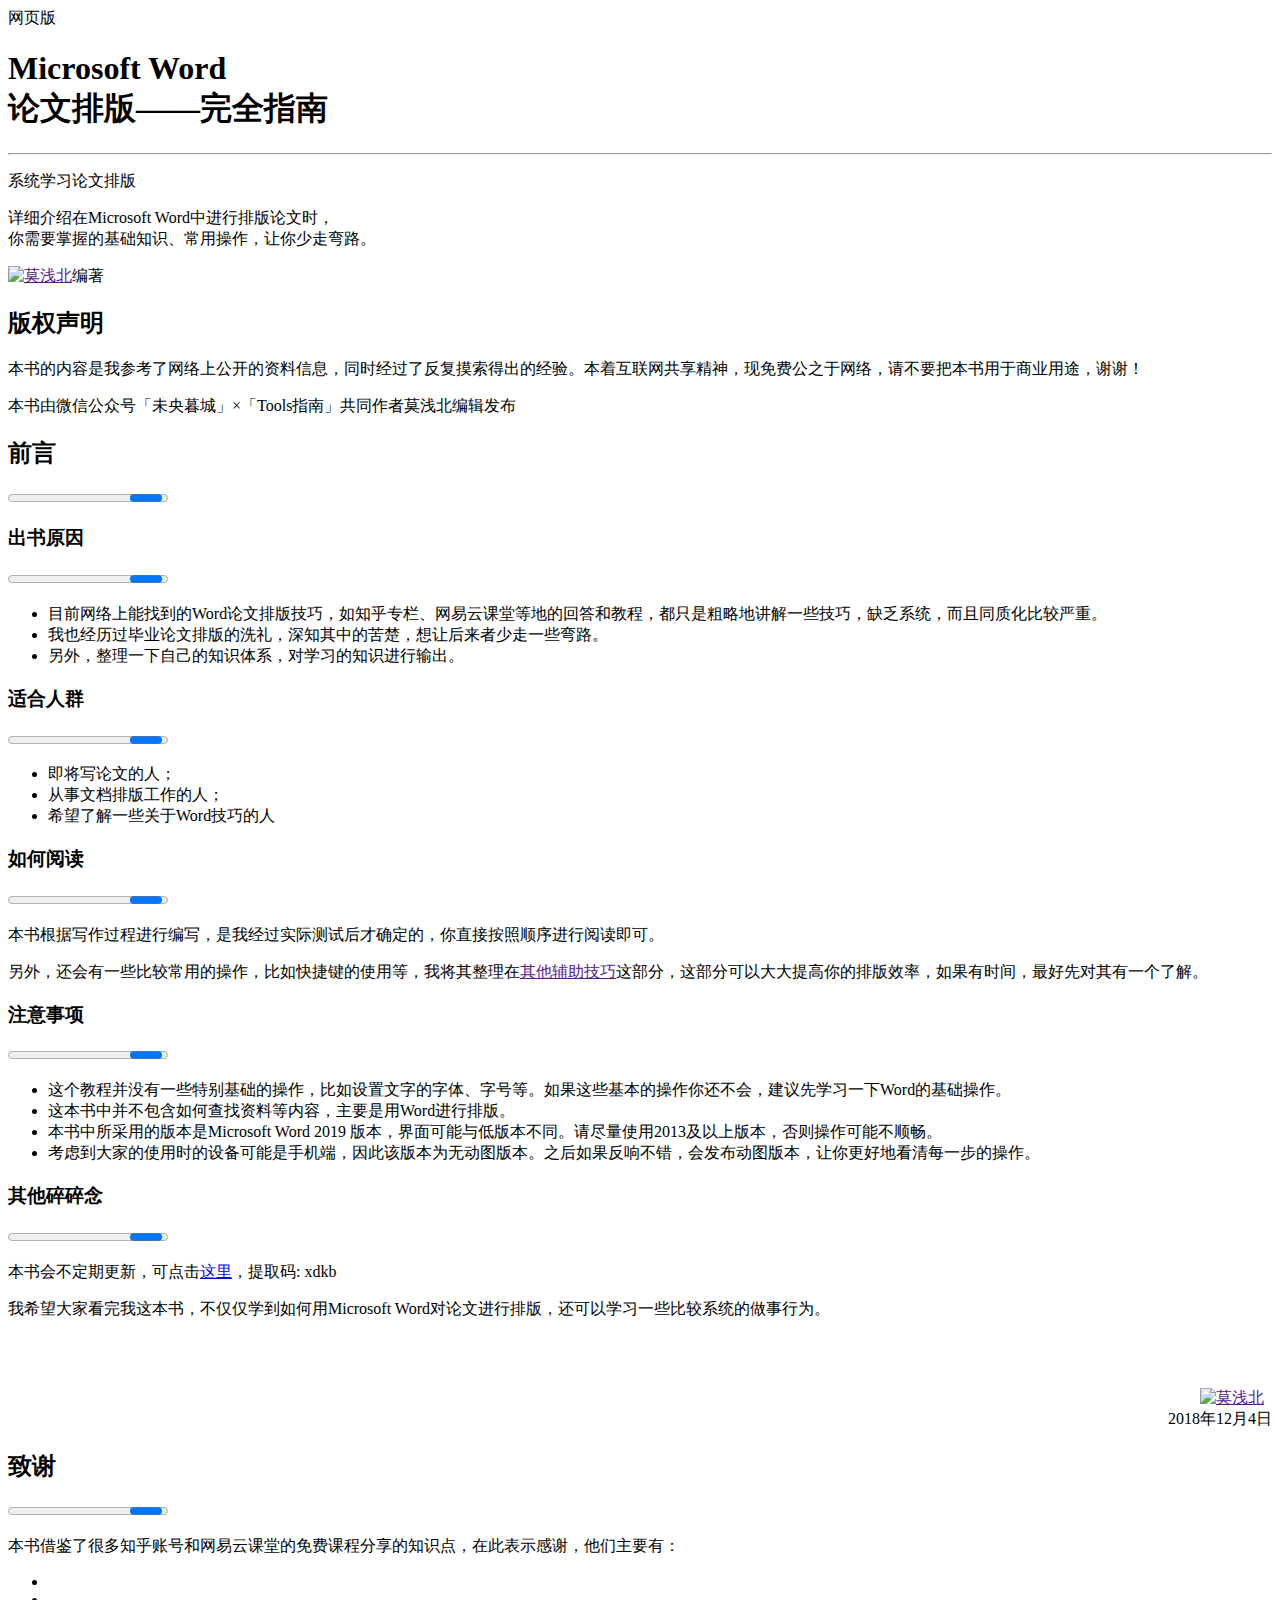
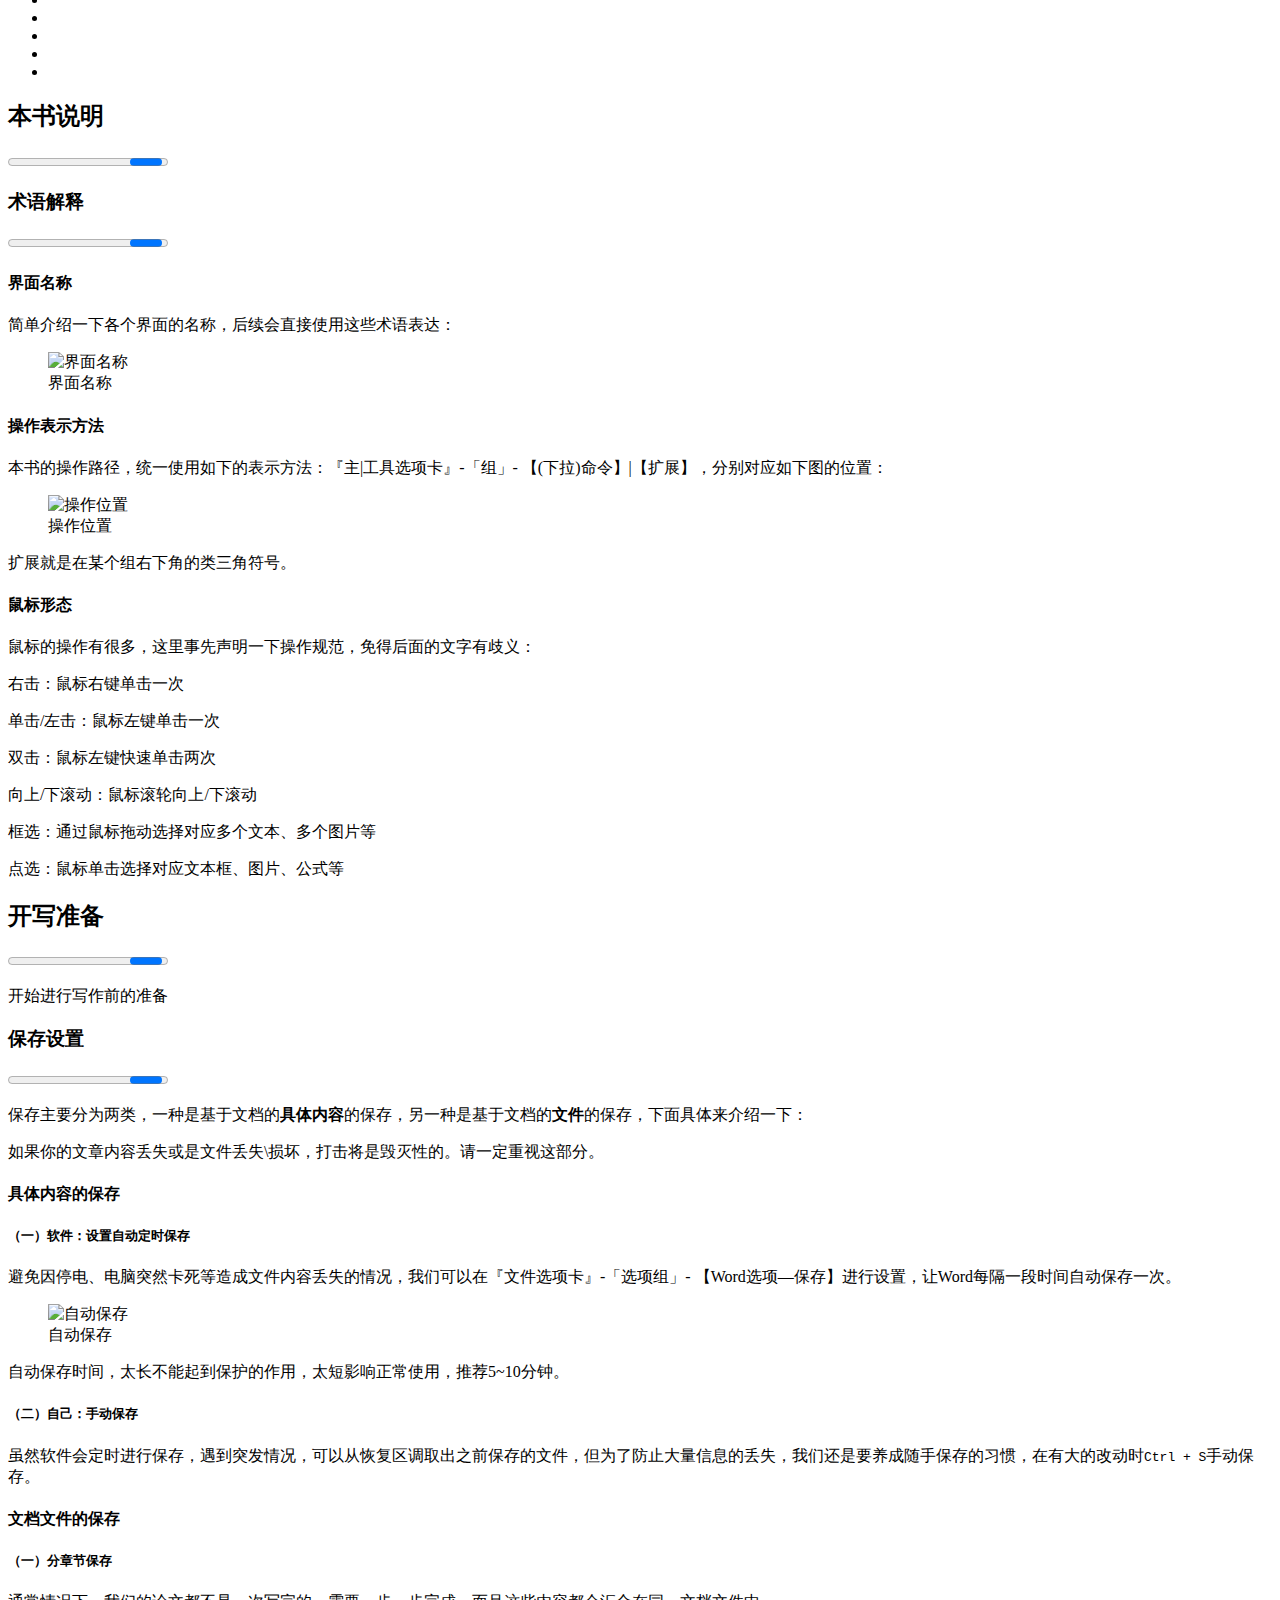
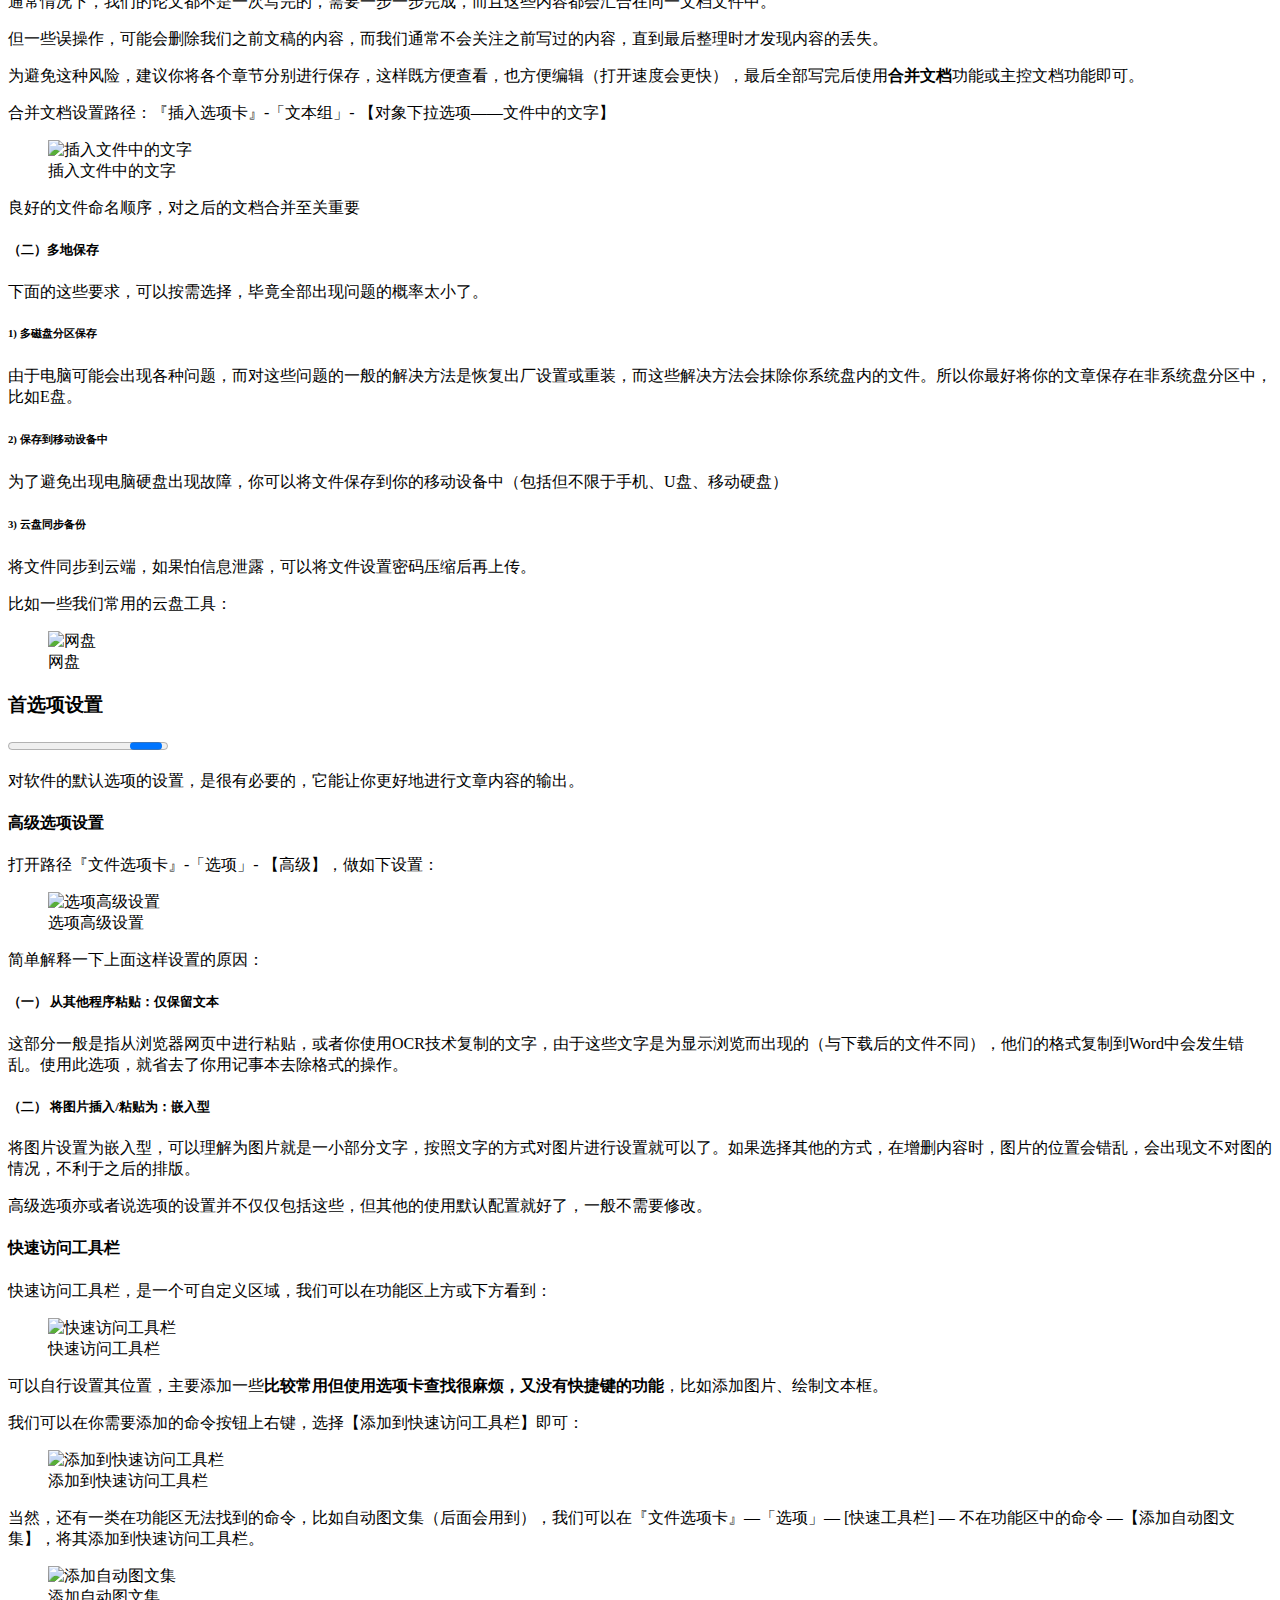
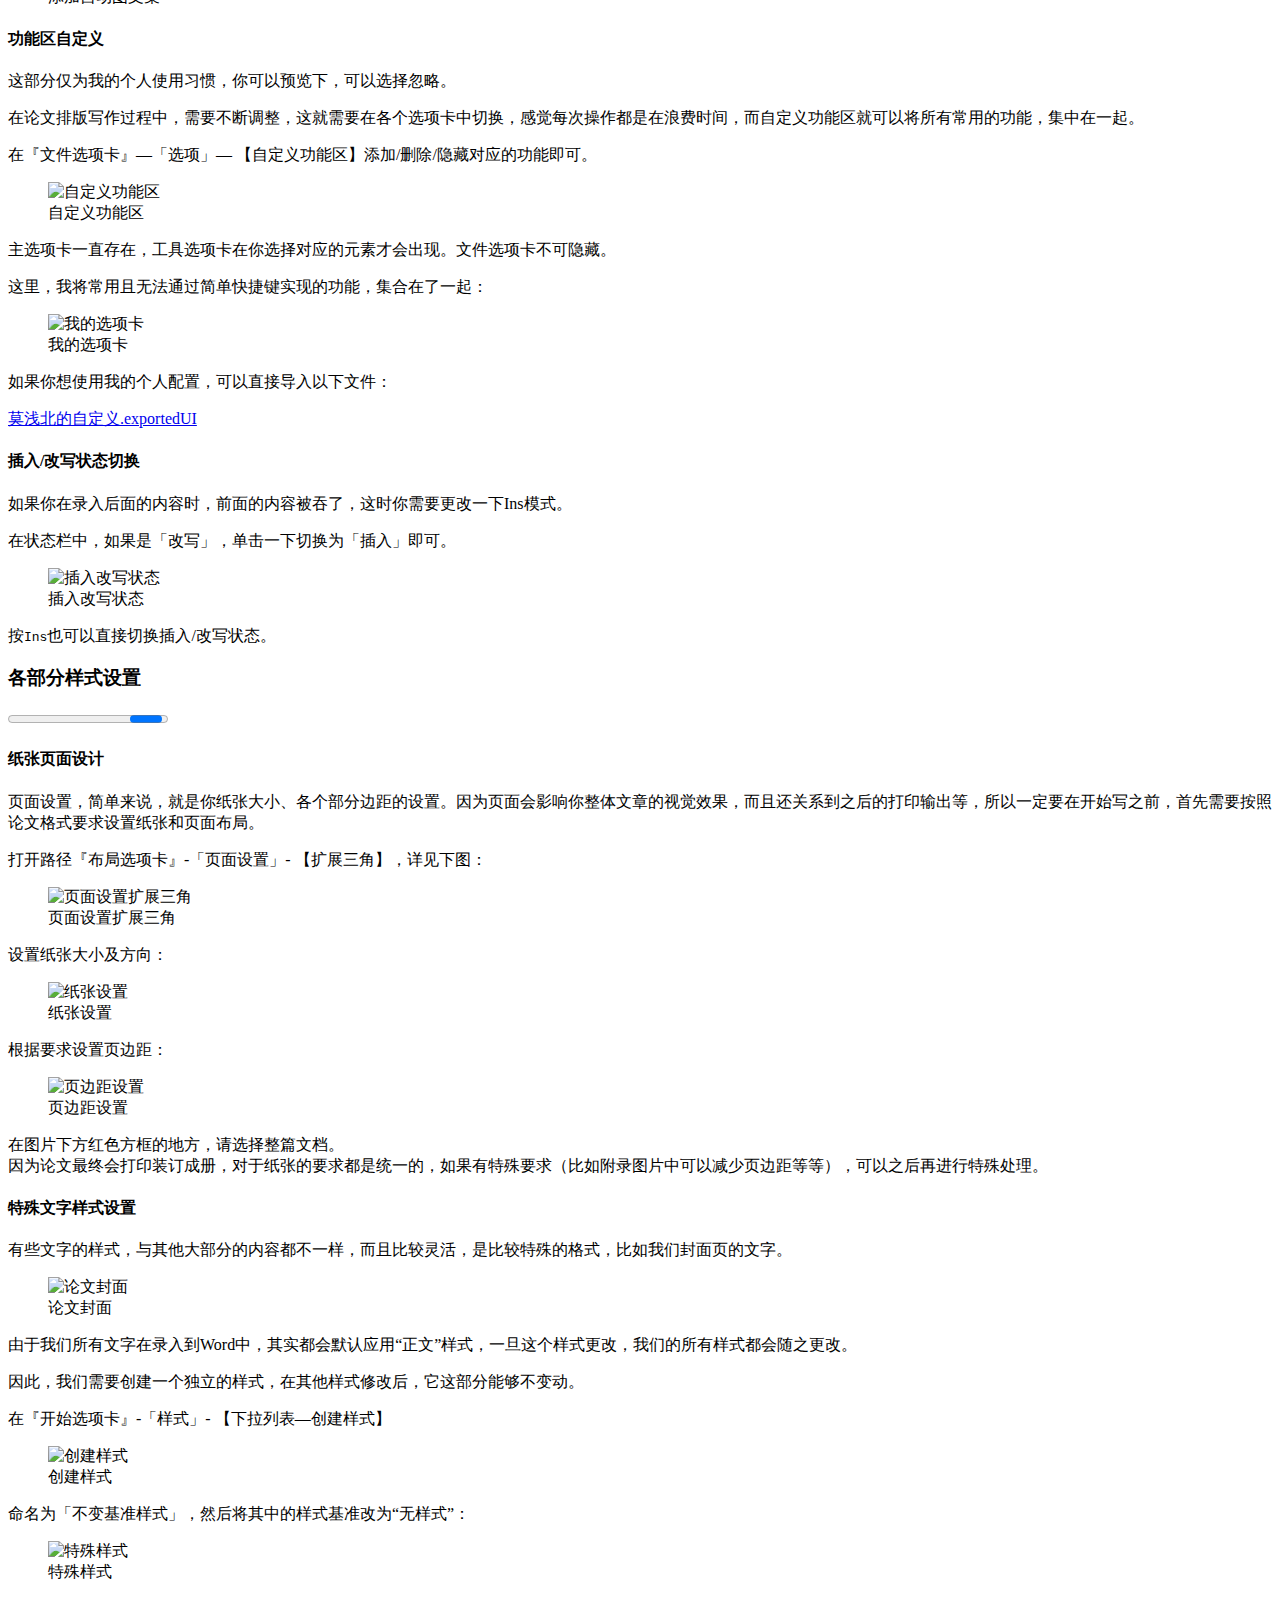
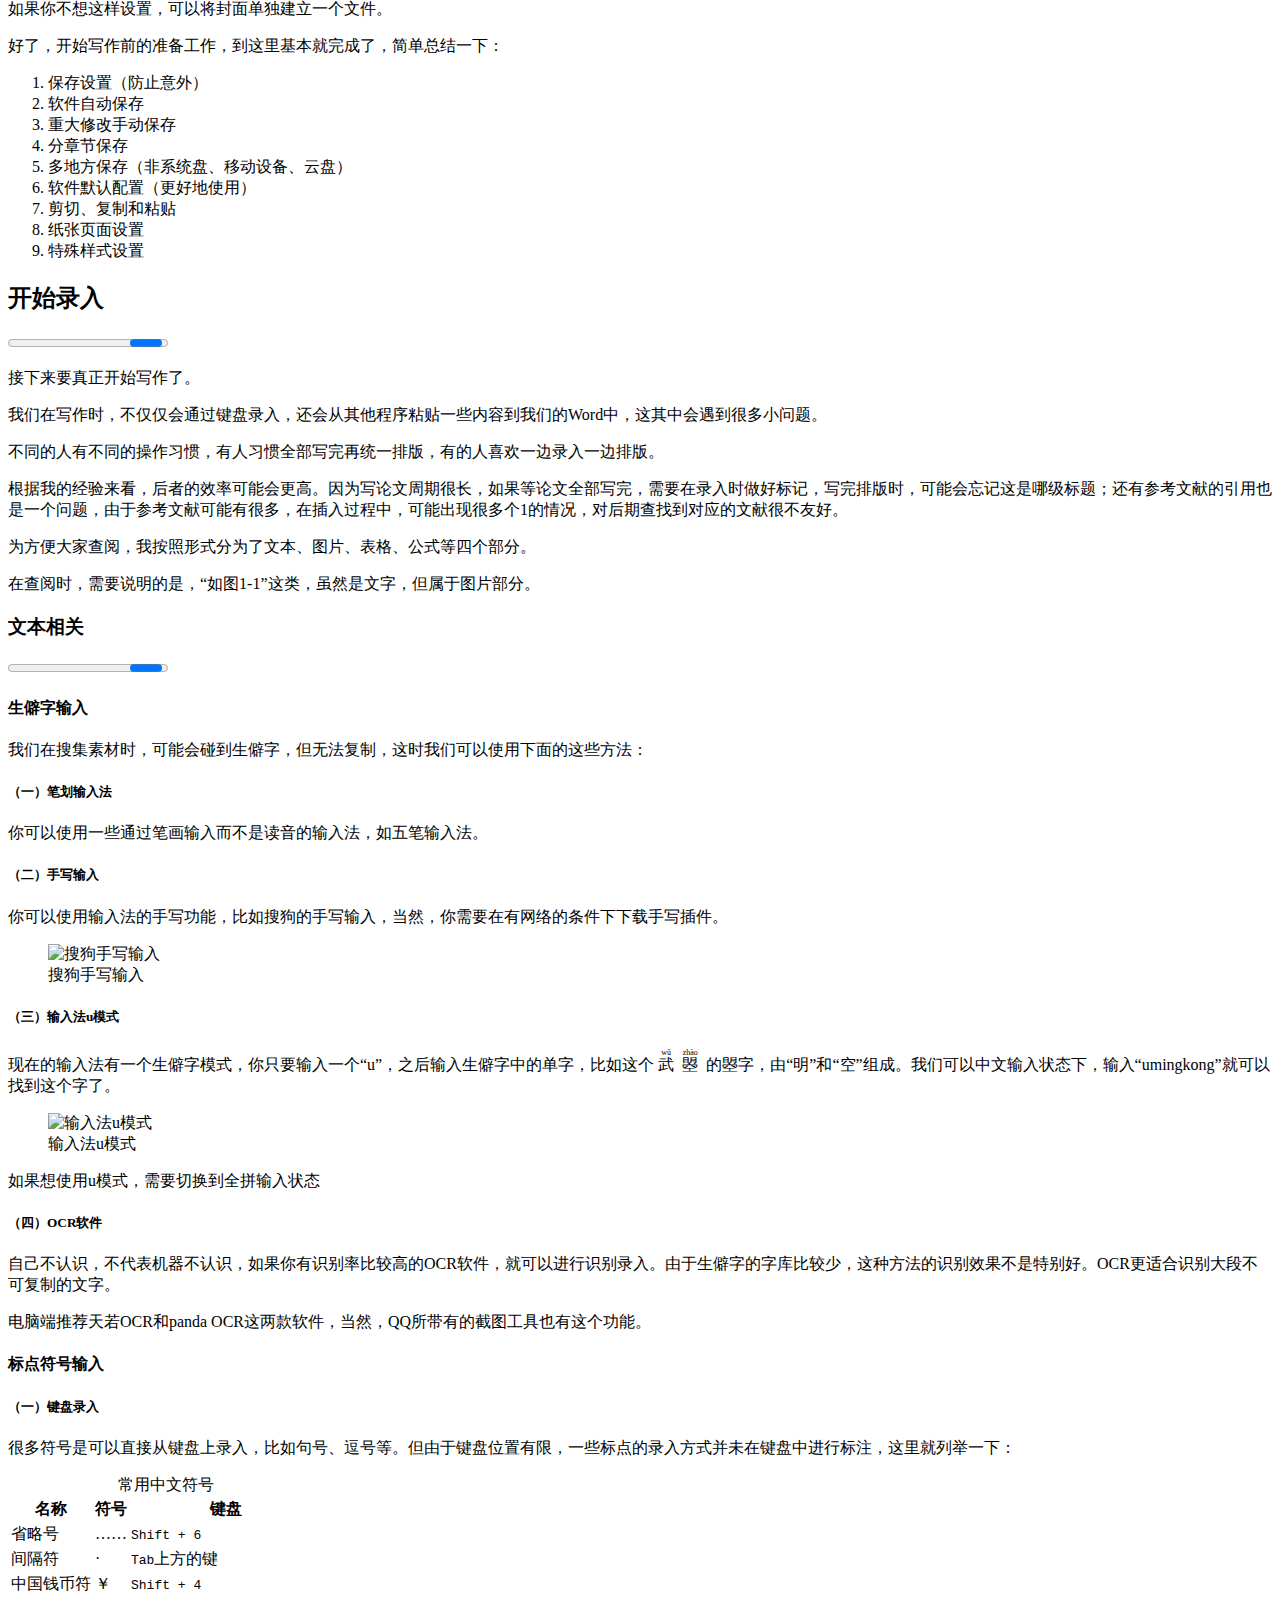
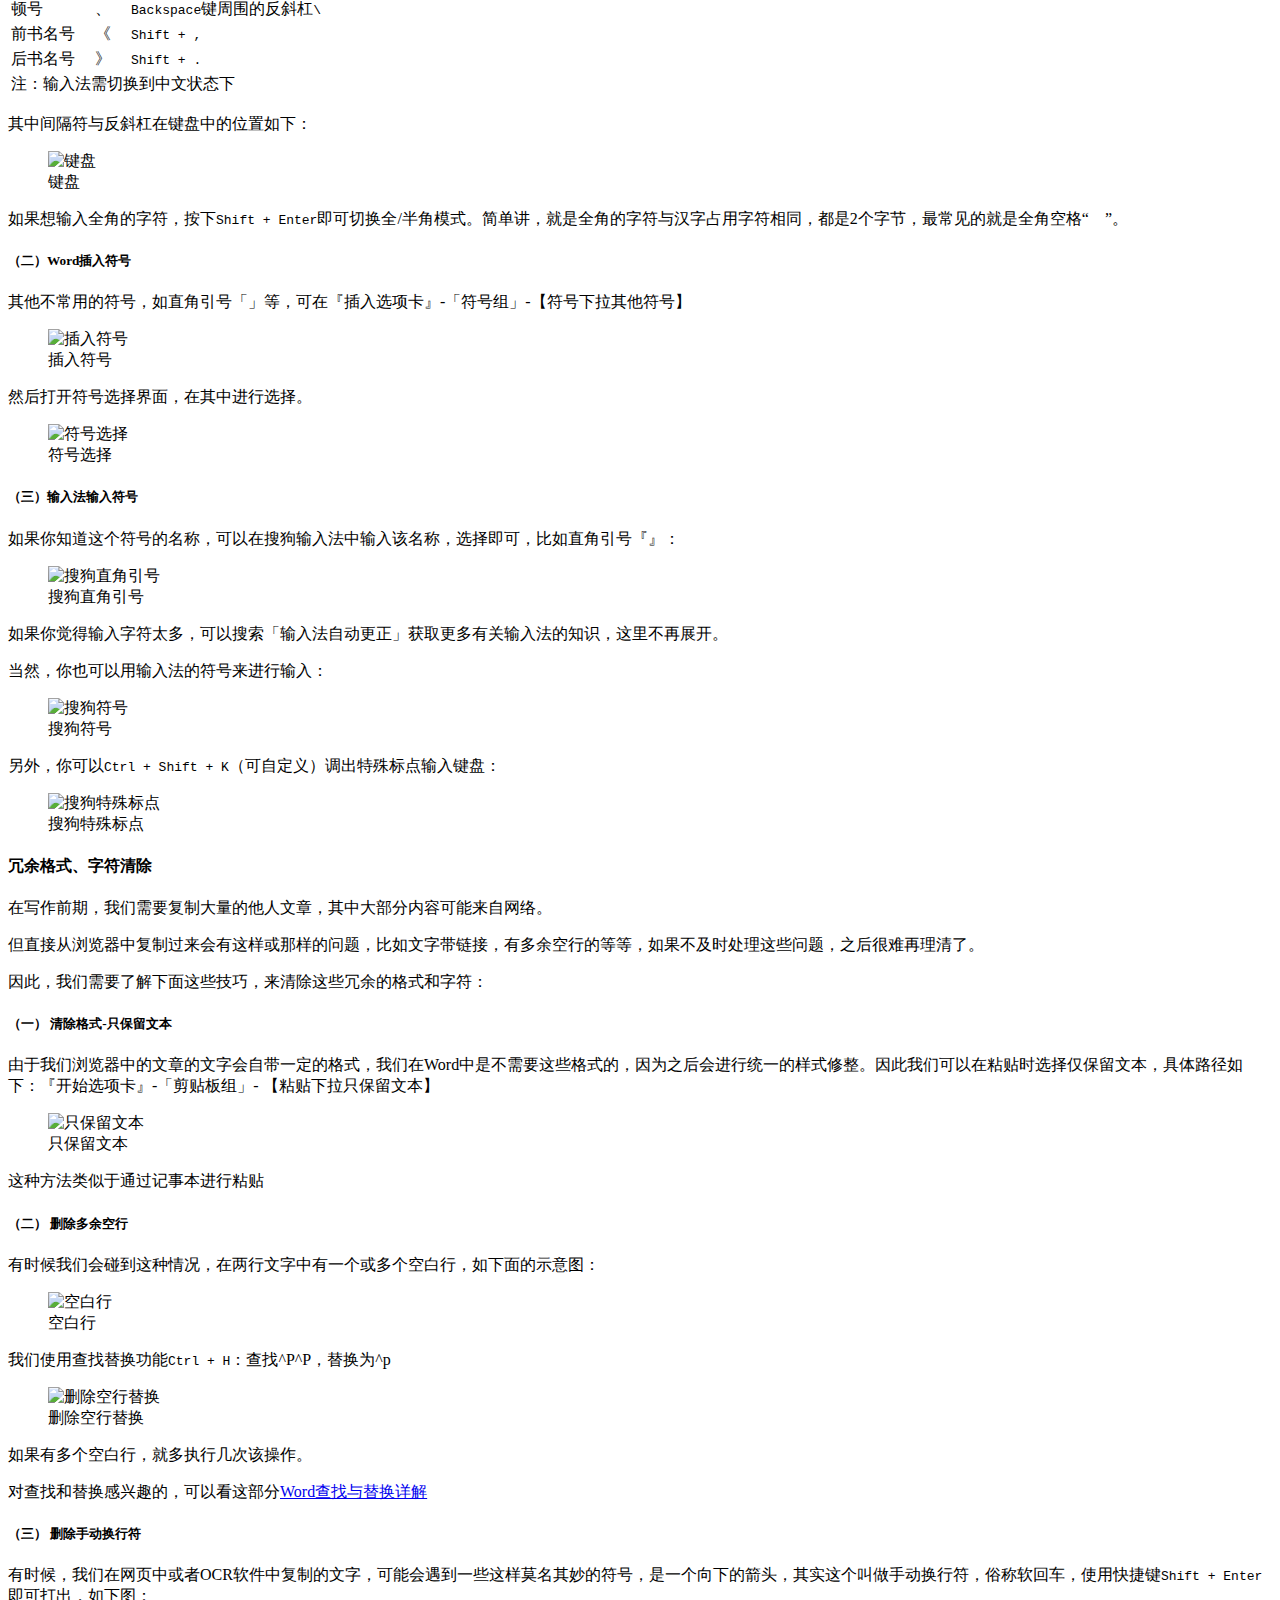
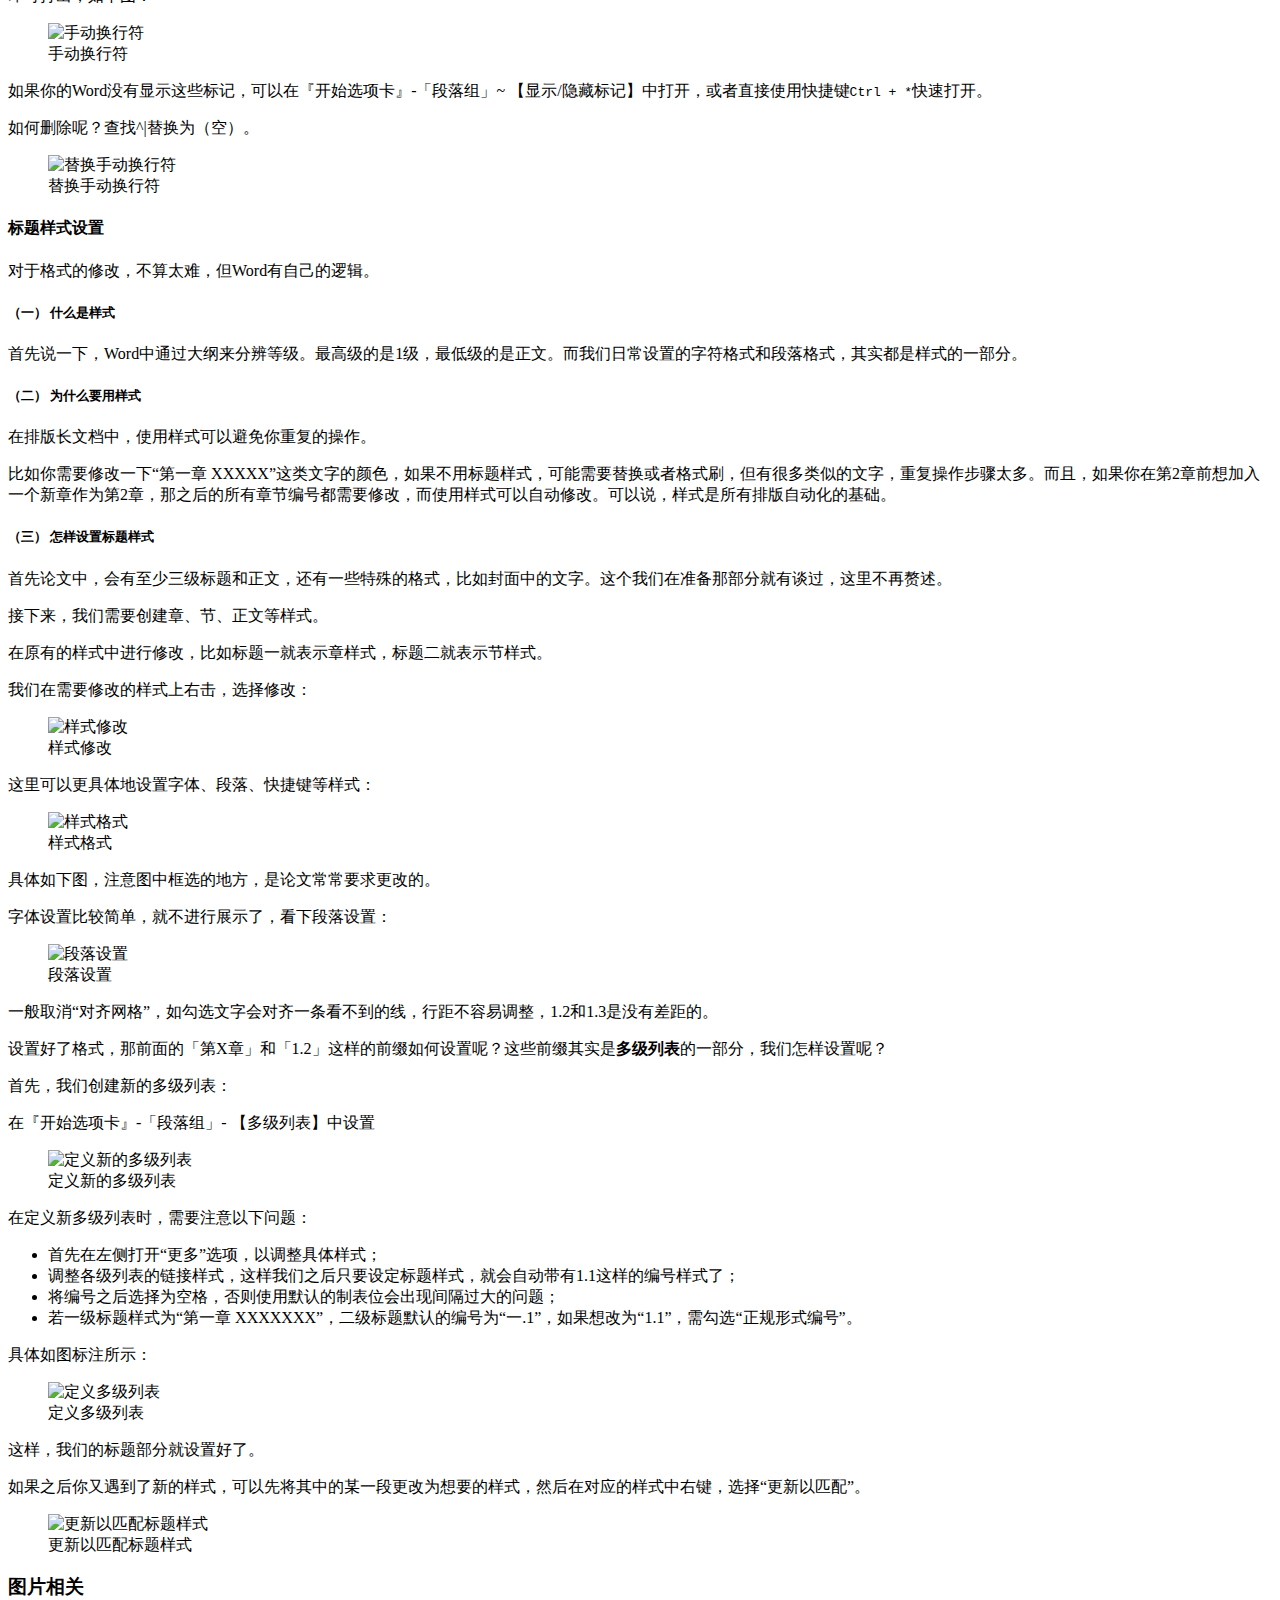
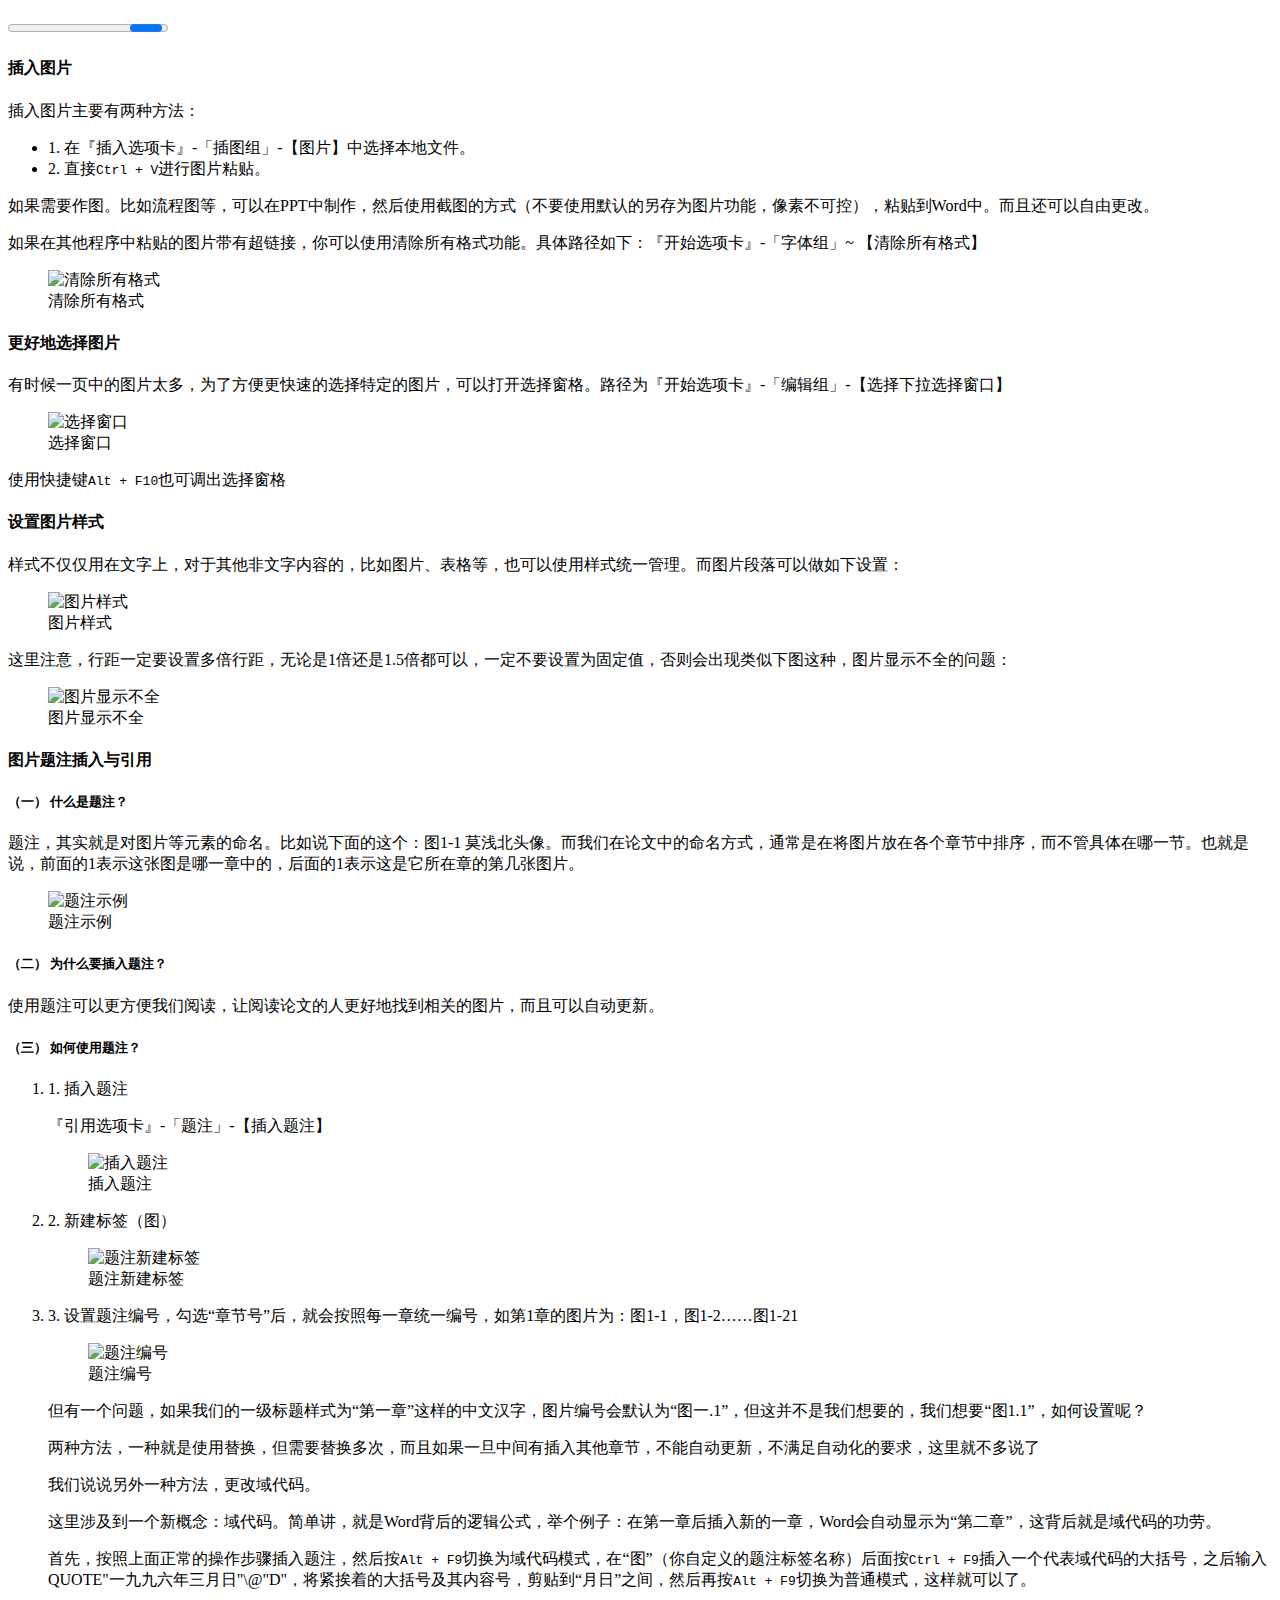
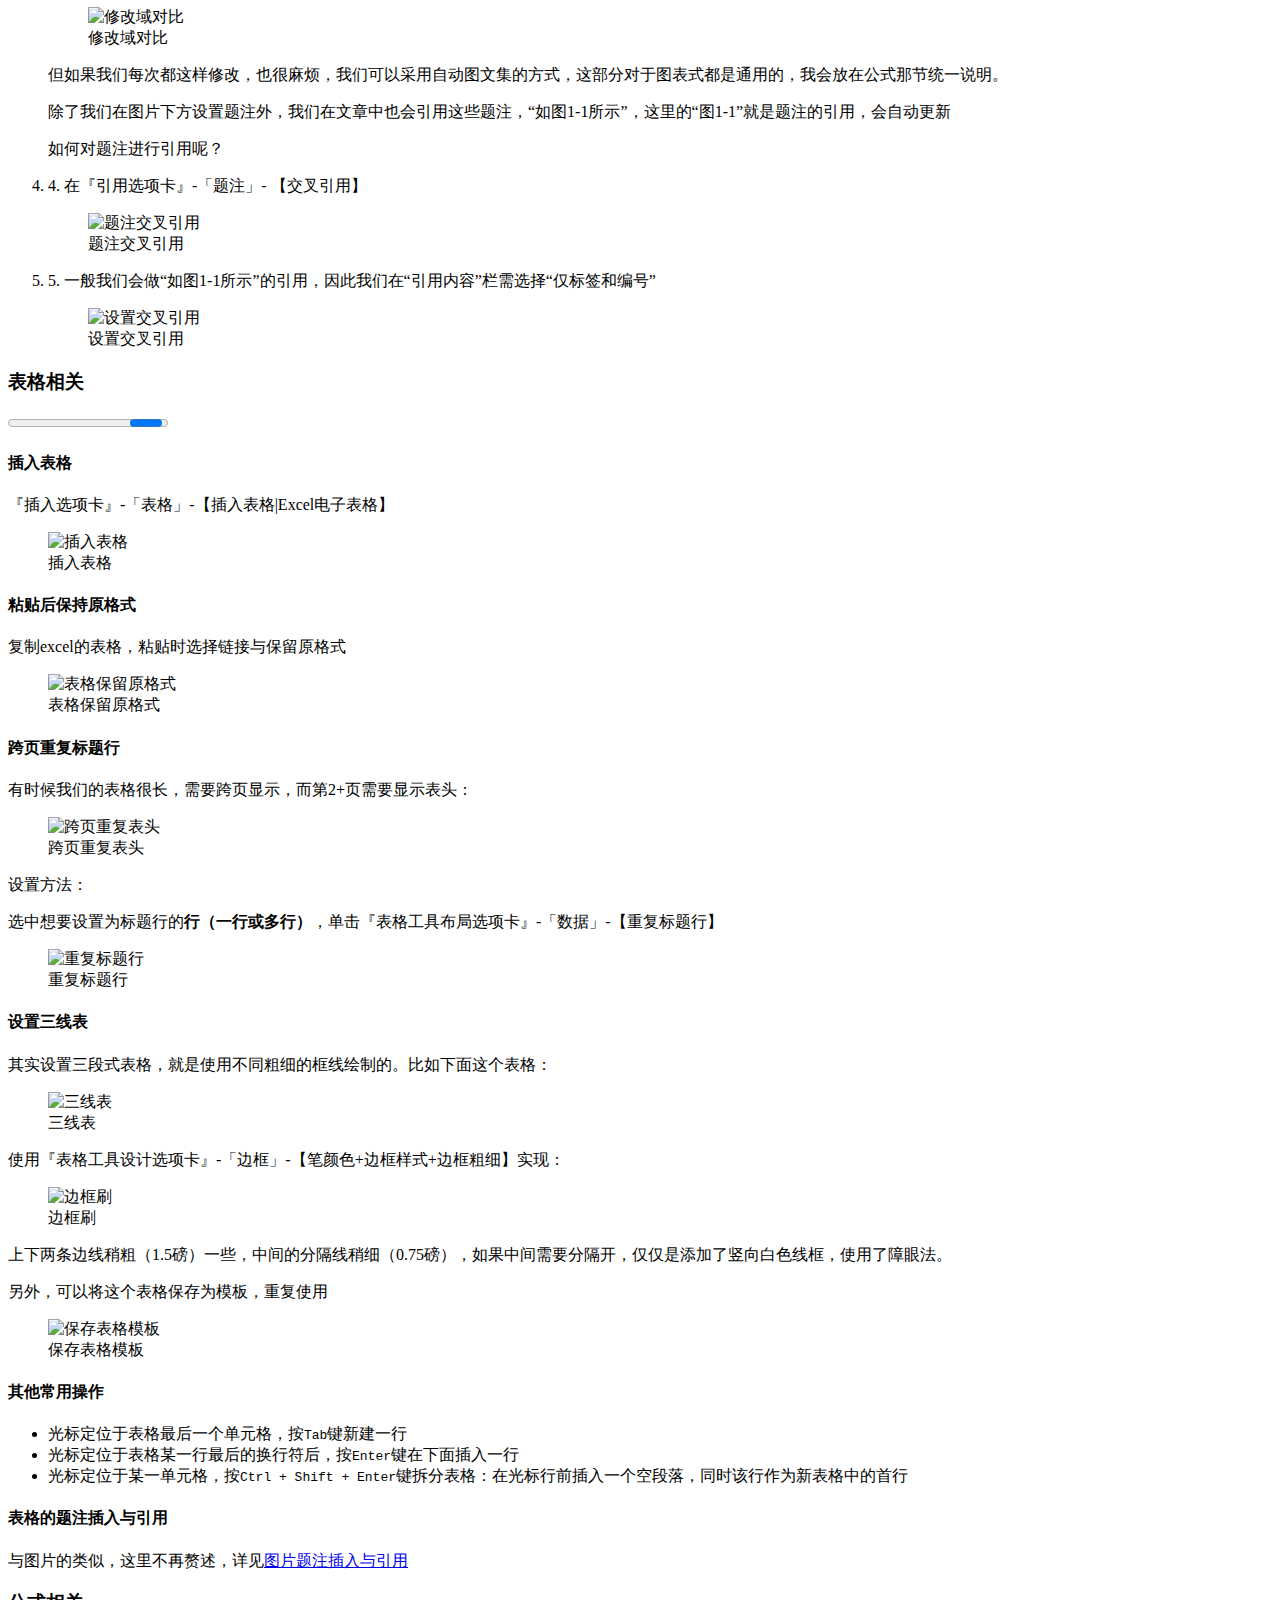
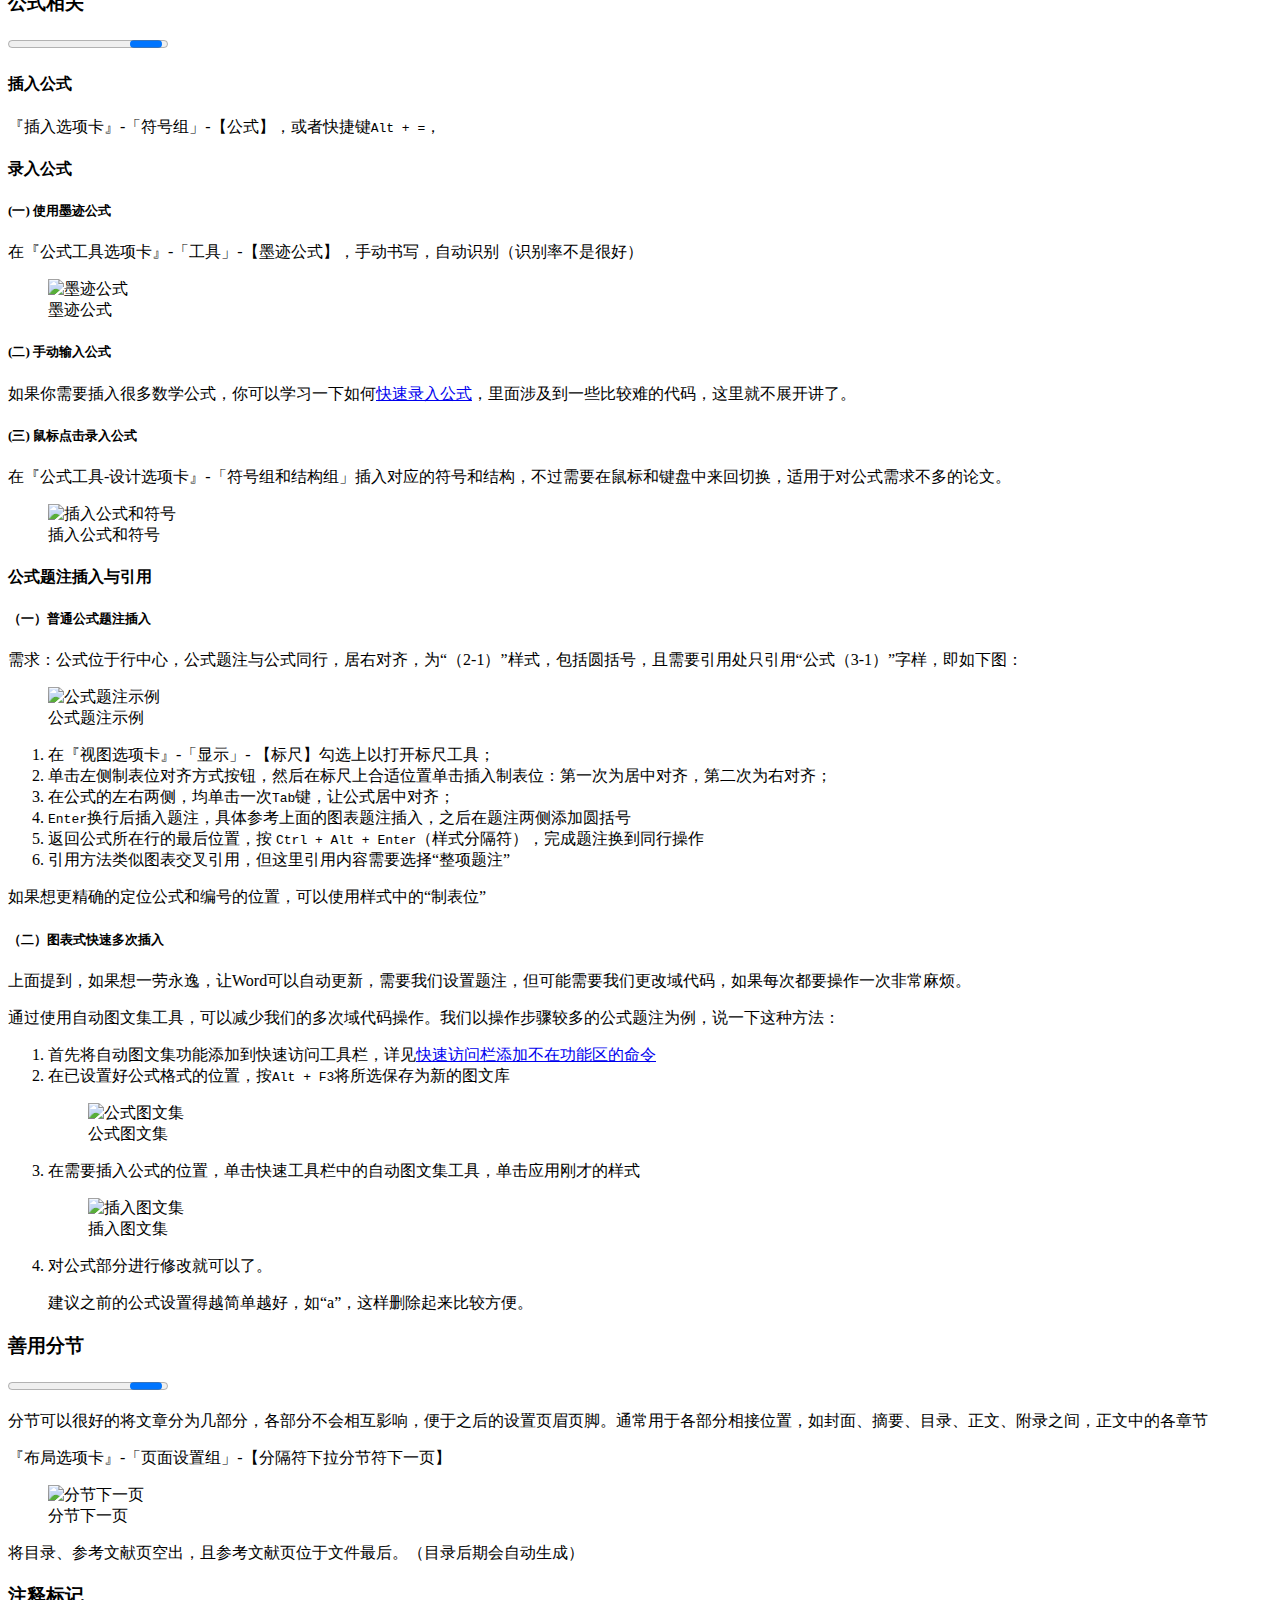
==== word论文排版.html @ 1d75b242 "Add files via upload" ====
<!DOCTYPE html>
<html lang="zh_CN">

<head>
    <meta charset="UTF-8" />
    <title>Word论文排版</title>
    <link rel="stylesheet" href="../Styles/Stylesheet.css" />

</head>
<!-- <base target="_blank" /> -->


<body>

    <article>

        <section class="cover">

            <span class="version"><span class="dot"></span>网页版<span class="dot"></span></span>
            <div>
                <h1><span>Microsoft Word</span><br /><span>论文排版</span>——<span>完全指南</span></h1>
                <hr />
                <p>系统学习论文排版</p>
                <p>详细介绍在Microsoft Word中进行排版论文时，<br />你需要掌握的基础知识、常用操作，让你少走弯路。</p>
            </div>

            <p><span class="author"><a href=""><img src="../Images/莫浅北.png"  Alt ="莫浅北"/></a></span>编著</p>

        </section>

        <section>

            <h2 class="description" id="Copyright">版权声明</h2>

            <p>本书的内容是我参考了网络上公开的资料信息，同时经过了反复摸索得出的经验。本着互联网共享精神，现免费公之于网络，请不要把本书用于商业用途，谢谢！</p>

            <p>本书由微信公众号「未央暮城」×「Tools指南」共同作者<span class="author">莫浅北</span>编辑发布</p>

        </section>


        <section>
            <h2 class="description">前言</h2>
            <progress></progress>

            <h3>出书原因</h3>
            <progress></progress>
            <ul>
                <li>目前网络上能找到的Word论文排版技巧，如知乎专栏、网易云课堂等地的回答和教程，都只是粗略地讲解一些技巧，缺乏系统，而且同质化比较严重。</li>

                <li>我也经历过毕业论文排版的洗礼，深知其中的苦楚，想让后来者少走一些弯路。</li>

                <li>另外，整理一下自己的知识体系，对学习的知识进行输出。</li>
            </ul>


            <h3>适合人群</h3>
            <progress></progress>

            <ul>
                <li>即将写论文的人；</li>
                <li>从事文档排版工作的人；</li>
                <li>希望了解一些关于Word技巧的人</li>
            </ul>


            <h3>如何阅读</h3>
            <progress></progress>

            <p>本书根据写作过程进行编写，是我经过实际测试后才确定的，你直接按照顺序进行阅读即可。</p>

            <p>另外，还会有一些比较常用的操作，比如快捷键的使用等，我将其整理在<a href="">其他辅助技巧</a>这部分，这部分可以大大提高你的排版效率，如果有时间，最好先对其有一个了解。</p>

            <h3>注意事项</h3>
            <progress></progress>
            <ul>
                <li>这个教程并没有一些特别基础的操作，比如设置文字的字体、字号等。如果这些基本的操作你还不会，建议先学习一下Word的基础操作。</li>

                <li>这本书中并不包含如何查找资料等内容，主要是用Word进行排版。</li>

                <li>本书中所采用的版本是Microsoft Word 2019 版本，界面可能与低版本不同。请尽量使用2013及以上版本，否则操作可能不顺畅。</li>

                <li>考虑到大家的使用时的设备可能是手机端，因此该版本为无动图版本。之后如果反响不错，会发布动图版本，让你更好地看清每一步的操作。</li>
            </ul>

            <h3>其他碎碎念</h3>
            <progress></progress>

            <p>本书会不定期更新，可点击<span class="webAdress"><a href="https://pan.baidu.com/s/1p08wZZmG_eZIhwAFRyh0ZA">这里</a></span>，提取码: xdkb</p>

            <p>我希望大家看完我这本书，不仅仅学到如何用Microsoft Word对论文进行排版，还可以学习一些比较系统的做事行为。</p>

            <br />
            <br />
            <p style="text-align:right"><span class="author"><a href=""><img src="../Images/莫浅北.png"  alt ="莫浅北" style="margin-right:.5em;"/></a></span><br />2018年12月4日</p>

        </section>


        <section>

            <h2 class="description" id="Acknowledgments">致谢</h2>
            <progress></progress>

            <p>本书借鉴了很多知乎账号和网易云课堂的免费课程分享的知识点，在此表示感谢，他们主要有：</p>

            <ul>
                <li><a href=""></a></li>

                <li><a href=""></a></li>

                <li><a href=""></a></li>

                <li><a href=""></a></li>

                <li><a href=""></a></li>

                <li><a href=""></a></li>
            </ul>

        </section>


        <section id="mainContent">

            <h2>本书说明</h2>
            <progress></progress>

            <h3>术语解释</h3>
            <progress></progress>

            <h4>界面名称</h4>

            <p>简单介绍一下各个界面的名称，后续会直接使用这些术语表达：</p>
            <figure class="img">
                <img src="../Images/界面名称.png" alt="界面名称" />
                <figcaption>界面名称</figcaption>
            </figure>

            <h4>操作表示方法</h4>

            <p>本书的操作路径，统一使用如下的表示方法：<span class="setPath">『主|工具选项卡』-「组」- 【(下拉)命令】|【扩展】</span>，分别对应如下图的位置：</p>
            <figure class="img">
                <img src="../Images/操作位置.jpg" Alt="操作位置" />
                <figcaption>操作位置</figcaption>
            </figure>

            <p>扩展就是在某个组右下角的类三角符号。</p>


            <h4>鼠标形态</h4>

            <p>鼠标的操作有很多，这里事先声明一下操作规范，免得后面的文字有歧义：</p>

            <p>右击：鼠标右键单击一次</p>
            <p>单击/左击：鼠标左键单击一次</p>
            <p>双击：鼠标左键快速单击两次</p>
            <p>向上/下滚动：鼠标滚轮向上/下滚动</p>
            <p>框选：通过鼠标拖动选择对应多个文本、多个图片等</p>
            <p>点选：鼠标单击选择对应文本框、图片、公式等</p>


            <h2>开写准备</h2>
            <progress></progress>

            <div class="chapterContent">
                <p>开始进行写作前的准备</p>
            </div>

            <h3>保存设置</h3>
            <progress></progress>

            <p>保存主要分为两类，一种是基于文档的<b>具体内容</b>的保存，另一种是基于文档的<b>文件</b>的保存，下面具体来介绍一下：</p>

            <p class="warning">如果你的文章内容丢失或是文件丢失\损坏，打击将是毁灭性的。请一定重视这部分。</p>

            <h4>具体内容的保存</h4>

            <h5>（一）软件：设置自动定时保存</h5>

            <p>避免因停电、电脑突然卡死等造成文件内容丢失的情况，我们可以在<span class="setPath">『文件选项卡』-「选项组」- 【Word选项—保存】</span>进行设置，让Word每隔一段时间自动保存一次。</p>

            <figure class="img">
                <img src="../Images/自动保存.png" Alt="自动保存" />
                <figcaption>自动保存</figcaption>
            </figure>

            <p class="warning">自动保存时间，太长不能起到保护的作用，太短影响正常使用，推荐5~10分钟。</p>

            <h5>（二）自己：手动保存</h5>

            <p>虽然软件会定时进行保存，遇到突发情况，可以从恢复区调取出之前保存的文件，但为了防止大量信息的丢失，我们还是要养成随手保存的习惯，在有大的改动时<kbd>Ctrl + S</kbd>手动保存。</p>


            <h4>文档文件的保存</h4>

            <h5>（一）分章节保存</h5>

            <p>通常情况下，我们的论文都不是一次写完的，需要一步一步完成，而且这些内容都会汇合在同一文档文件中。</p>
            <p>但一些误操作，可能会删除我们之前文稿的内容，而我们通常不会关注之前写过的内容，直到最后整理时才发现内容的丢失。</p>
            <p>为避免这种风险，建议你将各个章节分别进行保存，这样既方便查看，也方便编辑（打开速度会更快），最后全部写完后使用<b>合并文档</b>功能或主控文档功能即可。</p>

            <p>合并文档设置路径：<span class="setPath">『插入选项卡』-「文本组」- 【对象下拉选项——文件中的文字】</span></p>

            <figure class="img">
                <img src="../Images/插入文件中的文字.png" Alt="插入文件中的文字" />
                <figcaption>插入文件中的文字</figcaption>
            </figure>
            <p class="tips">良好的文件命名顺序，对之后的文档合并至关重要</p>

            <h5>（二）多地保存</h5>

            <p>下面的这些要求，可以按需选择，毕竟全部出现问题的概率太小了。</p>

            <h6>1) 多磁盘分区保存</h6>

            <p>由于电脑可能会出现各种问题，而对这些问题的一般的解决方法是恢复出厂设置或重装，而这些解决方法会抹除你系统盘内的文件。所以你最好将你的文章保存在非系统盘分区中，比如E盘。</p>

            <h6>2) 保存到移动设备中</h6>

            <p>为了避免出现电脑硬盘出现故障，你可以将文件保存到你的移动设备中（包括但不限于手机、U盘、移动硬盘）</p>

            <h6>3) 云盘同步备份</h6>

            <p>将文件同步到云端，如果怕信息泄露，可以将文件设置密码压缩后再上传。</p>

            <p>比如一些我们常用的云盘工具：</p>

            <figure class="img">
                <img src="../Images/网盘.png" Alt="网盘" />
                <figcaption>网盘</figcaption>
            </figure>

            <!-- END H3 -->




            <h3>首选项设置</h3>
            <progress></progress>

            <p>对软件的默认选项的设置，是很有必要的，它能让你更好地进行文章内容的输出。</p>

            <h4>高级选项设置</h4>

            <p>打开路径<span class="setPath">『文件选项卡』-「选项」- 【高级】</span>，做如下设置：</p>
            <figure class="img">
                <img src="../Images/选项高级设置.jpg" Alt="选项高级设置" />
                <figcaption>选项高级设置</figcaption>
            </figure>
            <p>简单解释一下上面这样设置的原因：</p>

            <h5>（一） 从其他程序粘贴：仅保留文本</h5>

            <p>这部分一般是指从浏览器网页中进行粘贴，或者你使用OCR技术复制的文字，由于这些文字是为显示浏览而出现的（与下载后的文件不同），他们的格式复制到Word中会发生错乱。使用此选项，就省去了你用记事本去除格式的操作。</p>

            <h5>（二） 将图片插入/粘贴为：嵌入型</h5>

            <p>将图片设置为嵌入型，可以理解为图片就是一小部分文字，按照文字的方式对图片进行设置就可以了。如果选择其他的方式，在增删内容时，图片的位置会错乱，会出现文不对图的情况，不利于之后的排版。</p>

            <p class="tips">高级选项亦或者说选项的设置并不仅仅包括这些，但其他的使用默认配置就好了，一般不需要修改。</p>


            <h4>快速访问工具栏</h4>

            <p>快速访问工具栏，是一个可自定义区域，我们可以在功能区上方或下方看到：</p>

            <figure class="img">
                <img src="../Images/快速访问工具栏.png" Alt="快速访问工具栏" />
                <figcaption>快速访问工具栏</figcaption>
            </figure>

            <p>可以自行设置其位置，主要添加一些<b>比较常用但使用选项卡查找很麻烦，又没有快捷键的功能</b>，比如添加图片、绘制文本框。</p>
            <p>我们可以在你需要添加的命令按钮上右键，选择【添加到快速访问工具栏】即可：</p>
            <figure class="img">
                <img src="../Images/添加到快速访问工具栏.png" Alt="添加到快速访问工具栏" />
                <figcaption>添加到快速访问工具栏</figcaption>
            </figure>

            <p id="TuWenJi">当然，还有一类在功能区无法找到的命令，比如自动图文集（后面会用到），我们可以在<span class="setPath">『文件选项卡』—「选项」— [快速工具栏] — 不在功能区中的命令 —【添加自动图文集】</span>，将其添加到快速访问工具栏。</p>

            <figure class="img">
                <img src="../Images/添加自动图文集.jpg" Alt="添加自动图文集" />
                <figcaption>添加自动图文集</figcaption>
            </figure>


            <h4>功能区自定义</h4>
            <p>这部分仅为我的个人使用习惯，你可以预览下，可以选择忽略。</p>
            <p>在论文排版写作过程中，需要不断调整，这就需要在各个选项卡中切换，感觉每次操作都是在浪费时间，而自定义功能区就可以将所有常用的功能，集中在一起。</p>

            <p>在<span class="setPath">『文件选项卡』—「选项」— 【自定义功能区】</span>添加/删除/隐藏对应的功能即可。</p>
            <figure class="img">
                <img src="../Images/自定义功能区.png" Alt="自定义功能区" />
                <figcaption>自定义功能区</figcaption>
            </figure>

            <p class="tips">主选项卡一直存在，工具选项卡在你选择对应的元素才会出现。文件选项卡不可隐藏。</p>

            <p>这里，我将常用且无法通过简单快捷键实现的功能，集合在了一起：</p>

            <figure class="img">
                <img src="../Images/我的选项卡.png" Alt="我的选项卡" />
                <figcaption>我的选项卡</figcaption>
            </figure>

            <p>如果你想使用我的个人配置，可以直接导入以下文件：</p>

            <p><span class="file"><a href="../资源/莫浅北的自定义.exportedUI">莫浅北的自定义.exportedUI</a></span></p>


            <h4>插入/改写状态切换</h4>

            <p>如果你在录入后面的内容时，前面的内容被吞了，这时你需要更改一下Ins模式。</p>

            <p>在状态栏中，如果是「改写」，单击一下切换为「插入」即可。</p>
            <figure class="img">
                <img src="../Images/插入改写状态.jpg" Alt="插入改写状态" />
                <figcaption>插入改写状态</figcaption>
            </figure>

            <p class="tips">按<kbd>Ins</kbd>也可以直接切换插入/改写状态。</p>

            <!-- END H3 -->


            <h3>各部分样式设置</h3>
            <progress></progress>

            <h4>纸张页面设计</h4>

            <p>页面设置，简单来说，就是你纸张大小、各个部分边距的设置。因为页面会影响你整体文章的视觉效果，而且还关系到之后的打印输出等，所以一定要在开始写之前，首先需要按照论文格式要求设置纸张和页面布局。</p>

            <p>打开路径<span class="setPath">『布局选项卡』-「页面设置」- 【扩展三角】</span>，详见下图：</p>

            <figure class="img">
                <img src="../Images/页面设置扩展三角.jpg" Alt="页面设置扩展三角" />
                <figcaption>页面设置扩展三角</figcaption>
            </figure>

            <p>设置纸张大小及方向：</p>
            <figure class="img">
                <img src="../Images/纸张设置.jpg" Alt="纸张设置" />
                <figcaption>纸张设置</figcaption>
            </figure>

            <p>根据要求设置页边距：</p>
            <figure class="img">
                <img src="../Images/页边距设置.jpg" Alt="页边距设置" />
                <figcaption>页边距设置</figcaption>
            </figure>

            <p class="warning">在图片下方红色方框的地方，请选择整篇文档。<br />因为论文最终会打印装订成册，对于纸张的要求都是统一的，如果有特殊要求（比如附录图片中可以减少页边距等等），可以之后再进行特殊处理。</p>


            <h4>特殊文字样式设置</h4>

            <p>有些文字的样式，与其他大部分的内容都不一样，而且比较灵活，是比较特殊的格式，比如我们封面页的文字。</p>

            <figure class="img">
                <img src="../Images/论文封面.png" Alt="论文封面" />
                <figcaption>论文封面</figcaption>
            </figure>

            <p>由于我们所有文字在录入到Word中，其实都会默认应用“正文”样式，一旦这个样式更改，我们的所有样式都会随之更改。</p>

            <p>因此，我们需要创建一个独立的样式，在其他样式修改后，它这部分能够不变动。</p>

            <p>在<span class="setPath">『开始选项卡』-「样式」- 【下拉列表—创建样式】</span></p>
            <figure class="img">
                <img src="../Images/创建样式.jpg" Alt="创建样式" />
                <figcaption>创建样式</figcaption>
            </figure>

            <p>命名为「不变基准样式」，然后将其中的样式基准改为“无样式”：</p>
            <figure class="img">
                <img src="../Images/特殊样式.png" Alt="特殊样式" />
                <figcaption>特殊样式</figcaption>
            </figure>

            <p class="tips">如果你不想这样设置，可以将封面单独建立一个文件。</p>

            <p>好了，开始写作前的准备工作，到这里基本就完成了，简单总结一下：</p>

            <ol class="card">
                <li>保存设置（防止意外）</li>
                <li>软件自动保存</li>
                <li>重大修改手动保存</li>
                <li>分章节保存</li>
                <li>多地方保存（非系统盘、移动设备、云盘）</li>
                <li>软件默认配置（更好地使用）</li>
                <li>剪切、复制和粘贴</li>
                <li>纸张页面设置</li>
                <li>特殊样式设置</li>
            </ol>

            <!-- 这部分之后做成图片 -->


            <h2>开始录入</h2>
            <progress></progress>


            <div class="chapterContent">

                <p>接下来要真正开始写作了。</p>

                <p>我们在写作时，不仅仅会通过键盘录入，还会从其他程序粘贴一些内容到我们的Word中，这其中会遇到很多小问题。</p>

                <p>不同的人有不同的操作习惯，有人习惯全部写完再统一排版，有的人喜欢一边录入一边排版。</p>

                <p>根据我的经验来看，后者的效率可能会更高。因为写论文周期很长，如果等论文全部写完，需要在录入时做好标记，写完排版时，可能会忘记这是哪级标题；还有参考文献的引用也是一个问题，由于参考文献可能有很多，在插入过程中，可能出现很多个1的情况，对后期查找到对应的文献很不友好。</p>


                <p>为方便大家查阅，我按照形式分为了文本、图片、表格、公式等四个部分。</p>

                <p class="tips">在查阅时，需要说明的是，“如图1-1”这类，虽然是文字，但属于图片部分。</p>

            </div>

            <h3>文本相关</h3>
            <progress></progress>

            <h4>生僻字输入</h4>

            <p>我们在搜集素材时，可能会碰到生僻字，但无法复制，这时我们可以使用下面的这些方法：</p>

            <h5>（一）笔划输入法</h5>

            <p>你可以使用一些通过笔画输入而不是读音的输入法，如五笔输入法。</p>

            <h5>（二）手写输入</h5>

            <p>你可以使用输入法的手写功能，比如搜狗的手写输入，当然，你需要在有网络的条件下下载手写插件。</p>

            <figure class="img">
                <img src="../Images/搜狗手写输入.jpg" Alt="搜狗手写输入" />
                <figcaption>搜狗手写输入</figcaption>
            </figure>

            <h5>（三）输入法u模式</h5>
            <p>现在的输入法有一个生僻字模式，你只要输入一个“u”，之后输入生僻字中的单字，比如这个<ruby>
                    <rb>武</rb>
                    <rp>（</rp>
                    <rt>wǔ</rt>
                    <rp>）</rp>
                    <rb>曌</rb>
                    <rp>（</rp>
                    <rt>zhào</rt>
                    <rp>）</rp>
                </ruby>的曌字，由“明”和“空”组成。我们可以中文输入状态下，输入“umingkong”就可以找到这个字了。</p>
            <figure class="img">
                <img src="../Images/输入法u模式.jpg" Alt="输入法u模式" />
                <figcaption>输入法u模式</figcaption>
            </figure>

            <p class="tips">如果想使用u模式，需要切换到全拼输入状态</p>


            <h5>（四）OCR软件</h5>

            <p>自己不认识，不代表机器不认识，如果你有识别率比较高的OCR软件，就可以进行识别录入。由于生僻字的字库比较少，这种方法的识别效果不是特别好。OCR更适合识别大段不可复制的文字。</p>

            <p>电脑端推荐天若OCR和panda OCR这两款软件，当然，QQ所带有的截图工具也有这个功能。</p>


            <h4>标点符号输入</h4>

            <h5>（一）键盘录入</h5>
            <p>很多符号是可以直接从键盘上录入，比如句号、逗号等。但由于键盘位置有限，一些标点的录入方式并未在键盘中进行标注，这里就列举一下：</p>

            <table>
                <caption>常用中文符号</caption>
                <thead>
                    <tr>
                        <th>名称</th>
                        <th>符号</th>
                        <th>键盘</th>
                    </tr>
                </thead>
                <tfoot>
                    <tr>
                        <td colspan="10">注：输入法需切换到中文状态下</td>
                    </tr>
                </tfoot>
                <tbody>
                    <tr>
                        <td>省略号</td>
                        <td>……</td>
                        <td><kbd>Shift + 6</kbd></td>
                    </tr>
                    <tr>
                        <td>间隔符</td>
                        <td>·</td>
                        <td><kbd>Tab</kbd>上方的键</td>
                    </tr>
                    <tr>
                        <td>中国钱币符</td>
                        <td>￥</td>
                        <td><kbd>Shift + 4</kbd></td>
                    </tr>
                    <tr>
                        <td>顿号</td>
                        <td>、</td>
                        <td><kbd>Backspace</kbd>键周围的反斜杠<kbd>\</kbd></td>
                    </tr>
                    <tr>
                        <td>前书名号</td>
                        <td>《</td>
                        <td><kbd>Shift + ,</kbd></td>
                    </tr>
                    <tr>
                        <td>后书名号</td>
                        <td>》</td>
                        <td><kbd>Shift + .</kbd></td>
                    </tr>
                </tbody>
            </table>

            <p>其中间隔符与反斜杠在键盘中的位置如下：</p>
            <figure class="img">
                <img src="../Images/键盘.jpg" Alt="键盘" />
                <figcaption>键盘</figcaption>
            </figure>

            <p>如果想输入全角的字符，按下<kbd>Shift + Enter</kbd>即可切换全/半角模式。简单讲，就是全角的字符与汉字占用字符相同，都是2个字节，最常见的就是全角空格“　”。</p>
            <h5>（二）Word插入符号</h5>
            <p>其他不常用的符号，如直角引号「」等，可在<span class="setPath">『插入选项卡』-「符号组」-【符号下拉其他符号】</span></p>
            <figure class="img">
                <img src="../Images/插入符号.png" Alt="插入符号" />
                <figcaption>插入符号</figcaption>
            </figure>

            <p>然后打开符号选择界面，在其中进行选择。</p>

            <figure class="img">
                <img src="../Images/符号选择.png" Alt="符号选择" />
                <figcaption>符号选择</figcaption>
            </figure>


            <h5>（三）输入法输入符号</h5>

            <p>如果你知道这个符号的名称，可以在搜狗输入法中输入该名称，选择即可，比如直角引号『』：</p>
            <figure class="img">
                <img src="../Images/搜狗直角引号.jpg" Alt="搜狗直角引号" />
                <figcaption>搜狗直角引号</figcaption>
            </figure>
            <p class="tips">如果你觉得输入字符太多，可以搜索「输入法自动更正」获取更多有关输入法的知识，这里不再展开。</p>

            <p>当然，你也可以用输入法的符号来进行输入：</p>
            <figure class="img">
                <img src="../Images/搜狗符号.jpg" Alt="搜狗符号" />
                <figcaption>搜狗符号</figcaption>
            </figure>
            <p>另外，你可以<kbd>Ctrl + Shift + K</kbd>（可自定义）调出特殊标点输入键盘：</p>

            <figure class="img">
                <img src="../Images/搜狗特殊标点.jpg" Alt="搜狗特殊标点" />
                <figcaption>搜狗特殊标点</figcaption>
            </figure>


            <h4>冗余格式、字符清除</h4>

            <p>在写作前期，我们需要复制大量的他人文章，其中大部分内容可能来自网络。</p>
            <p>但直接从浏览器中复制过来会有这样或那样的问题，比如文字带链接，有多余空行的等等，如果不及时处理这些问题，之后很难再理清了。</p>
            <p>因此，我们需要了解下面这些技巧，来清除这些冗余的格式和字符：</p>

            <h5>（一） 清除格式-只保留文本</h5>
            <p>由于我们浏览器中的文章的文字会自带一定的格式，我们在Word中是不需要这些格式的，因为之后会进行统一的样式修整。因此我们可以在粘贴时选择仅保留文本，具体路径如下：<span class="setPath">『开始选项卡』-「剪贴板组」- 【粘贴下拉只保留文本】</span></p>
            <figure class="img">
                <img src="../Images/只保留文本.png" Alt="只保留文本" />
                <figcaption>只保留文本</figcaption>
            </figure>
            <p class="warning">这种方法类似于通过记事本进行粘贴</p>

            <h5>（二） 删除多余空行</h5>
            <p>有时候我们会碰到这种情况，在两行文字中有一个或多个空白行，如下面的示意图：</p>
            <figure class="img">
                <img src="../Images/空白行.png" Alt="空白行" />
                <figcaption>空白行</figcaption>
            </figure>
            <p>我们使用查找替换功能<kbd>Ctrl + H</kbd>：查找<span class="text">^P^P</span>，替换为<span class="text">^p</span></p>
            <figure class="img">
                <img src="../Images/删除空行替换.png" Alt="删除空行替换" />
                <figcaption>删除空行替换</figcaption>
            </figure>
            <p class="tips">如果有多个空白行，就多执行几次该操作。</p>

            <p>对查找和替换感兴趣的，可以看这部分<a href="#FindAndReplace">Word查找与替换详解</a></p>


            <h5>（三） 删除手动换行符</h5>

            <p>有时候，我们在网页中或者OCR软件中复制的文字，可能会遇到一些这样莫名其妙的符号，是一个向下的箭头，其实这个叫做手动换行符，俗称软回车，使用快捷键<kbd>Shift + Enter</kbd>即可打出，如下图：</p>
            <figure class="img">
                <img src="../Images/手动换行符.png" Alt="手动换行符" />
                <figcaption>手动换行符</figcaption>
            </figure>
            <p class="tips">如果你的Word没有显示这些标记，可以在<span class="setPath">『开始选项卡』-「段落组」~ 【显示/隐藏标记】</span>中打开，或者直接使用快捷键<kbd>Ctrl + *</kbd>快速打开。</p>

            <p>如何删除呢？查找<span class="text">^|</span>替换为<span class="text"></span>（空）。</p>
            <figure class="img">
                <img src="../Images/替换手动换行符.png" Alt="替换手动换行符" />
                <figcaption>替换手动换行符</figcaption>
            </figure>

            <h4>标题样式设置</h4>

            <p>对于格式的修改，不算太难，但Word有自己的逻辑。</p>

            <h5>（一） 什么是样式</h5>

            <p>首先说一下，Word中通过大纲来分辨等级。最高级的是1级，最低级的是正文。而我们日常设置的字符格式和段落格式，其实都是样式的一部分。</p>

            <h5>（二） 为什么要用样式</h5>

            <p>在排版长文档中，使用样式可以避免你重复的操作。</p>

            <p>比如你需要修改一下“第一章 XXXXX”这类文字的颜色，如果不用标题样式，可能需要替换或者格式刷，但有很多类似的文字，重复操作步骤太多。而且，如果你在第2章前想加入一个新章作为第2章，那之后的所有章节编号都需要修改，而使用样式可以自动修改。可以说，样式是所有排版自动化的基础。</p>

            <h5>（三） 怎样设置标题样式</h5>

            <p>首先论文中，会有至少三级标题和正文，还有一些特殊的格式，比如封面中的文字。这个我们在准备那部分就有谈过，这里不再赘述。</p>

            <p>接下来，我们需要创建章、节、正文等样式。</p>

            <p>在原有的样式中进行修改，比如标题一就表示章样式，标题二就表示节样式。</p>

            <p>我们在需要修改的样式上右击，选择修改：</p>
            <figure class="img">
                <img src="../Images/样式修改.png" Alt="样式修改" />
                <figcaption>样式修改</figcaption>
            </figure>

            <p>这里可以更具体地设置字体、段落、快捷键等样式：</p>
            <figure class="img">
                <img src="../Images/样式格式.png" Alt="样式格式" />
                <figcaption>样式格式</figcaption>
            </figure>
            <p>具体如下图，注意图中框选的地方，是论文常常要求更改的。</p>

            <p>字体设置比较简单，就不进行展示了，看下段落设置：</p>
            <figure class="img">
                <img src="../Images/段落设置.png" Alt="段落设置" />
                <figcaption>段落设置</figcaption>
            </figure>

            <p>一般取消“对齐网格”，如勾选文字会对齐一条看不到的线，行距不容易调整，1.2和1.3是没有差距的。</p>

            <p>设置好了格式，那前面的「第X章」和「1.2」这样的前缀如何设置呢？这些前缀其实是<b>多级列表</b>的一部分，我们怎样设置呢？</p>

            <p>首先，我们创建新的多级列表：</p>

            <p>在<span class="setPath">『开始选项卡』-「段落组」- 【多级列表】</span>中设置</p>

            <figure class="img">
                <img src="../Images/定义新的多级列表.png" Alt="定义新的多级列表" />
                <figcaption>定义新的多级列表</figcaption>
            </figure>

            <p>在定义新多级列表时，需要注意以下问题：
                <ul>
                    <li>首先在左侧打开“更多”选项，以调整具体样式；</li>
                    <li>调整各级列表的链接样式，这样我们之后只要设定标题样式，就会自动带有1.1这样的编号样式了；</li>
                    <li>将编号之后选择为空格，否则使用默认的制表位会出现间隔过大的问题；</li>
                    <li>若一级标题样式为“第一章 XXXXXXX”，二级标题默认的编号为“一.1”，如果想改为“1.1”，需勾选“正规形式编号”。</li>
                </ul>
            </p>

            <p>具体如图标注所示：</p>

            <figure class="img">
                <img src="../Images/定义多级列表.png" Alt="定义多级列表" />
                <figcaption>定义多级列表</figcaption>
            </figure>

            <p>这样，我们的标题部分就设置好了。</p>

            <p>如果之后你又遇到了新的样式，可以先将其中的某一段更改为想要的样式，然后在对应的样式中右键，选择“更新以匹配”。</p>
            <figure class="img">
                <img src="../Images/更新以匹配标题样式.png" Alt="更新以匹配标题样式" />
                <figcaption>更新以匹配标题样式</figcaption>
            </figure>


            <h3>图片相关</h3>
            <progress></progress>

            <h4>插入图片</h4>

            <p>插入图片主要有两种方法：</p>

            <ul>
                <li>1. 在<span class="setPath">『插入选项卡』-「插图组」-【图片】</span>中选择本地文件。</li>
                <li>2. 直接<kbd>Ctrl + V</kbd>进行图片粘贴。</li>
            </ul>

            <p>如果需要作图。比如流程图等，可以在PPT中制作，然后使用截图的方式（不要使用默认的另存为图片功能，像素不可控），粘贴到Word中。而且还可以自由更改。</p>

            <p>如果在其他程序中粘贴的图片带有超链接，你可以使用清除所有格式功能。具体路径如下：<span class="setPath">『开始选项卡』-「字体组」~ 【清除所有格式】</span></p>

            <figure class="img">
                <img src="../Images/清除所有格式.png" Alt="清除所有格式" />
                <figcaption>清除所有格式</figcaption>
            </figure>


            <h4>更好地选择图片</h4>

            <p>有时候一页中的图片太多，为了方便更快速的选择特定的图片，可以打开选择窗格。路径为<span class="setPath">『开始选项卡』-「编辑组」-【选择下拉选择窗口】</span></p>
            <figure class="img">
                <img src="../Images/选择窗口.png" Alt="选择窗口" />
                <figcaption>选择窗口</figcaption>
            </figure>

            <p class="tips">使用快捷键<kbd>Alt + F10</kbd>也可调出选择窗格</p>

            <h4>设置图片样式</h4>

            <p>样式不仅仅用在文字上，对于其他非文字内容的，比如图片、表格等，也可以使用样式统一管理。而图片段落可以做如下设置：</p>

            <figure class="img">
                <img src="../Images/图片样式.png" Alt="图片样式" />
                <figcaption>图片样式</figcaption>
            </figure>

            <p>这里注意，行距一定要设置多倍行距，无论是1倍还是1.5倍都可以，一定不要设置为固定值，否则会出现类似下图这种，图片显示不全的问题：</p>

            <figure class="img">
                <img src="../Images/图片显示不全.png" Alt="图片显示不全" />
                <figcaption>图片显示不全</figcaption>
            </figure>

            <h4 id="tizhu">图片题注插入与引用</h4>

            <h5>（一） 什么是题注？</h5>

            <p>题注，其实就是对图片等元素的命名。比如说下面的这个：图1-1 莫浅北头像。而我们在论文中的命名方式，通常是在将图片放在各个章节中排序，而不管具体在哪一节。也就是说，前面的1表示这张图是哪一章中的，后面的1表示这是它所在章的第几张图片。</p>

            <figure class="img">
                <img src="../Images/题注示例.png" Alt="题注示例" />
                <figcaption>题注示例</figcaption>
            </figure>

            <h5>（二） 为什么要插入题注？</h5>

            <p>使用题注可以更方便我们阅读，让阅读论文的人更好地找到相关的图片，而且可以自动更新。</p>

            <h5>（三） 如何使用题注？</h5>

            <ol>
                <li>1. 插入题注</li>

                <p><span class="setPath">『引用选项卡』-「题注」-【插入题注】</span></p>
                <figure class="img">
                    <img src="../Images/插入题注.png" Alt="插入题注" />
                    <figcaption>插入题注</figcaption>
                </figure>

                <li>2. 新建标签（图）</li>
                <figure class="img">
                    <img src="../Images/题注新建标签.png" Alt="题注新建标签" />
                    <figcaption>题注新建标签</figcaption>
                </figure>

                <li>3. 设置题注编号，勾选“章节号”后，就会按照每一章统一编号，如第1章的图片为：图1-1，图1-2……图1-21</li>
                <figure class="img">
                    <img src="../Images/题注编号.png" Alt="题注编号" />
                    <figcaption>题注编号</figcaption>
                </figure>

                <p>但有一个问题，如果我们的一级标题样式为“第一章”这样的中文汉字，图片编号会默认为“图一.1”，但这并不是我们想要的，我们想要“图1.1”，如何设置呢？</p>

                <p>两种方法，一种就是使用替换，但需要替换多次，而且如果一旦中间有插入其他章节，不能自动更新，不满足自动化的要求，这里就不多说了</p>

                <p>我们说说另外一种方法，更改域代码。</p>

                <p>这里涉及到一个新概念：域代码。简单讲，就是Word背后的逻辑公式，举个例子：在第一章后插入新的一章，Word会自动显示为“第二章”，这背后就是域代码的功劳。</p>

                <p>首先，按照上面正常的操作步骤插入题注，然后按<kbd>Alt + F9</kbd>切换为域代码模式，在“图”（你自定义的题注标签名称）后面按<kbd>Ctrl + F9</kbd>插入一个代表域代码的大括号，之后输入<span class="text">QUOTE"一九九六年三月日"\@"D"</span>，将紧挨着的大括号及其内容号，剪贴到“月日”之间，然后再按<kbd>Alt + F9</kbd>切换为普通模式，这样就可以了。</p>

                <figure class="img">
                    <img src="../Images/修改域对比.png" Alt="修改域对比" />
                    <figcaption>修改域对比</figcaption>
                </figure>

                <p>但如果我们每次都这样修改，也很麻烦，我们可以采用自动图文集的方式，这部分对于图表式都是通用的，我会放在公式那节统一说明。</p>

                <p>除了我们在图片下方设置题注外，我们在文章中也会引用这些题注，“如图1-1所示”，这里的“图1-1”就是题注的引用，会自动更新</p>

                <p>如何对题注进行引用呢？</p>

                <li>4. 在<span class="setPath">『引用选项卡』-「题注」- 【交叉引用】</span></li>
                <figure class="img">
                    <img src="../Images/题注交叉引用.png" Alt="题注交叉引用" />
                    <figcaption>题注交叉引用</figcaption>
                </figure>

                <li>5. 一般我们会做“如图1-1所示”的引用，因此我们在“引用内容”栏需选择“仅标签和编号”</li>
                <figure class="img">
                    <img src="../Images/设置交叉引用.png" Alt="设置交叉引用" />
                    <figcaption>设置交叉引用</figcaption>
                </figure>

            </ol>


            <h3>表格相关</h3>
            <progress></progress>


            <h4>插入表格</h4>
            <p><span class="setPath">『插入选项卡』-「表格」-【插入表格|Excel电子表格】</span></p>
            <figure class="img">
                <img src="../Images/插入表格.png" Alt="插入表格" />
                <figcaption>插入表格</figcaption>
            </figure>

            <h4>粘贴后保持原格式</h4>
            <p>复制excel的表格，粘贴时选择链接与保留原格式</p>
            <figure class="img">
                <img src="../Images/表格保留原格式.jpg" Alt="表格保留原格式" />
                <figcaption>表格保留原格式</figcaption>
            </figure>

            <h4>跨页重复标题行</h4>
            <p>有时候我们的表格很长，需要跨页显示，而第2+页需要显示表头：</p>

            <figure class="img">
                <img src="../Images/跨页重复表头.png" Alt="跨页重复表头" />
                <figcaption>跨页重复表头</figcaption>
            </figure>

            <p>设置方法：</p>
            <p>选中想要设置为标题行的<b>行（一行或多行）</b>，单击<span class="setPath">『表格工具布局选项卡』-「数据」-【重复标题行】</span></p>

            <figure class="img">
                <img src="../Images/重复标题行.png" Alt="重复标题行" />
                <figcaption>重复标题行</figcaption>
            </figure>

            <h4>设置三线表</h4>

            <p>其实设置三段式表格，就是使用不同粗细的框线绘制的。比如下面这个表格：</p>

            <figure class="img">
                <img src="../Images/三线表.png" Alt="三线表" />
                <figcaption>三线表</figcaption>
            </figure>

            <p>使用<span class="setPath">『表格工具设计选项卡』-「边框」-【笔颜色+边框样式+边框粗细】</span>实现：</p>

            <figure class="img">
                <img src="../Images/边框刷.png" Alt="边框刷" />
                <figcaption>边框刷</figcaption>
            </figure>

            <p>上下两条边线稍粗（1.5磅）一些，中间的分隔线稍细（0.75磅），如果中间需要分隔开，仅仅是添加了竖向白色线框，使用了障眼法。</p>


            <p>另外，可以将这个表格保存为模板，重复使用</p>

            <figure class="img">
                <img src="../Images/保存表格模板.png" Alt="保存表格模板" />
                <figcaption>保存表格模板</figcaption>
            </figure>


            <h4>其他常用操作</h4>
            <ul>
                <li>光标定位于表格最后一个单元格，按<kbd>Tab</kbd>键新建一行</li>
                <li>光标定位于表格某一行最后的换行符后，按<kbd>Enter</kbd>键在下面插入一行</li>
                <li>光标定位于某一单元格，按<kbd>Ctrl + Shift + Enter</kbd>键拆分表格：在光标行前插入一个空段落，同时该行作为新表格中的首行</li>
            </ul>


            <h4>表格的题注插入与引用</h4>

            <p>与图片的类似，这里不再赘述，详见<a href="#tizhu">图片题注插入与引用</a></p>


            <h3>公式相关</h3>
            <progress></progress>

            <h4>插入公式</h4>

            <p><span class="setPath">『插入选项卡』-「符号组」-【公式】</span>，或者快捷键<kbd>Alt + =</kbd>，</p>

            <h4>录入公式</h4>

            <h5>(一) 使用墨迹公式</h5>
            <p>在<span class="setPath">『公式工具选项卡』-「工具」-【墨迹公式】</span>，手动书写，自动识别（识别率不是很好）</p>
            <figure class="img">
                <img src="../Images/墨迹公式.jpg" Alt="墨迹公式" />
                <figcaption>墨迹公式</figcaption>
            </figure>

            <h5>(二) 手动输入公式</h5>

            <p>如果你需要插入很多数学公式，你可以学习一下如何<a href="#GongShi">快速录入公式</a>，里面涉及到一些比较难的代码，这里就不展开讲了。</p>

            <h5>(三) 鼠标点击录入公式</h5>

            <p>在<span class="setPath">『公式工具-设计选项卡』-「符号组和结构组」</span>插入对应的符号和结构，不过需要在鼠标和键盘中来回切换，适用于对公式需求不多的论文。</p>

            <figure class="img">
                <img src="../Images/插入公式和符号.jpg" Alt="插入公式和符号" />
                <figcaption>插入公式和符号</figcaption>
            </figure>



            <h4>公式题注插入与引用</h4>
            <h5>（一）普通公式题注插入</h5>

            <p>需求：公式位于行中心，公式题注与公式同行，居右对齐，为“（2-1）”样式，包括圆括号，且需要引用处只引用“公式（3-1）”字样，即如下图：</p>
            <figure class="img">
                <img src="../Images/公式题注示例.png" Alt="公式题注示例" />
                <figcaption>公式题注示例</figcaption>
            </figure>

            <ol>
                <li>在<span class="setPath">『视图选项卡』-「显示」- 【标尺】</span>勾选上以打开标尺工具；</li>
                <li>单击左侧制表位对齐方式按钮，然后在标尺上合适位置单击插入制表位：第一次为居中对齐，第二次为右对齐；</li>
                <li>在公式的左右两侧，均单击一次<kbd>Tab</kbd>键，让公式居中对齐；</li>
                <li><kbd>Enter</kbd>换行后插入题注，具体参考上面的图表题注插入，之后在题注两侧添加圆括号</li>
                <li>返回公式所在行的最后位置，按 <kbd>Ctrl + Alt + Enter</kbd>（样式分隔符），完成题注换到同行操作</li>

                <li>引用方法类似图表交叉引用，但这里引用内容需要选择“整项题注”</li>
            </ol>

            <p class="tips">如果想更精确的定位公式和编号的位置，可以使用样式中的“制表位”</p>

            <h5>（二）图表式快速多次插入</h5>
            <p>上面提到，如果想一劳永逸，让Word可以自动更新，需要我们设置题注，但可能需要我们更改域代码，如果每次都要操作一次非常麻烦。</p>
            <p>通过使用自动图文集工具，可以减少我们的多次域代码操作。我们以操作步骤较多的公式题注为例，说一下这种方法：</p>

            <ol>

                <li>首先将自动图文集功能添加到快速访问工具栏，详见<a href="#TuWenJi">快速访问栏添加不在功能区的命令</a></li>
                <li>在已设置好公式格式的位置，按<kbd>Alt + F3</kbd>将所选保存为新的图文库</li>
                <figure class="img">
                    <img src="../Images/公式图文集.png" Alt="公式图文集" />
                    <figcaption>公式图文集</figcaption>
                </figure>
                <li>在需要插入公式的位置，单击快速工具栏中的自动图文集工具，单击应用刚才的样式</li>
                <figure class="img">
                    <img src="../Images/插入图文集.png" Alt="插入图文集" />
                    <figcaption>插入图文集</figcaption>
                </figure>

                <li>对公式部分进行修改就可以了。</li>
                <p class="verb">建议之前的公式设置得越简单越好，如“a”，这样删除起来比较方便。</p>

            </ol>

            <!-- ++++++++ h3 END  +++++++ -->

            <h3>善用分节</h3>
            <progress></progress>


            <p>分节可以很好的将文章分为几部分，各部分不会相互影响，便于之后的设置页眉页脚。通常用于各部分相接位置，如封面、摘要、目录、正文、附录之间，正文中的各章节</p>

            <p><span class="setPath">『布局选项卡』-「页面设置组」-【分隔符下拉分节符下一页】</span></p>
            <figure class="img">
                <img src="../Images/分节下一页.jpg" Alt="分节下一页" />
                <figcaption>分节下一页</figcaption>
            </figure>
            <p>将目录、参考文献页空出，且参考文献页位于文件最后。（目录后期会自动生成）</p>
            <!-- ++++++++ h3 END  +++++++ -->

            <h3>注释标记</h3>
            <progress></progress>

            <p>bgfiuadflhsd</p>
            <p>bgfiuadflhsd</p>
            <p>bgfiuadflhsd</p>
            <p>bgfiuadflhsd</p>
            <p>bgfiuadflhsd</p>
            <p>bgfiuadflhsd</p>
            <p>bgfiuadflhsd</p>

            <h3>参考文献引用</h3>
            <progress></progress>


            <p>参考文献的引用主要有两种方式，一种是全部使用编号的交叉引用，另外一种是使用尾注+交叉引用的方式。</p>


            <h4>使用编号引用参考文献</h4>

            <p>先说一下全部使用编号交叉引用的方法，这种方法比较简单实用：</p>

            <ol>
                <li>1. 新建一个名为“参考文献”的标题样式，然后录入所有的参考文献。</li>
                <li>2. 设置其编号方式为[123]格式。</li>
                <li>3. 在需要引用参考文献的位置，选择交叉引用-编号，引用内容选择段落编号</li>
                <figure class="img">
                    <img src="../Images/脚注扩展三角.png" Alt="脚注扩展三角" />
                    <figcaption>脚注扩展三角</figcaption>
                </figure>
                <li>4. 依次插入对应参考文献的交叉引用。</li>
                <li>5. 通过<kbd>Ctrl + H</kbd>查找<span class="text">[^#]</span>，替换为<span class="text">^&amp;</span>上标格式</li>
                <figure class="img">
                    <img src="../Images/替换为上标.png" Alt="替换为上标" />
                    <figcaption>替换为上标</figcaption>
                </figure>
                <p class="tips">上标属于字体格式</p>
                <p class="warning">这种替换方法，可能会将正文中的[1]这样的文字错误替换。请提前做好两者的区分，比如你可以在插入引用时使用<b>下划线</b>作为特殊标志。</p>
            </ol>


            <h4>使用尾注引用参考文献</h4>
            <p>但有的学校，可能规定使用尾注引用的方式，这里再说一下这种比较复杂的方式：</p>

            <ol>
                <li>1）在需要插入参考文献的地方插入尾注</li>
                <p>首次：<span class="setPath">『引用选项卡』-「脚注」-【扩展三角】</span></p>
                <figure class="img">
                    <img src="../Images/脚注扩展三角.png" Alt="脚注扩展三角" />
                    <figcaption>脚注扩展三角</figcaption>
                </figure>
                <p>打开设置尾注的位置和样式：</p>
                <figure class="img">
                    <img src="../Images/脚注和尾注.png" Alt="脚注和尾注" class="half" />
                    <figcaption>脚注和尾注</figcaption>
                </figure>
                <p class="warning">如果参考文献后还有新的节，这里必须选择节的结尾</p>
                <p>再次：<span class="setPath">『引用选项卡』-「脚注」-【插入尾注】</span>即可</p>

                <li>2）输入所参考的文献资料名称</li>

                <li>重复步骤（1）（2），直到所有要参考的文献（不包含重复引用）全部插入</li>

                <li>3）将尾注置于参考文献节</li>

                <p>将鼠标定位于前面不是参考文献的节中的某一段，在<span class="setPath">『布局选项卡』-「页面设置」-【扩展三角】</span>在打开的对话框中切换到版式，勾选“取消尾注”，应用于本节。这样尾注内容会移动到下一节中。</p>
                <figure class="img">
                    <img src="../Images/版式设置.png" Alt="版式设置" />
                    <figcaption>版式设置</figcaption>
                </figure>
                <p><kbd>F4</kbd>键重复该操作，直到所有的尾注均移动到参考文献节中。</p>


                <li>4）格式替换</li>

                <p>查找与替换，按照图片所示，输入查找与替换内容，全部替换</p>
                <figure class="img">
                    <img src="../Images/查找和替换.png" Alt="查找和替换" />
                    <figcaption>查找和替换</figcaption>
                </figure>
                <p class="tips">^e表示尾注标识编号，^&amp;表示查找栏中的文字，[ ]是设置格式，这些也可以在特殊格式中选择</p>



                <li>5）去除尾注分隔符横线</li>
                <ol>
                    <li>视图选项卡—→视图—→草稿</li>
                    <figure class="img">
                        <img src="../Images/视图草稿.png" Alt="视图草稿" />
                        <figcaption>视图草稿</figcaption>
                    </figure>
                    <li>引用选项卡——&gt;脚注——&gt;显示备注，选择查看尾注区，确定</li>
                    <figure class="img">
                        <img src="../Images/显示尾注.png" Alt="显示尾注" />
                        <figcaption>显示尾注</figcaption>
                    </figure>
                    <li>依次选择尾注分隔符、尾注延续分隔符，然后删除</li>
                    <figure class="img">
                        <img src="../Images/删除尾注.png" Alt="删除尾注" />
                        <figcaption>删除尾注</figcaption>
                    </figure>
                    <li>返回页面视图可以点击状态栏右侧的页面视图标志，切换回普通视图：</li>
                    <figure class="img">
                        <img src="../Images/页面视图标志.png" Alt="页面视图标志" />
                        <figcaption>页面视图标志</figcaption>
                    </figure>
                </ol>


                <li>6）取消参考文献节字体上标</li>


                <p>这样插入的字体，引用部分和参考文献部分全都为上标格式，我们需要将参考文献部分改为非上标。</p>

                <p>选择所有参考文献，单击<span class="setPath">『开始选项卡』-「字体」-【上标】</span>，这样就更改为普通的非上下标格式了。</p>


                <li>7）重复引用参考文献</li>
                <p>同插入图表题注的方法，插入交叉引用，引用内容为“尾注编号”。</p>
                <figure class="img">
                    <img src="../Images/尾注交叉引用.png" Alt="尾注交叉引用" />
                    <figcaption>尾注交叉引用</figcaption>
                </figure>

                <p class="tips">如有修改，全选文章后右键更新域（或F9快捷键）；<br />双击参考文献部分的尾注，可返回首个插入的位置。
                </p>
            </ol>


            <h3>目录生成</h3>
            <progress></progress>

            <h4>插入中文目录</h4>
            <ol>
                <li><span class="setPath">『引用选项卡』-「目录」-【目录下拉-自定义目录】</span></li>
                <figure class="img">
                    <img src="../Images/自定义目录.png" Alt="自定义目录" />
                    <figcaption>自定义目录</figcaption>
                </figure>
                <li>注意以下前导符的设置</li>
                <figure class="img">
                    <img src="../Images/目录设置.png" Alt="目录设置" />
                    <figcaption>目录设置</figcaption>
                </figure>
                <li>点击选项，可修改目录的来源，比如仅显示前三级目录，仅显示某些样式的内容：
                </li>

                <figure class="img">
                    <img src="../Images/目录来源修改.png" Alt="目录来源修改" />
                    <figcaption>目录来源修改</figcaption>
                </figure>

                <li>点击修改按钮，修改各级别标题在目录页中的显示样式</li>
                <figure class="img">
                    <img src="../Images/标题样式修改.png" Alt="标题样式修改" />
                    <figcaption>标题样式修改</figcaption>
                </figure>
            </ol>

            <h4>插入英文目录</h4>
            <p>有些学校要求，除中文目录外，还需要插入英文目录。</p>
            <p>但我们没有英文标题文字，这里介绍两种手法实现：</p>


            <h5>复制中文目录，然后将其翻译为英文</h5>

            <img src="" alt="" />

            <h5>使用标准的域</h5>


            <p>在选项卡中选择，插入域</p>



            <h5>使用障眼法</h5>

            <p>上面的插入域方法，无法设置自动编号，比如Chapter1这种，如果必须，可以在所对应的标题下插入对应的英文标题和多级编号，与中文标题插入方法类似。</p>

            <p>设置所有级别的英文标题的段落行距为固定值0.7磅，字体颜色为白色。</p>

            <p>然后使用插入中文目录的步骤，在目录来源中取消勾选大纲和中文标题样式，设置对应的英文标题样式即可</p>

            <p>如果出现是否替换对话框，选择否即可</p>

            <figure class="img">
                <img src="../Images/不替换目录.png" Alt="不替换目录" />
                <figcaption>不替换目录</figcaption>
            </figure>

            <h4>插入图片、表格、公式等目录</h4>


            <p>同中文目录插入方法，选择对应的题注样式即可。</p>

            <h3>页眉和页脚</h3>
            <progress></progress>


            <h4>插入纯文本</h4>

            <p>插入页眉，可双击页面上方（双击页面内区域退出）或<span class="setPath">『插入选项卡』-「页眉和页脚」-【页眉】</span>，一般调整图中框选的位置</p>
            <figure class="img">
                <img src="../Images/页眉页脚设置.png" Alt="页眉页脚设置" />
                <figcaption>页眉页脚设置</figcaption>
            </figure>
            <p class="warning">如果当前页眉不同于上页页眉时，需要取消【链接到前一条页眉】，而且需要在上一页与本页中插入分节符</p>

            <h4>插入章节标题</h4>
            <p>有时候在页眉部分，需要插入每章的标题，如第1章 概述</p>
            <ol>
                <li>1. 在<span class="setPath">『页眉和页脚设计选项卡』-「插入」-【文档部件-域】</span></li>
                <figure class="img">
                    <img src="../Images/文档部件域.png" Alt="文档部件域" />
                    <figcaption>文档部件域</figcaption>
                </figure>
                <li>2. 选择域名StyleRef，然后选择样式名</li>
                <figure class="img">
                    <img src="../Images/域设置.png" Alt="域设置" />
                    <figcaption>域设置</figcaption>
                </figure>
                <p class="tips">如果你还想要标题前的“第X章”，需要勾选插入段落编号</p>

                <b>页眉设置奇偶页不同</b>
            </ol>

            <h4>页脚插入页码</h4>
            <p>在页脚位置通常会要求插入页码</p>
            <li>在<span class="setPath">『页眉和页脚设计选项卡』-「页眉和页脚」-【页码-设置页码格式】</span>插入页码</li>
            <figure class="img">
                <img src="../Images/页码格式.png" Alt="页码格式" />
                <figcaption>页码格式</figcaption>
            </figure>
            <p>如果想让页码从1开始，注意设置下方的起始页码，从1（或任意数字）开始</p>

            <p>如果要求没有页眉横线时，只要选择文本（包括回车符），然后在『开始选项卡』-「段落」-【边框=无边框】</p>

            </ul>


            <h3>最后的完善</h3>
            <progress></progress>

            <p><kbd>Ctrl + A</kbd>全选后，按下<kbd>F9对之前设置的域进行更新。</kbd></p>

            <p class="tips">为满足页面整洁美观，可适当增减文字，且这部应应用于“修”的全部过程</p>



            <h2>审存</h2>
            <progress></progress>

            <h3>图、表错位</h3>
            <h3>样式未应用</h3>
            <h3>页眉、页脚格式</h3>
            <h3>链接失效</h3>

            <ul>
                <li>多版本</li>
                <p>上交浏览的电脑可能不是编辑文档时所用的office版本，建议另存为一个兼容版本（.doc）</p>
                <li>PDF版</li>
                <p>打印时使用，避免因软件或软件版本不同造成的排版错乱</p>
                <li>压缩文件</li>
                <p>上交Word及其他相关文件电子版</p>
            </ul>




            <h2>其他技巧</h2>

            <progress></progress>


            <h3>常用快捷键</h3>
            <progress></progress>


            <p>掌握一些Word和系统常用的快捷键，对内容的快速排版有很重要的作用，这里按照我使用的频率进行列举。由于我们需要应用规定的格式，因此一些设置格式的快捷键，仅在写作部分起主要作用，因此我将这些快捷键放在格式设置快捷键里了。</p>


            <details>
                <summary>Word中最常用快捷键</summary>

                <table>
                    <caption>最常用快捷键</caption>
                    <thead>
                        <tr>
                            <th>快捷键</th>
                            <th>操作</th>
                        </tr>
                    </thead>
                    <tfoot>
                        <tr>
                            <td colspan="10">注：按照使用频率从高到进行排序</td>
                        </tr>
                    </tfoot>
                    <tbody>
                        <tr>
                            <td>Ctrl +S</td>
                            <td>保存</td>
                        </tr>
                        <tr>
                            <td>F4</td>
                            <td>重复上一次的操作</td>
                        </tr>
                        <tr>
                            <td>Alt +Tab</td>
                            <td>切换应用程序</td>
                        </tr>
                        <tr>
                            <td>Shlft+Space</td>
                            <td>半角/全角切换（输入法）</td>
                        </tr>
                        <tr>
                            <td>Ctrl + C</td>
                            <td>复制</td>
                        </tr>
                        <tr>
                            <td>Ctrl + X</td>
                            <td>剪切</td>
                        </tr>
                        <tr>
                            <td>Ctrl + V</td>
                            <td>粘贴</td>
                        </tr>
                        <tr>
                            <td>Ctrl + Z</td>
                            <td>撤销</td>
                        </tr>
                        <tr>
                            <td>Ctrl + Y</td>
                            <td>反撤销</td>
                        </tr>
                        <tr>
                            <td>Ctrl + A</td>
                            <td>全选</td>
                        </tr>
                        <tr>
                            <td>Ctrl + Enter </td>
                            <td>插入分页符</td>
                        </tr>
                        <tr>
                            <td>Alt + =</td>
                            <td>插入公式</td>
                        </tr>
                        <tr>
                            <td>Ctrl + Shlft + C</td>
                            <td>复制文本格式</td>
                        </tr>
                        <tr>
                            <td> Ctrl +Shlft + V</td>
                            <td>粘贴文本格式</td>
                        </tr>
                        <tr>
                            <td colspan="2">注：以上两种相当于使用格式刷</td>
                        </tr>
                        <tr>
                            <td>Ctrl + D</td>
                            <td>设置字体</td>
                        </tr>
                        <tr>
                            <td>Ctrl + P</td>
                            <td>打印预览</td>
                        </tr>
                        <tr>
                            <td>Ctrl + F</td>
                            <td>查找</td>
                        </tr>
                        <tr>
                            <td>Ctrl + H</td>
                            <td>替换</td>
                        </tr>
                        <tr>
                            <td>Ctrl + N</td>
                            <td>新建文档</td>
                        </tr>
                        <tr>
                            <td>Ctrl + O</td>
                            <td>打开新文档</td>
                        </tr>
                    </tbody>
                </table>
            </details>


            <details>

                <summary>Word中较常用快捷键</summary>


                <table>
                    <caption>较常用快捷键</caption>
                    <thead>
                        <tr>
                            <th>快捷键</th>
                            <th>操作</th>
                        </tr>
                    </thead>
                    <tbody>
                        <tr>
                            <td>Alt + F3</td>
                            <td>构建基块（保存为自动图文集）</td>
                        </tr>
                        <tr>
                            <td>Ctrl + F9</td>
                            <td>插入域代码的大括号</td>
                        </tr>
                        <tr>
                            <td>Alt + F9</td>
                            <td>切换域代码和普通模式</td>
                        </tr>
                        <tr>
                            <td>F12</td>
                            <td>另存为</td>
                        </tr>
                        <tr>
                            <td>Home/End</td>
                            <td>跳到一行开头/末尾</td>
                        </tr>
                        <tr>
                            <td>Ctrl +框选</td>
                            <td>不连续选择</td>
                        </tr>
                        <tr>
                            <td>Shift + 单击</td>
                            <td>选择光标所在位置到光标移动到的位置（该过程按住 Shift 键）</td>
                        </tr>
                        <tr>
                            <td>Alt + 框选</td>
                            <td>选择矩形区域（列选择）</td>
                        </tr>
                        <tr>
                            <td>Shift + ←/→</td>
                            <td>向左/右选择文字</td>
                        </tr>
                        <tr>
                            <td>Shift + ↑/↓</td>
                            <td>选择文本到上/下一行</td>
                        </tr>
                        <tr>
                            <td>Shift + Home/End</td>
                            <td>选择光标到行首/尾文字</td>
                        </tr>
                        <tr>
                            <td>Ctrl + Shift + Home/End</td>
                            <td>选中光标到文档开头/末尾的所有文字</td>
                        </tr>
                        <tr>
                            <td>Ctrl + Shift + ↑/↓</td>
                            <td>选中光标所在的向上/下的一个段落（可连续选择）</td>
                        </tr>
                        <tr>
                            <td>Shift + F3 </td>
                            <td>切换选中的字母大小写</td>
                        </tr>
                        <tr>
                            <td>Ctrl + Alt + V</td>
                            <td>选择性粘贴</td>
                        </tr>
                    </tbody>
                </table>

            </details>


            <details>

                <summary>Word中较少用到的快捷键</summary>

                <table>
                    <caption>较少使用的快捷键</caption>
                    <thead>
                        <tr>
                            <th>快捷键</th>
                            <th>操作</th>
                        </tr>
                    </thead>
                    <tbody>
                        <tr>
                            <td>Ctrl + F10</td>
                            <td>最大化窗口</td>
                        </tr>
                        <tr>
                            <td>Ctrl + Q</td>
                            <td>删除段落格式</td>
                        </tr>
                        <tr>
                            <td>Ctrl + Shift + 8</td>
                            <td>显示/隐藏编辑标记</td>
                        </tr>
                        <tr>
                            <td>Shift + PageDown</td>
                            <td>下一屏</td>
                        </tr>
                        <tr>
                            <td>Shift + PageUP</td>
                            <td>上一屏</td>
                        </tr>
                        <tr>
                            <td>Ctrl + K</td>
                            <td>插入超链接</td>
                        </tr>
                        <tr>
                            <td>Ctrl + Shift + F9</td>
                            <td>清除超链接</td>
                        </tr>
                        <tr>
                            <td>Shift + Alt + D</td>
                            <td>插入当前系统日期</td>
                        </tr>
                        <tr>
                            <td>Shift + Alt + T</td>
                            <td>插入当前系统时间</td>
                        </tr>
                        <tr>
                            <td>Ctrl + Alt + T</td>
                            <td>™</td>
                        </tr>
                        <tr>
                            <td>Ctrl + Alt + R</td>
                            <td>®</td>
                        </tr>
                        <tr>
                            <td>Ctrl + Alt + C</td>
                            <td>©</td>
                        </tr>
                        <tr>
                            <td>Ctrl + 0</td>
                            <td>在段前添加一行间距</td>
                        </tr>
                        <tr>
                            <td>Ctrl + 6</td>
                            <td>清除超链接</td>
                        </tr>
                        <tr>
                            <td>Ctrl + Shift + ←</td>
                            <td>单词开始</td>
                        </tr>
                        <tr>
                            <td>Ctrl + Shift + →</td>
                            <td>单词结尾</td>
                        </tr>
                        <tr>
                            <td>Ctrl +W</td>
                            <td>关闭窗口</td>
                        </tr>

                        <tr>
                            <td> Shift + F5</td>
                            <td>定位到上次编辑的位置（总共可使用三次）</td>
                        </tr>
                        <tr>
                            <td> Ctrl + F12</td>
                            <td>打开文档（资源管理器界面）</td>
                        </tr>
                        <tr>
                            <td> Shift + Enter </td>
                            <td>手动换行符</td>
                        </tr>
                        <tr>
                            <td> Ctrl + G</td>
                            <td>定位</td>
                        </tr>
                        <tr>
                            <td>F5</td>
                            <td>定位</td>
                        </tr>
                    </tbody>
                </table>
            </details>



            <details>
                <summary>Word中格式设置快捷键</summary>

                <table>
                    <caption>格式设置快捷键</caption>
                    <thead>
                        <tr>
                            <th>快捷键</th>
                            <th>操作</th>
                        </tr>
                    </thead>
                    <tfoot>
                        <tr>
                            <td colspan="10">注：按照使用频率从高到进行排序</td>
                        </tr>
                    </tfoot>
                    <tbody>
                        <tr>
                            <td>Ctrl + [</td>
                            <td>逐磅缩小字号</td>
                        </tr>
                        <tr>
                            <td>Ctrl + ]</td>
                            <td>逐磅放大字号</td>
                        </tr>
                        <tr>
                            <td>Ctrl + Shift + .</td>
                            <td>增大字号</td>
                        </tr>
                        <tr>
                            <td>Ctrl + Shlft + ,</td>
                            <td>减小字号</td>
                        </tr>
                        <tr>
                            <td>Ctrl + B</td>
                            <td>字符变为粗体</td>
                        </tr>
                        <tr>
                            <td>Ctrl + Shlft + B</td>
                            <td>放大加粗字体</td>
                        </tr>
                        <tr>
                            <td>Ctrl + I</td>
                            <td>字符变为斜体</td>
                        </tr>
                        <tr>
                            <td>Ctrl + U</td>
                            <td>为字符添加下划线</td>
                        </tr>
                        <tr>
                            <td>Ctrl +Shlft + D</td>
                            <td>增加双下划线</td>
                        </tr>
                        <tr>
                            <td>Ctrl + Shift + W</td>
                            <td>只给字、词加下划线、不给空格加下划线</td>
                        </tr>
                        <tr>
                            <td>Ctrl + E</td>
                            <td>段落居中</td>
                        </tr>
                        <tr>
                            <td>Ctrl + L</td>
                            <td>左对齐</td>
                        </tr>
                        <tr>
                            <td>Ctrl + R</td>
                            <td>右对齐</td>
                        </tr>
                        <tr>
                            <td>Ctrl + J</td>
                            <td>两端对齐</td>
                        </tr>
                        <tr>
                            <td>Ctrl + Shift + J</td>
                            <td>分散对齐</td>
                        </tr>
                        <tr>
                            <td>Ctrl + T</td>
                            <td>悬挂缩进</td>
                        </tr>
                        <tr>
                            <td>Ctrl + M</td>
                            <td>段落缩进</td>
                        </tr>
                        <tr>
                            <td>Ctrl + 1</td>
                            <td>单倍行距</td>
                        </tr>
                        <tr>
                            <td>Ctrl + 2</td>
                            <td>双倍行距</td>
                        </tr>
                        <tr>
                            <td>Ctrl + 5</td>
                            <td>1.5倍行距</td>
                        </tr>
                    </tbody>
                </table>

            </details>

            <details>

                <summary>一次性快捷键</summary>

                <table>
                    <caption>一次性快捷键</caption>
                    <thead>
                        <tr>
                            <th>快捷键</th>
                            <th>操作</th>
                        </tr>
                    </thead>
                    <tfoot>
                        <tr>
                            <td colspan="10">注：这部分的快捷键，一般只需要使用一次，之后使用F4，重复操作即可</td>
                        </tr>
                    </tfoot>
                    <tbody>
                        <tr>
                            <td> Ctrl + Alt + 1 </td>
                            <td>应用“标题1”样式</td>
                        </tr>
                        <tr>
                            <td> Ctrl + Alt + 2 </td>
                            <td>应用“标题2”样式</td>
                        </tr>
                        <tr>
                            <td> Ctrl + Alt + 3 </td>
                            <td>应用“标题3”样式</td>
                        </tr>
                        <tr>
                            <td> Ctrl + Shift + N </td>
                            <td>应用“正文”格式</td>
                        </tr>
                        <tr>
                            <td> Ctrl + = </td>
                            <td>设置/取消下标</td>
                        </tr>
                        <tr>
                            <td> Ctrl + Shift + = </td>
                            <td>设置/取消上标</td>
                        </tr>
                    </tbody>

                </table>

            </details>


            <h3>格式刷</h3>
            <progress></progress>

            <p>单击使用一次，双击使用多次，按Esc键退出格式刷</p>


            <h3 id="FindAndReplace">查找与替换</h3>
            <progress></progress>

            <p>查找与替换，是Word中非常好用的一个功能，比如说统一设置第一级标题的样式，批量将加粗的关键词替换为下划线，制作填空题，如果你想详细了解，可以点开下面这个：</p>

            <details>
                <summary>Word中的查找与替换详解</summary>

                <div class="content">

                    <h4>简单指定替换</h4>
                    <p><kbd>Ctrl+H</kbd>，调出查找与替换窗口，在这里我们可以输入想要查找和替换的文字。</p>

                    <figure class="img">
                        <img src="../Images/查找与替换简版.jpg" alt="查找与替换简版" />
                        <figcaption>查找与替换简版</figcaption>
                    </figure>
                    <p>比如“台湾”替换为“中国台湾”</p>

                    <h4>格式替换</h4>
                    <p>我们单击上面图片中的【更多】按钮，会展示出更多的选项，如下图：</p>

                    <figure class="img">
                        <img src="../Images/查找与替换更多.jpg" alt="查找与替换更多" />
                        <figcaption>查找与替换更多</figcaption>
                    </figure>

                    <p>首先，我们可以指定查找替换的范围（红框线内）；是全文还是向上/下进行</p>
                    <p>其次，我们可以勾选或取消勾选其中的选项，区分全半角、区分大小写、忽略空格、忽略标点符号等都比较容易理解，而其他的选项（使用通配符这部分我们在下面详细讲解）在中文应用中接触的比较少，就不一一讲解了</p>
                    <p>接下来我们说说“格式”替换，单击【格式】按钮，会出现如头图的各种选项，如“字体”、“段落”、“制表位”等，这些就是用来限定或设定文本的各种格式，比如颜色，行距等等；</p>
                    <p>而“突出显示”就是在『开始选项卡』- 「字体组」~【文本突出显示颜色】中所设置的，如下图：</p>

                    <figure class="img">
                        <img src="../Images/突出显示.jpg" alt="突出显示" />
                        <figcaption>突出显示</figcaption>
                    </figure>
                    <p>这里再次选择它会限定“非突出显示”，而第三次会取消这一限定</p>
                    <p class="verb">如果你想直接取消限定，也可以单击窗口中的【不限定格式】按钮</p>
                    <p>如下面的动态图所示，同样为文本“突出显示”，上面有该格式的被替换，而没有该格式的不被替换</p>

                    <figure class="img">
                        <img src="../Images/突出显示测试.gif" alt="突出显示测试" />
                        <figcaption>突出显示测试</figcaption>
                    </figure>


                    <h4>特殊格式替换</h4>
                    <p>在查找替换更多窗口中可以看到还有一个【特殊格式】按钮，这里可以查找那些在普通页面中无法看到的标记，比如“手动换行符”、“制表符”、“分节符”等等，这些在一般的设置中无法看见，但我们可以在『开始选项卡』- 「段落组」~【显示/隐藏编辑标记】（或【Ctrl+Shift+8】快捷键）打开。</p>

                    <figure class="img">
                        <img src="../Images/编辑标记.jpg" alt="编辑标记" />
                        <figcaption>编辑标记</figcaption>
                    </figure>
                    <p>特殊格式包括：任意单个数字（仅用于查找框）、图形、手动换行符、1/4全角空格、长划线、短划线、脱字号^、分栏符、分节符、省略号、全角省略号、无宽非分隔符、不间断空格、不间断连字符、¶段落符号、§分节符、脚注标记、可选连字符、空白区域、手动分页符、尾注标记（仅用于查找框）、域(仅用于查找框)、Unicode字符、全角空格、批注（仅用于查找框）等</p>
                    <p>我们在网上复制的文章粘贴到Word中会存在一些默认的格式，如果你无法删除掉，可以打开编辑标记，查看这些标记是什么，然后就可以替换删除了，而常见的就是“手动换行符”和“自动换行符”与“制表位”。 比如下面的动图，如果我们使用【Backspace】键删除，无法删除文本前面的空格，只会删除前一行的文字，打开编辑标志，原来这里有一个“分节符”。这里需要定位到分节符的前面文本，使用【Del】键删除即可。</p>

                    <figure class="img">
                        <img src="../Images/分节符测试.gif" alt="分节符测试" />
                        <figcaption>分节符测试</figcaption>
                    </figure>
                    <p class="verb">小技巧：删除空行，查找两个“段落标记”(^p)，替换为一个“段落标记”</p>


                    <h4>通配符替换</h4>
                    <p>Word中通配符类似于许多编程语言的正则表达式，具有很强大的功能，如果你能灵活运用，会大大提高你的排版效率</p>
                    <p class="stronger">使用该功能请在更多窗口中勾选“使用通配符”选项</p>
                    <p>首先介绍一下通配符的查找基本使用方法</p>
                    <table>
                        <caption>仅用于查找框的操作（请将换行和标点视作一个字符）</caption>
                        <thead>
                            <tr>
                                <th rowspan="2">序号</th>
                                <th rowspan="2">选择操作</th>
                                <th colspan="2">输入格式</th>
                                <th colspan="2">查找结果</th>
                                <th rowspan="2">备注</th>

                            </tr>
                            <tr>
                                <th>标准示例</th>
                                <th>实际输入</th>
                                <th>找到结果</th>
                                <th>未找到结果</th>
                            </tr>
                        </thead>
                        <tbody>
                            <tr>
                                <td>1</td>
                                <td>任意单个字符</td>
                                <td>?</td>
                                <td>??国</td>
                                <td>爪哇国、孟加拉国</td>
                                <td>美国</td>
                                <td>词汇之前无字符</td>
                            </tr>
                            <tr>
                                <td>2</td>
                                <td>零个或多个字符</td>
                                <td>*</td>
                                <td>*国</td>
                                <td>美国、孟加拉国、国家</td>
                                <td></td>
                                <td>词汇之前无字符</td>
                            </tr>
                            <tr>
                                <td>3</td>
                                <td>指定字符之一</td>
                                <td>[xy]</td>
                                <td>[学硕博]士</td>
                                <td>学士、硕士、博士</td>
                                <td>进士、壮士</td>
                                <td></td>
                            </tr>
                            <tr>
                                <td>4</td>
                                <td>排除所有指定字符</td>
                                <td>[!xy]</td>
                                <td>[!学硕博]士</td>
                                <td>进士、壮士</td>
                                <td>学士、硕士、博士</td>
                                <td>!(x||y)或!x&amp;&amp;!y</td>
                            </tr>

                            <tr>
                                <td>5</td>
                                <td>指定范围内的任意单个字符</td>
                                <td>[x-y]</td>
                                <td>[a-e]ay</td>
                                <td>bay、day</td>
                                <td>lay、gay</td>
                                <td>指定范围的字符必须用升序</td>
                            </tr>
                            <tr>
                                <td>6</td>
                                <td>指定范围外的任意单个字符</td>
                                <td>[!x-y]</td>
                                <td>[!c-f]ay</td>
                                <td>bay、gay、lay</td>
                                <td>cay、day</td>
                                <td>指定范围的字符必须用升序</td>
                            </tr>

                            <tr>
                                <td>7</td>
                                <td>指定前一字符或表达式的个数</td>
                                <td>xa{n}</td>
                                <td>go{2}gle</td>
                                <td>google</td>
                                <td>gogle、goooogle</td>
                                <td></td>
                            </tr>
                            <tr>
                                <td>8</td>
                                <td>指定前一字符或表达式个数范围</td>
                                <td>xa{m,n}</td>
                                <td>go{2,4}le</td>
                                <td>goole、goooole</td>
                                <td>goooooole</td>
                                <td>包括m和n个</td>
                            </tr>
                            <tr>
                                <td>9</td>
                                <td>指定前一字符或表达式最低个数</td>
                                <td>xa{m,}</td>
                                <td>go{2,}gle</td>
                                <td>google、gooooogle、goooooogle</td>
                                <td>gogle</td>
                                <td></td>
                            </tr>
                            <tr>
                                <td>10</td>
                                <td>一个及以上的前一字符或表达式</td>
                                <td>xa@</td>
                                <td>cho@se</td>
                                <td>chose、choose</td>
                                <td>chse</td>
                                <td></td>
                            </tr>
                            <tr>
                                <td>11</td>
                                <td>指定起始字符串</td>
                                <td>&lt;x</td>
                                <td>&lt;ag</td>
                                <td>ago、agree、again</td>
                                <td>lag</td>
                                <td></td>
                            </tr>
                            <tr>
                                <td>12&nbsp;&nbsp;&nbsp;</td>
                                <td>指定结尾字符串</td>
                                <td>&gt;x</td>
                                <td>en&gt;</td>
                                <td>ten、pen、men</td>
                                <td>development</td>
                                <td></td>
                            </tr>
                        </tbody>
                    </table>

                    <p>下面举一些比较常见的例子：</p>
                    <table>
                        <caption>勾选通配符的操作功能</caption>
                        <thead>
                            <tr>
                                <th>序号</th>
                                <th>操作</th>
                                <th>格式</th>
                                <th>备注</th>
                            </tr>
                        </thead>
                        <tbody>
                            <tr>
                                <td>1</td>
                                <td>任意单个数字</td>
                                <td>[0-9]</td>
                                <td>仅用于查找框</td>
                            </tr>
                            <tr>
                                <td>2</td>
                                <td>任意单个英文字母</td>
                                <td>[a-zA-Z]</td>
                                <td>仅用于查找框</td>
                            </tr>
                            <tr>
                                <td>3</td>
                                <td>任意单个小写英文字母</td>
                                <td>[a-z]</td>
                                <td>仅用于查找框</td>
                            </tr>
                            <tr>
                                <td>4</td>
                                <td>任意英文单词</td>
                                <td>&lt;[a-zA-Z]*[a-zA-Z]&gt;</td>
                                <td>仅用于查找框</td>
                            </tr>
                            <tr>
                                <td>5</td>
                                <td>所有西文字符</td>
                                <td>[^1-^127]</td>
                                <td>仅用于查找框</td>
                            </tr>
                            <tr>
                                <td>6</td>
                                <td>所有中文汉字和中文标点</td>
                                <td>[!^1-^127]</td>
                                <td>仅用于查找框</td>
                            </tr>
                            <tr>
                                <td>7</td>
                                <td>所有中文汉字</td>
                                <td>[一-
                                    <ruby>龥
                                        <rt>yù</rt>
                                    </ruby>] or [一-
                                    <ruby>﨩
                                        <rt>dǎo</rt>
                                    </ruby>]</td>
                                <td>仅用于查找框</td>
                            </tr>
                            <tr>
                                <td>8</td>
                                <td>所有中文标点</td>
                                <td>[!一-龥^1-^127]</td>
                                <td>仅用于查找框</td>
                            </tr>
                            <tr>
                                <td>9</td>
                                <td>段落标记</td>
                                <td>^13</td>
                                <td>常用</td>
                            </tr>
                            <tr>
                                <td>10</td>
                                <td>制表符</td>
                                <td>^t</td>
                                <td></td>
                            </tr>

                            <tr>
                                <td>11</td>
                                <td>“Windows 剪贴板”的内容</td>
                                <td>^c</td>
                                <td>仅用于替换框</td>
                            </tr>
                            <tr>
                                <td>12</td>
                                <td>“查找内容”框的内容</td>
                                <td>^&amp;</td>
                                <td>仅用于替换框（常用）</td>
                            </tr>
                        </tbody>
                    </table>
                    <p>其他提示：</p>
                    <ul>
                        <li>转换大小写请使用【Shift+F3】快捷键或『开始选项卡』- 「字体组」~【更改大小写】来进行更改。</li>

                        <figure class="img">
                            <img src="../Images/更改大小写.jpg" alt="更改大小写" />
                            <figcaption>更改大小写</figcaption>
                        </figure>
                        <li>中英文标点互转请参照宏替换部分</li>
                        <li>如果不勾选使用通配符一般的格式如“等在“特殊格式”按钮中都有，就不一一说明了。</li>
                        <li>另外注意，勾选通配符后部分版本不在支持^g的嵌入式图形的替换，请取消勾选使用通配符。</li>
                    </ul>


                    <p>另外，使用通配符后可以使用<strong>表达式</strong>，查找“y(xa)b”替换为“\n”。比如下面的例子：</p>
                    <p>在写文章中将google、gooooogle（还有不同零的）等错误拼成了glooge、gloooooge，如何才能依次完成替换呢？</p>
                    <p class="verb">这里的难点是其中的字母“o”的数量不确定。</p>
                    <p>我们可以在查找框中输入“gl(o{2,5})ge”，在替换框中输入“g\1gle”，</p>
                    <p class="verb">如果您需要字母的大小写也要一一对应，请使用宏或根据大小写区分进行多次查找与替换。</p>
                    <p>这里“\1”表示查找框的第一个“()”内的内容，当然，您可以使用多个表达式。</p>
                    <p>使用多个表达式最常用的例子就是转置日期和姓氏名称</p>
                    <p>以转置日期为例：比如我们文中的部分日期格式为“5-1-2018”，我们想将其全部转化为“2018-05-31”这样的格式</p>
                    <p>查找“([0-9]{1,2})-([0-9]{1,2})-([0-9]{4})”替换为“\3-\1-\2”</p>
                    <p>如图：</p>
                    <figure class="img">
                        <img src="../Images/日期格式替换.jpg" alt="日期格式替换" />
                        <figcaption>日期格式替换</figcaption>
                    </figure>
                    <p class="verb">如果需要将年份18替换为2018需要另一步操作，需要先查找“([0-9]{1,2})-([0-9]{1,2})-([0-9]{2})”替换为“20\3-\1-\2”然后进行上述操作，同理，月日的替换同样</p>
                    <p>另外为了更精确的查找，你还可以把以上的通配符联合起来使用，如：输入“&lt;(ag)*(er)&gt;”则表示查找所有以“ag”开头并且以“er”结尾的单词，注意这时需要用括号将来区分开不同的查找规则。</p>
                    <p class="stronger">最后还要注意如果要查找已经被定义为通配符的字符，如“*”、“?”等字符，必须在该字符前面加上反斜杠“\”以转义，如输入“\*”则表示查找字符“*”。</p>


                    <h4>宏替换</h4>
                    <blockquote>
                        宏是一个批量处理程序命令，正确地运用它可以提高工作效率。微软的office软件允许用户自己编写格式为VBA的脚本来增加其灵活性，进一步扩充它的能力。
                    </blockquote>
                    <p class="verb">这里我们只展示一下其中的简单查找替换的格式代码，具体请参见另外一部分内容<a href"#Macro">Word宏录制、修改、删除、运行</a></p>
                    <br />

                    <p>修改错误glo{2,5}ge为go{对应个数}gle（普通宏替换）</p>
                    <pre>Sub 普通宏()
'
'这里是注释
    Selection.Find.ClearFormatting
    Selection.Find.Replacement.ClearFormatting
    Selection.Find.Replacement.Highlight = True
    With Selection.Find
        .Text = "gl(o{2,5})ge" '这里为查找内容
        .Replacement.Text = "g\1gle" '这里为替换内容
        .Forward = True
        .Wrap = wdFindContinue
        .Format = True
        .MatchCase = False'勾选通配符后这项为灰色，但区分大小写，如全部匹配，请使用“[aA]”格式
        .MatchWholeWord = False
        .MatchByte = False
        .MatchAllWordForms = False
        .MatchSoundsLike = False
        .MatchWildcards = True
    End With
    Selection.Find.Execute Replace:=wdReplaceAll
End Sub</pre>

                </div>

                <div>
                    <br />
                    <p>点击<a href="https://support.office.com/zh-cn/article/%e6%9f%a5%e6%89%be%e5%92%8c%e6%9b%bf%e6%8d%a2-Word-%e6%96%87%e6%a1%a3%e4%b8%ad%e7%9a%84%e6%96%87%e6%9c%ac%e5%92%8c%e5%85%b6%e4%bb%96%e6%95%b0%e6%8d%ae-c6728c16-469e-43cd-afe4-7708c6c779b7?NS=WINWORD&amp;Version=16&amp;SysLcid=2052&amp;UiLcid=2052&amp;AppVer=ZWD160&amp;HelpId=33&amp;ui=zh-CN&amp;rs=zh-CN&amo;ad=CN">这里</a>查看查找与替换微软官方帮助文档。</p>
                </div>

            </details>


            <h3>快速定位（F5）</h3>
            <progress></progress>

            <figure class="img">
                <img src="../Images/快速定位.png" Alt="快速定位" />
                <figcaption>快速定位</figcaption>
            </figure>

            <h3>浏览设置</h3>
            <progress></progress>

            <ul>
                <li>上下窗口浏览修改</li>
                <p>视图选项卡——&gt;窗口——&gt;拆分</p>

                <li>并排查看</li>
                <p>视图选项卡——&gt;窗口——&gt;并排查看（需打开两个以上文件，如：论文与论文的要求）</p>
            </ul>

            <h3>大纲视图</h3>
            <progress></progress>

            <p>快速调整大纲级别</p>
            <p>视图选项卡——&gt;视图——大纲</p>


            <h3 id="Macro">宏</h3>
            <progress></progress>


            <p>重复多个步骤，可录制多个宏</p>
            <p>『视图选项卡』-「宏」-【宏下拉选项】或开发选项（需要自己在选项卡中开启）或程序底部文档信息区（如果没有可以在底部右击选择宏录制）</p>
            <figure class="img">
                <img src="../Images/宏录制.png" Alt="宏录制" />
                <figcaption>宏录制</figcaption>
            </figure>

            <p>应用：如本文的插入题注部分</p>

            <p>详细内容请参见下面这一部分：</p>

            <details>
                <summary>Word宏</summary>

                <div class="foreWord">
                    <p>在处理文档的时候，我们时常因大量的重复性的操作而忙的焦头烂额，比如统一设置表格的样式，一篇文章有很多的表格，即使使用“定位”操作也会很耗时间，而“宏”就可以实现一键选中文档所有的表格。</p>
                    <blockquote>
                        <p>在 Word 中，您可以通过创建和运行宏自动处理常用的任务。宏是一系列命令和组合在一起作为单个命令来自动完成任务的说明进行操作。</p>
                    </blockquote>
                    <p>通俗地讲，宏类似PS软件的“录制动作”，而在Word中设置标题和列表格式等也可以看做是一系列的宏操作。</p>
                </div>

                <div class="content">

                    <h4>宏的查看（宏管理器）【Alt+F8】</h4>
                    <p>首先介绍一下如何查看“宏”：</p>
                    <ul>
                        <li>在『视图选项卡』-「宏组」~ 【宏】|【宏扩展-查看宏】</li>
                        <figure class="img">
                            <img src="../Images/视图宏.jpg" alt="视图宏.jpg" />
                            <figcaption>视图宏</figcaption>
                        </figure>
                        <li>在『开发工具选项卡』-「宏组」~ 【宏】</li>
                        <figure class="img">
                            <img src="../Images/开发者宏.jpg" alt="开发者宏.jpg" />
                            <figcaption>开发者宏</figcaption>
                        </figure>
                        <p class="stronger">如果您的Word中没有“开发者选项卡”，可以在『文件选项卡』-「选项」-【自定义功能区】-勾选“开发工具”。</p>
                        <img src="../Images/显示开发者选项.jpg" alt="显示开发者选项.jpg" />
                        <li>您还可以将上面的命令国定到“快速访问工具栏”中，在上述的命令位置『右键』- 【添加到快速访问工具栏】</li>
                        <figure class="img">
                            <img src="../Images/添加快速访问.jpg" alt="添加快速访问.jpg" />
                            <figcaption>添加快速访问</figcaption>
                        </figure>
                        <p>这样您在快速访问工具栏中可以看到这样的图标，之后点击它可以快速查看“宏”</p>
                        <figure class="img">
                            <img src="../Images/快速工具栏.jpg" alt="快速工具栏.jpg" />
                            <figcaption>快速工具栏</figcaption>
                        </figure>
                        <p class="verb">快速访问工具栏在您的程序的左上角，功能区的上/下方（可自行设置）</p>
                        <figure class="img">
                            <img src="../Images/功能区下快速访问工具栏.jpg" alt="功能区下快速访问工具栏.jpg" />
                            <figcaption>功能区下快速访问工具栏</figcaption>
                        </figure>
                    </ul>


                    <h4>宏的录制</h4>
                    <p>宏的录制可以在上述前两种方法相应位置的周围找到，还可以在“状态栏”中找到：</p>
                    <p class="verb">状态栏是您程序最下方的一行有字数统计等功能的区域</p>
                    <p>在“状态栏”右键，勾选“录制宏”即可使用</p>
                    <figure class="img">
                        <img src="../Images/状态栏录制宏.jpg" alt="状态栏录制宏.jpg" />
                        <figcaption>状态栏录制宏</figcaption>
                    </figure>

                    <p>接下来我们来演示一下如何录制宏（使用状态栏中的宏操作）</p>
                    <ol>
                        <li>1. 左键单击“录制宏”按钮</li>
                        <li>2. 键入宏的名称和选择保存位置</li>
                        <figure class="img">
                            <img src="../Images/录制宏选项.jpg" alt="录制宏选项.jpg" />
                            <figcaption>录制宏选项</figcaption>
                        </figure>
                        <p class="stronger">若要在创建的所有新文档中使用此宏，请确保“将宏保存在”框中选择了“所有文档 (Normal.dotm)”。</p>
                        <li>3. 将宏指定</li>
                        <p>这里有两种运行方式可以选择（也可以不选，之后在宏管理器中查看运行）</p>
                        <ul>
                            <li>通过单击按钮运行宏</li>
                            <ol>
                                <li>① 单击“按钮”</li>
                                <li>② 在展开的窗口中将刚才的宏添加到“快速工具栏”中</li>
                                <figure class="img">
                                    <img src="../Images/选择宏添加到快速工具栏.jpg" alt="选择宏添加到快速工具栏.jpg" />
                                    <figcaption>选择宏添加到快速工具栏</figcaption>
                                </figure>
                                <li>③单击“确定”。</li>
                            </ol>
                            <li>通过按键盘快捷方式运行宏</li>
                            <ol>
                                <li>① 单击“键盘”</li>
                                <li>② 在“请按新快捷键”框中键入组合键。</li>
                                <figure class="img">
                                    <img src="../Images/指定宏按键.jpg" alt="指定宏按键.jpg" />
                                    <figcaption>指定宏按键</figcaption>
                                </figure>
                                <p>检查该组合键是否已指定给其他项目。如果已被指定，请尝试其他组合键。</p>
                                <li>③ 单击“指定”。</li>
                            </ol>
                        </ul>
                        <li>4. 进行宏的录制操作</li>
                        <p>现在，便可以开始录制步骤了。单击命令或者按下任务中每个步骤对应的键。Word 将会录制您的单击（左右键）和键击动作。</p>
                        <p class="stronger">注: 录制宏时，使用键盘选择文本。宏不会录制使用鼠标所做的选择。</p>
                        <p class="verb">类似鼠标拖动来选择文本、改变表格大小、改变缩进等动作均无法被录入。</p>
                        <br />
                        <p class="verb">如果您想中途暂停录制，请到上面介绍的查看宏的周围点击“暂停录制”即可</p>
                        <figure class="img">
                            <img src="../Images/宏暂停.jpg" alt="宏暂停.jpg" />
                            <figcaption>宏暂停</figcaption>
                        </figure>
                        <li>5. 停止录制</li>
                        <p>在上述宏的录入地方中找到“停止录制”，左键单击即可。</p>
                        <figure class="img">
                            <img src="../Images/停止录制.jpg" alt="停止录制.jpg" />
                            <figcaption>停止录制</figcaption>
                        </figure>
                    </ol>


                    <h4>宏的修改（另一种创建宏的方式）</h4>
                    <p>若要节省花费在经常执行的任务上的时间，可以将多个步骤捆绑到一个宏中。</p>
                    <ol>
                        <li>1. 单击上述介绍的“查看宏”按钮，打开宏窗口</li>
                        <li>2. 在宏名框中，键入宏的名称。</li>
                        <figure class="img">
                            <img src="../Images/VBA新宏.jpg" alt="VBA新宏.jpg" />
                            <figcaption>VBA新宏</figcaption>
                        </figure>
                        <p class="stronger">>Word 中相同的内置宏名称提供新宏，则新宏操作将替换内置宏。要查看内置宏的列表，请单击中的宏列表中的Word 命令。</p>
                        <p class="stronger">注宏的名称不能存在空格</p>
                        <li>3. 在其中的宏列表中，单击模板或要在其中存储该宏的文档。</li>
                        <p class="stronger">要使您的宏在所有文档中，请务必单击Normal.dotm。</p>
                        <li>4. 单击“创建”按钮，打开 Visual Basic 编辑器。</li>
                        <li>5. 在这里编辑您的代码</li>
                        <p class="verb">有关详细信息，请单击在帮助菜单上的Microsoft Visual Basic 帮助，或按 F1。</p>
                        <li>6. 保存【Ctrl+S】后关闭即可创建</li>
                    </ol>
                    <p class="verb">修改宏也类似，在第一步后选择相应的宏名，单击后面的修改即可。就不截图了。</p>
                    <p>对于VBA的学习，这里不做介绍，请大家自行搜索学习（主要是我不会^_^） 教大家一些简单的方法： 大家可以根据需要先录制一部分宏，然后查看代码。 对比这些代码，找出其中相同的部分，然后进行模仿组合，就可快速学会一些简单的代码。 可以借助翻译软件来翻译部分“英文操作名”，还可以借助搜索找到类似的操作。 </p>



                    <h4>宏的执行</h4>
                    <p>通过上述的方法录制的宏的执行方法略有不同:</p>
                    <ul>
                        <li>“按钮宏”需单击“快速工具栏”中的对应宏</li>
                        <figure class="img">
                            <img src="../Images/快速宏执行.jpg" alt="快速宏执行.jpg" />
                            <figcaption>快速宏执行</figcaption>
                        </figure>
                        <li>而使用“键盘宏”需要按对用的快捷键即可</li>
                    </ul>
                    <p>这里再介绍一下“其他方式宏”（通用）的调用执行方法</p>
                    <ol>
                        <li>单击上述介绍的“查看宏”按钮，打开宏窗口</li>
                        <figure class="img">
                            <img src="../Images/宏查看运行.jpg" alt="宏查看运行.jpg" />
                            <figcaption>宏查看运行</figcaption>
                        </figure>
                        <li>在“宏名”下面的列表中，单击要运行的宏。</li>
                        <li>单击“运行”即可运行对应的宏。</li>
                        <p class="verb">在这里您还可以选择“单步执行”，会打开编程界面，您可以按【F5】继续运行宏</p>
                        <figure class="img">
                            <img src="../Images/宏单步执行.jpg" alt="宏单步执行.jpg" />
                            <figcaption>宏单步执行</figcaption>
                        </figure>
                    </ol>


                    <h4>宏文件的保存</h4>
                    <p>若想在不同的电脑使用相同的宏处理，需要将宏保存成文件。</p>
                    <ol>
                        <li>在『文件选项卡』~ 【另存为】后缀名为“*.docm”（启用宏的 Word 文档）或“*.dotm”（启用宏的 Word 模板）的文件。</li>
                        <li>复制这个文件到其他路径</li>
                        <li>之后打开该文件就可以使用其中的宏了</li>
                    </ol>

                    <h4>实例</h4>
                    <p>前面说了很多，但都是一些基础的操作方法，这里给出经过我亲自测试的宏动作来实现不同功能</p>
                    <ul>

                        <p><span class="file"><a href="../资源/选择所有表格.vba">选择所有表格</a></span></p>

                        <figure class="img">
                            <img src="../Images/选择所有表格.gif" alt="选择所有表格.gif" />
                            <figcaption>选择所有表格</figcaption>
                        </figure>

                        <li><span class="file"><a href="../资源/非嵌入式图片转为嵌入式图片.vba">非嵌入式图片转为嵌入式图片</a></span></li>
                        <p>我们都知道在Word中的查找与替换中，通配符“^g”只能匹配嵌入式图片，而且在Word中嵌入式图片就像文字一样，可以很好得编辑。如何将非嵌入式图片转为嵌入式图片呢？</p>


                        <p>如果想修改图片的大小，可以使用这两个宏命令</p>

                        <p><span class="file"><a href="../资源/设置图片大小.vba">设置图片大小</a></span></p>
                        <p class="verb">嵌入式会根据比例来更改大小，非嵌入式会根据具体数据来更改大小</p>

                        <p><span class="file"><a href="../资源/设置图片缩放.vba">设置图片缩放</a></span></p>


                        <li>改变所有C语言中的关键字颜色及字体格式（多个词汇统一替换为相同格式）</li>

                        <p>在学习C语言过程中，老师让我们上交每个程序的代码，但将代码复制到Word中会失去之前的颜色（因为这部分是IDE所自有的），但上交一份美观的代码不是更好吗？要让文字能够复制，且其颜色与编辑器同步，但C语言的程序有很多，一个一个更改会浪费大量的时间，下面的这段代码会将C语言的所有关键字更改统一颜色</p>

                        <p><span class="file"><a href="../资源/改变字符串数组颜色.vba">改变字符串数组颜色</a></span></p>
                        <p class="tips">在查找与替换过程中由于有注释的存在，需将注释这部分放在最后</p>


                        <li>中英文符号对应替换（两段文本对应替换）</li>
                        <p>有时候我们在中英文切换过程中忽略了标点的中英文，比如在论文中我们会插入一些英文学术关键词之后可能将后面的“，”打为“,”，这是不符合论文规范的，如何将英文标点与中文标点互相转化呢？</p>
                        <p><span class="file"><a href="../资源/中英文标点互换.vba">中英文标点互换</a></span></p>
                    </ul>

                </div>

                <div class="end">
                    需要特殊说明一下：
                    <blockquote> Visual Basic for Applications (VBA)，是 Microsoft Office 里的一种编程语言. 但由上面的定义，它完全不是一种宏语言。然而，它的功能已经从中发展并最终替代了用户应用程序的宏思想，所以他被广泛地错误地称为是一种宏语言。 VBA 可以访问许多操作系统函数并支持文档打开时自动执行宏。这使得用这种语言写计算机病毒成为可能。</blockquote>
                </div>

            </details>


            <h3 >历史记录</h3>
            <progress></progress>

            <p>在快速工具栏中单击撤销下拉箭头</p>
            <figure class="img">
                <img src="../Images/历史记录.png" Alt="历史记录" />
                <figcaption>历史记录</figcaption>
            </figure>


            <h3>表格法对齐文本</h3>
            <progress></progress>

            <p>对于有绝对对齐关系的文字，可以使用表格，然后选择无边框</p>


            <h3 id="GongShi">Unicode实现公式快速录入</h3>
            <progress></progress>

            <p>我们可以使用自带的文本转公式，实现公式的快速录入，具体可参考：</p>

            <details>

                <summary>Unicode实现公式快速录入</summary>


                <p>我们使用插入公式的方法，对于一些需要插入大量公式的文章或书籍来说，就显得力不从心。而科学界一般使用LaTeX进行公式输入，但这种方法需要编程，而最主要的是，它同我们看见的不太一样，比如我们输入(a+b)/c这个公式，LaTeX需要这样：</p>
                <p>\frac{a + b}{c}</p>
                <p>如果你对frac和其他表示运算的符号不懂，就会非常麻烦。</p>
                <p>我也一直在寻找这样一个即可以简单输入，所见似所得，而且不需要鼠标一个一个点击的方法。直到我在B站找到一个<a href="">视频</a>，视频介绍了使用Unicode进行输入的方法，很好地满足了我这一需求。在此表示感谢。</p>
                <p>不过，视频中没有介绍全面，比如重积分和矢量符号等，没给出具体的说明，但给了一个参考文档，而我又在网上找到一些常用的数学、物理公式，对其所涉及的知识点进行了归类，下面就教给大家。</p>
                <p>我们知道，使用点选的方式，输入公式，无非是输入如下的结构和符号：</p>
                <p>符号：希腊字母、字母类符号、运算符、箭头、手写体、求反关系运算符、几何图形。</p>

                <figure>
                    <figcaption></figcaption>
                    <img src="../Images/希腊字母.jpg" alt="" />
                </figure>
                <figure>
                    <figcaption></figcaption>
                    <img src="../Images/字母类符号.jpg" alt="" />
                </figure>
                <figure>
                    <figcaption></figcaption>
                    <img src="../Images/运算符符号.jpg" alt="" />
                </figure>
                <figure>
                    <figcaption></figcaption>
                    <img src="../Images/箭头.jpg" alt="" />
                </figure>

                <figure>
                    <figcaption></figcaption>
                    <img src="../Images/手写体.jpg" alt="" />
                </figure>

                <figure>
                    <figcaption></figcaption>
                    <img src="../Images/求反关系运算符.jpg" alt="" />
                </figure>

                <figure>
                    <figcaption></figcaption>
                    <img src="../Images/几何图形.jpg" alt="" />
                </figure>

                <p>结构：</p>

                <figure>
                    <figcaption></figcaption>
                    <img src="../Images/分式.jpg" alt="" />
                </figure>
                <figure>
                    <figcaption></figcaption>
                    <img src="../Images/上下标.jpg" alt="" />
                </figure>
                <figure>
                    <figcaption></figcaption>
                    <img src="../Images/根式.jpg" alt="" />
                </figure>
                <figure>
                    <figcaption></figcaption>
                    <img src="../Images/微积分.jpg" alt="" />
                </figure>
                <figure>
                    <figcaption></figcaption>
                    <img src="../Images/大型运算符.jpg" alt="" />
                </figure>
                <figure>
                    <figcaption></figcaption>
                    <img src="../Images/括号.jpg" alt="" />
                </figure>
                <figure>
                    <figcaption></figcaption>
                    <img src="../Images/函数.jpg" alt="" />
                </figure>
                <figure>
                    <figcaption></figcaption>
                    <img src="../Images/矩阵.jpg" alt="" />
                </figure>
                <figure>
                    <figcaption></figcaption>
                    <img src="../Images/极限和对数.jpg" alt="" />
                </figure>
                <figure>
                    <figcaption></figcaption>
                    <img src="../Images/结构运算符.jpg" alt="" />
                </figure>

                <br />
                <br />

                <table>

                    <caption>希腊字母</caption>
                    <tbody>
                        <tr>
                            <th>序号</th>
                            <th>小写</th>
                            <th>英文</th>
                            <th>英语音标注音</th>
                            <th>汉语名称</th>
                            <th>大写</th>
                            <th>常用指代意义</th>
                        </tr>
                        <tr>
                            <td>1</td>
                            <td>α</td>
                            <td>alpha</td>
                            <td>/'ælfə/</td>
                            <td>阿尔法</td>
                            <td>Α</td>
                            <td>角度、系数、角加速度、第一个、电离度、转化率</td>
                        </tr>
                        <tr>
                            <td>2</td>
                            <td>β</td>
                            <td>beta</td>
                            <td>/'bi:tə/ 或 /'beɪtə/</td>
                            <td>贝塔</td>
                            <td>Β</td>
                            <td>磁通系数、角度、系数</td>
                        </tr>
                        <tr>
                            <td>3</td>
                            <td>γ</td>
                            <td>gamma</td>
                            <td>/'gæmə/</td>
                            <td>伽玛</td>
                            <td>Γ</td>
                            <td>电导系数、角度、比热容比</td>
                        </tr>
                        <tr>
                            <td>4</td>
                            <td>π</td>
                            <td>pi</td>
                            <td>/paɪ/</td>
                            <td>派</td>
                            <td>∏</td>
                            <td>圆周率、π(n)表示不大于n的质数个数、连乘</td>
                        </tr>

                        <tr>
                            <td>5</td>
                            <td>ω</td>
                            <td>omega</td>
                            <td>/'əʊmɪɡə/或 /oʊ'meɡə/</td>
                            <td>奥米伽/欧米伽</td>
                            <td>Ω</td>
                            <td>欧姆、角速度、角频率、交流电的电角度、化学中的质量分数、不饱和度</td>
                        </tr>
                        <tr>
                            <td>6</td>
                            <td>θ</td>
                            <td>theta</td>
                            <td>/'θi:tə/</td>
                            <td>西塔</td>
                            <td>Θ</td>
                            <td>温度、角度</td>
                        </tr>
                        <tr>
                            <td>7</td>
                            <td>λ</td>
                            <td>lambda</td>
                            <td>/'læmdə/</td>
                            <td>拉姆达</td>
                            <td>∧</td>
                            <td>波长、体积、导热系数 普朗克常数</td>
                        </tr>
                        <tr>
                            <td>8</td>
                            <td>φ</td>
                            <td>phi</td>
                            <td>/faɪ/</td>
                            <td>斐</td>
                            <td>Φ</td>
                            <td>磁通量、电通量、角、透镜焦度、热流量、电势、直径、欧拉函数</td>
                        </tr>
                        <tr>
                            <td>9</td>
                            <td>ρ</td>
                            <td>rho</td>
                            <td>/rəʊ/</td>
                            <td>柔</td>
                            <td>Ρ</td>
                            <td>电阻率、柱坐标和极坐标中的极径、密度、曲率半径</td>
                        </tr>

                        <tr>
                            <td>10</td>
                            <td>σ,ς</td>
                            <td>sigma</td>
                            <td>/'sɪɡmə/</td>
                            <td>西格马</td>
                            <td>∑</td>
                            <td>总和、表面密度、跨导、应力、电导率</td>
                        </tr>
                        <tr>
                            <td>11</td>
                            <td>η</td>
                            <td>eta</td>
                            <td>/'i:tə/</td>
                            <td>伊塔</td>
                            <td>Η</td>
                            <td>迟滞系数、机械效率</td>
                        </tr>
                        <tr>
                            <td>12</td>
                            <td>μ</td>
                            <td>mu</td>
                            <td>/mju:/</td>
                            <td>谬</td>
                            <td>Μ</td>
                            <td>磁导率、微、动摩擦系（因）数、流体动力黏度、货币单位,莫比乌斯函数</td>
                        </tr>
                        <tr>
                            <td>13</td>
                            <td>δ</td>
                            <td>delta</td>
                            <td>/'deltə/</td>
                            <td>得尔塔</td>
                            <td>Δ</td>
                            <td>变化量、焓变、熵变、屈光度、一元二次方程中的判别式、化学位移</td>
                        </tr>
                        <tr>
                            <td>14</td>
                            <td>τ</td>
                            <td>tau</td>
                            <td>/tɔ:/ 或 /taʊ/</td>
                            <td>陶</td>
                            <td>Τ</td>
                            <td>时间常数、切应力、2π（两倍圆周率）</td>
                        </tr>

                        <tr>
                            <td>15</td>
                            <td>ξ</td>
                            <td>xi</td>
                            <td>希腊 /ksi/英美 /ˈzaɪ/ 或 /ˈsaɪ/</td>
                            <td>克西</td>
                            <td>Ξ</td>
                            <td>随机变量、（小）区间内的一个未知特定值</td>
                        </tr>
                        <tr>
                            <td>16</td>
                            <td>ε</td>
                            <td>epsilon</td>
                            <td>/'epsɪlɒn/</td>
                            <td>艾普西隆</td>
                            <td>Ε</td>
                            <td>对数之基数、介电常数、电容率、应变</td>
                        </tr>
                        <tr>
                            <td>17</td>
                            <td>ν</td>
                            <td>nu</td>
                            <td>/nju:/</td>
                            <td>纽</td>
                            <td>Ν</td>
                            <td>磁阻系数、流体运动粘度、光波频率、化学计量数</td>
                        </tr>
                        <tr>
                            <td>18</td>
                            <td>υ</td>
                            <td>upsilon</td>
                            <td>/ˈipsɪlon/或 /ˈʌpsɪlɒn/</td>
                            <td>阿普西龙</td>
                            <td>Υ</td>
                            <td>位移</td>
                        </tr>
                        <tr>
                            <td>19</td>
                            <td>κ</td>
                            <td>kappa</td>
                            <td>/'kæpə/</td>
                            <td>卡帕</td>
                            <td>Κ</td>
                            <td>介质常数、绝热指数</td>
                        </tr>
                        <tr>
                            <td>20</td>
                            <td>χ</td>
                            <td>chi</td>
                            <td>/kaɪ/</td>
                            <td>希</td>
                            <td>Χ</td>
                            <td>统计学中有卡方(χ^2)分布</td>
                        </tr>
                        <tr>
                            <td>21</td>
                            <td>ψ</td>
                            <td>psi</td>
                            <td>/ps/</td>
                            <td>普西</td>
                            <td>Ψ</td>
                            <td>角速、介质电通量、ψ函数、磁链</td>
                        </tr>
                        <tr>
                            <td>22</td>
                            <td>ι</td>
                            <td>iota</td>
                            <td>/aɪ'əʊtə/</td>
                            <td>幺塔</td>
                            <td>Ι</td>
                            <td>微小、一点</td>
                        </tr>
                        <tr>
                            <td>23</td>
                            <td>ζ</td>
                            <td>zeta</td>
                            <td>/'zi:tə/</td>
                            <td>泽塔</td>
                            <td>Ζ</td>
                            <td>系数、方位角、阻抗、相对黏度</td>
                        </tr>
                        <tr>
                            <td>24</td>
                            <td>ο</td>
                            <td>omicron</td>
                            <td>/əuˈmaikrən/或 /ˈɑmɪˌkrɑn/</td>
                            <td>奥米克戎</td>
                            <td>Ο</td>
                            <td>高阶无穷小函数</td>
                        </tr>

                    </tbody>

                </table>


                我们这里用几个具体的案例来说明一下：

                <ul>

                    <li>Word会自动更正</li>

                    这里我列举了可以自动更正的符号：也就是不需要任何附加输入，软件会自动更正。

                    <table>
                        <caption>自动更正符号</caption>
                        <tbody>
                            <tr>
                                <th>序号</th>
                                <th>自动更正前</th>
                                <th>自动更正后</th>
                            </tr>
                            <tr>
                                <td>1</td>
                                <td>-&gt;</td>
                                <td>→</td>
                            </tr>
                            <tr>
                                <td>2</td>
                                <td>&gt;=</td>
                                <td>≥</td>
                            </tr>
                            <tr>
                                <td>3</td>
                                <td>&lt;=</td>
                                <td>≤
                                </td>
                            </tr>
                            <tr>
                                <td>4</td>
                                <td>/=</td>
                                <td>≠</td>
                            </tr>
                            <tr>
                                <td>5</td>
                                <td>\=</td>
                                <td>=</td>
                            </tr>
                            <tr>
                                <td>6</td>
                                <td>~=</td>
                                <td>≌</td>
                            </tr>
                            <tr>
                                <td>7</td>
                                <td>-+</td>
                                <td>∓</td>
                            </tr>

                            <tr>
                                <td>8</td>
                                <td>+-</td>
                                <td>±</td>
                            </tr>

                        </tbody>

                    </table>


                    <table>
                        <caption>自动更正符号</caption>
                        <tbody>
                            <tr>
                                <th>序号</th>
                                <th>名称</th>
                                <th>欲录入公式</th>
                                <th>输入字符</th>
                                <th>备注</th>
                            </tr>
                            <tr>
                                <td>1</td>
                                <td>横线分数</td>
                                <td><img src="../Images/横线分数.png" alt="" /></td>
                                <td><span class="text">a/b&nbsp;</span></td>
                                <td></td>
                            </tr>
                            <tr>
                                <td>2</td>
                                <td>数学除号</td>
                                <td><img src="../Images/数学除号.png" alt="" /></td>
                                <td><span class="text">a\div&nbsp;b=c</span></td>
                                <td></td>
                            </tr>
                            <tr>
                                <td>3</td>
                                <td>多段除法</td>
                                <td><img src="../Images/多段除法.png" alt="" /></td>
                                <td><span class="text">(a/(b+c))/(d/e+f)&nbsp;</span></td>
                                <td>使用括号进行分组</td>
                            </tr>
                            <tr>
                                <td>4</td>
                                <td>错位除法</td>
                                <td><img src="../Images/错位除法.png" alt="" /></td>
                                <td><span class="text">a\sdiv&nbsp;b</span></td>
                                <td></td>
                            </tr>
                            <tr>
                                <td>5</td>
                                <td>正位除法</td>
                                <td><img src="../Images/正位除法.png" alt="" /></td>
                                <td><span class="text">(a/(b+c))&nbsp;\ldiv&nbsp;(d/e+f)&nbsp;</span></td>
                                <td></td>
                            </tr>
                            <tr>
                                <td>6</td>
                                <td>上下标</td>
                                <td><img src="../Images/上下标.png" alt="" /></td>
                                <td><span class="text">a_1^2&nbsp;</span></td>
                                <td></td>
                            </tr>
                            <tr>
                                <td>7</td>
                                <td>求和堆叠对象</td>
                                <td><img src="../Images/求和堆叠对象.png" alt="" /></td>
                                <td><span class="text">(a+b)^n&nbsp;=\sum&nbsp;_(k=0)^n&nbsp;(n\atop&nbsp;k&nbsp;)a^kb^(n-k)</span></td>
                                <td></td>
                            </tr>
                            <tr>
                                <td>8</td>
                                <td>微积分符号</td>
                                <td><img src="../Images/微积分.png" alt="" /></td>
                                <td><span class="text">\int&nbsp;_0^1&nbsp;x\dd&nbsp;x=1/2</span></td>
                                <td></td>
                            </tr>
                            <tr>
                                <td>9</td>
                                <td>矩阵</td>
                                <td><img src="../Images/矩阵.png" alt="" /></td>
                                <td><span class="text">\matrix&nbsp;(a&amp;b&amp;c@d&amp;e&amp;f)&nbsp;</span></td>
                                <td>注意用括号包裹矩阵的内容区域；可以利用矩阵进行对齐</td>
                            </tr>


                            <tr>
                                <td>10</td>
                                <td>字符串</td>
                                <td><img src="../Images/字符串.png" alt="" /></td>
                                <td><span class="text">"rate"="distance"/'time'&nbsp;</span></td>
                                <td>单双引号均可，但一定为西文</td>
                            </tr>
                            <tr>
                                <td>11</td>
                                <td>乘幂号</td>
                                <td><img src="../Images/乘幂号.png" alt="" /></td>
                                <td><span class="text">r\hat&nbsp;&nbsp;</span></td>
                                <td>两次空格</td>
                            <tr>
                                <td>12</td>
                                <td>绝对值与大括号</td>
                                <td><img src="../Images/绝对值与大括号.png" alt="" /></td>
                                <td><span class="text">|x|&nbsp;={\matrix&nbsp;(x&amp;x&gt;=0@-x&amp;x&lt;0)&nbsp;}&nbsp;=|-x|&nbsp;</span></td>
                                <td></td>
                            <tr>
                                <td>13</td>
                                <td>关闭匹配</td>
                                <td><img src="../Images/关闭匹配.png" alt="" /></td>
                                <td><span class="text">|x|&nbsp;={\matrix&nbsp;(x&amp;x&gt;=0@-x&amp;x&lt;0)&nbsp;}&nbsp;\close&nbsp;&nbsp;</span></td>
                                <td></td>

                            <tr>
                                <td>14</td>
                                <td>2~4次根式</td>
                                <td><img src="../Images/常见根式.png" alt="" /></td>
                                <td><span class="text">\sqrt&nbsp;(a+b)&nbsp;</span><br /><br />
                                    <span class="text">\cbrt&nbsp;(a+b)&nbsp;</span><br /><br />
                                    <span class="text">\qdrt&nbsp;(a+b)&nbsp;</span></td>
                                <td></td>

                            <tr>
                                <td>10</td>
                                <td>任意次根式</td>
                                <td><img src="../Images/N次根式.png" alt="" /></td>
                                <td><span class="text">\sqrt&nbsp;(8&amp;(a+b))&nbsp;</span></td>
                                <td></td>


                        </tbody>
                    </table>


                    <li>重积分</li>

                    这部分待验证
                    <li>矢量</li>


                    <li>上大括号</li>

                    <li>下大括号</li>

                    <li>居中</li>

                    <li>三点省略</li>

                    <li>编号自动对齐</li>

                    <li>均值</li>

                    <li>无穷</li>

                    <li>副本字符撇号</li>

                </ul>

            </details>



            <h3>其他</h3>
            <progress></progress>

            <ul>
                <li>封面使用部分框线的表格排版对齐文本</li>
                <li> Ctrl +鼠标滚轮 调整页面显示比例</li>
                <li>选中图片、形状等对象，按住 Ctrl +方向键可进行微调</li>
            </ul>



            <h2>其他问题</h2>

            <p>让标题和正文始终处于同一页</p>
            <p>题注和元素始终处于同一页</p>
            <p>表格题头和下面的一行同处于同一页</p>
            <p>表格表头和主体部分用不同样式控制，实现三段式表格</p>
            <p>段落设置中有一个孤行控制</p>


        </section>


        <section>
            <h2>后语</h2>
            <p>这个文档拖拖拉拉用了我近两年的时间，从还未大学毕业就开始弄，一直到工作半年。</p>
            <p>其中用了很多css3的新特性，又使用了jQuery等技术，一路从磕磕绊绊走过。</p>
            <p>看到网上的教程，觉得只解决了部分问题，就一直在问，能否开发这样一个教程。</p>
            <p>每当深夜来临时，我这样问自己，做这件事情到底值不值得。</p>
            <p>你可以在微信中搜索「未央暮城」观看我的初稿，一路走过来，成长了不少。从最初只会使用红框，到现在可以轻松自如使用圆圈序号进行标注，</p>
            <p></p>
            <p></p>
            <p></p>
            <p></p>
        </section>

    </article>


    <div id="allNav"></div>

    <script src="../Javascript/jquery-2.0.0.min.js"></script>
    <script src="../Javascript/order.js"></script>
</body>

</html>
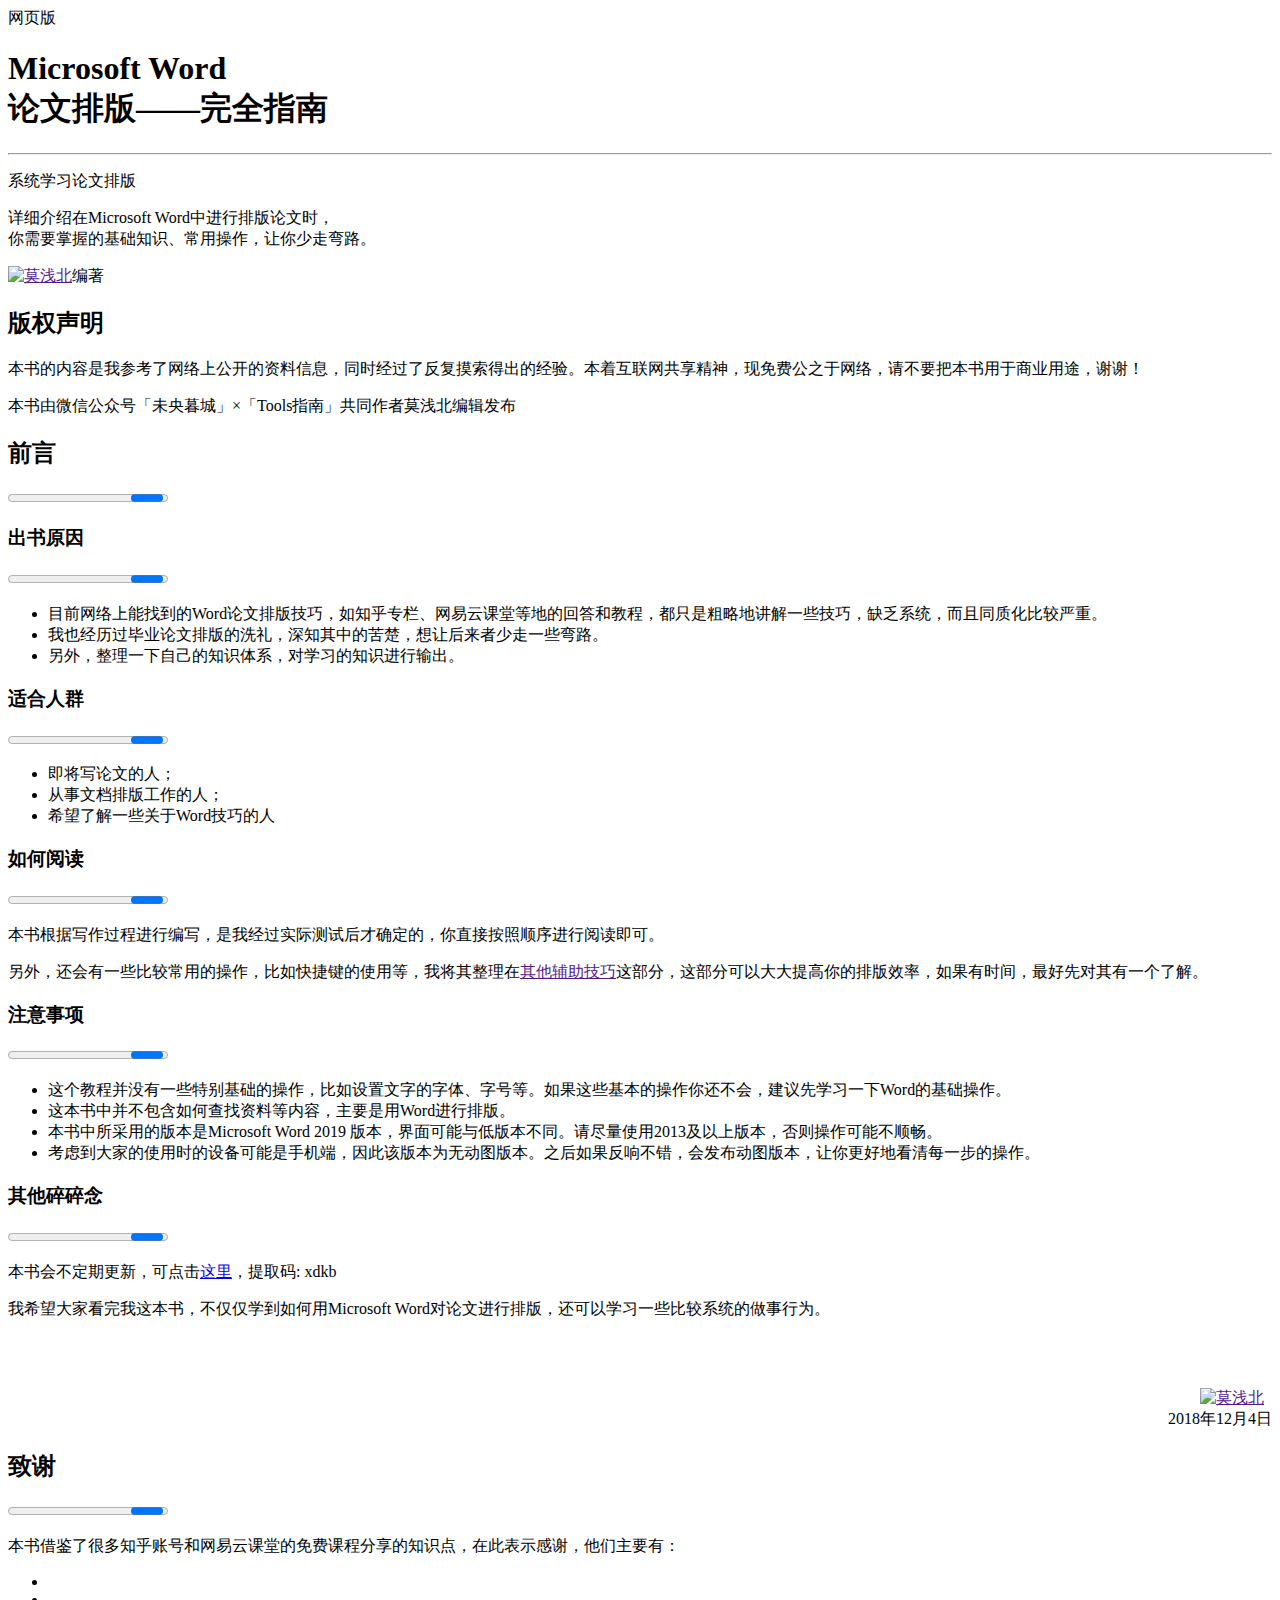
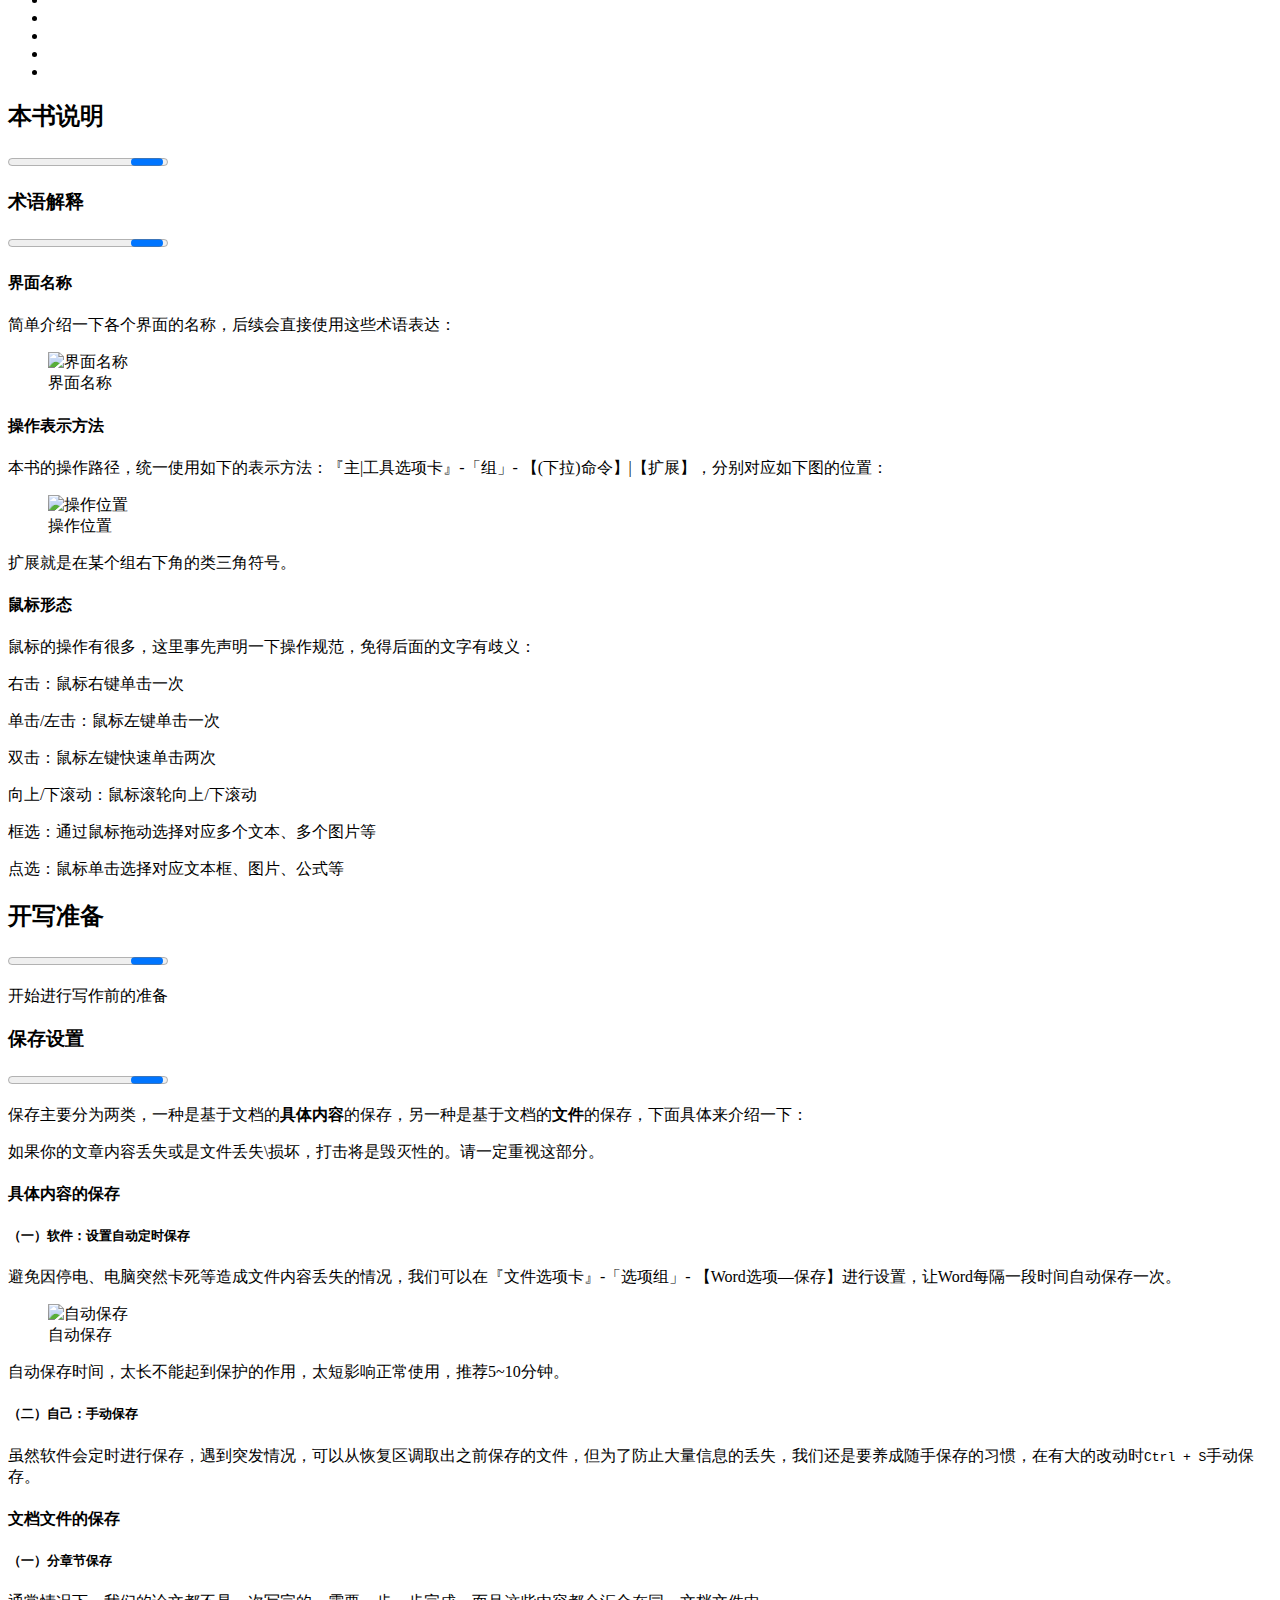
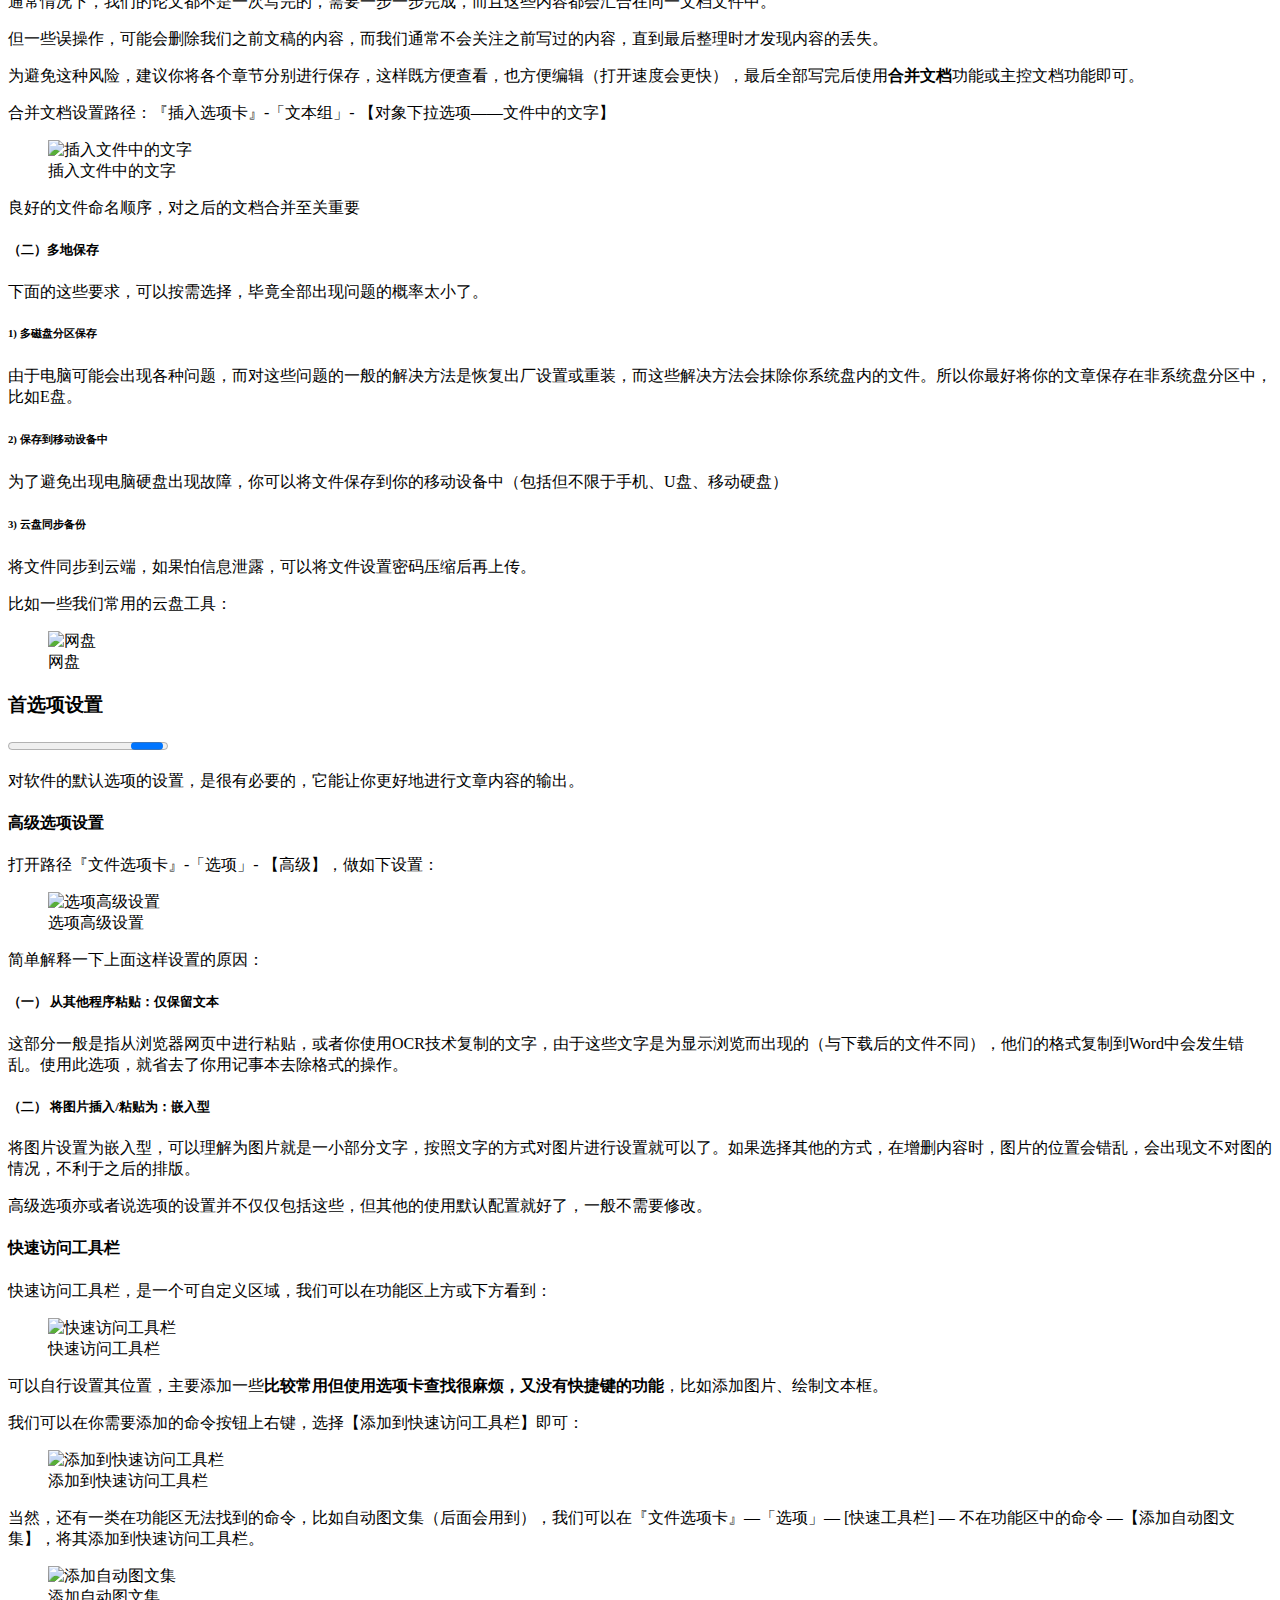
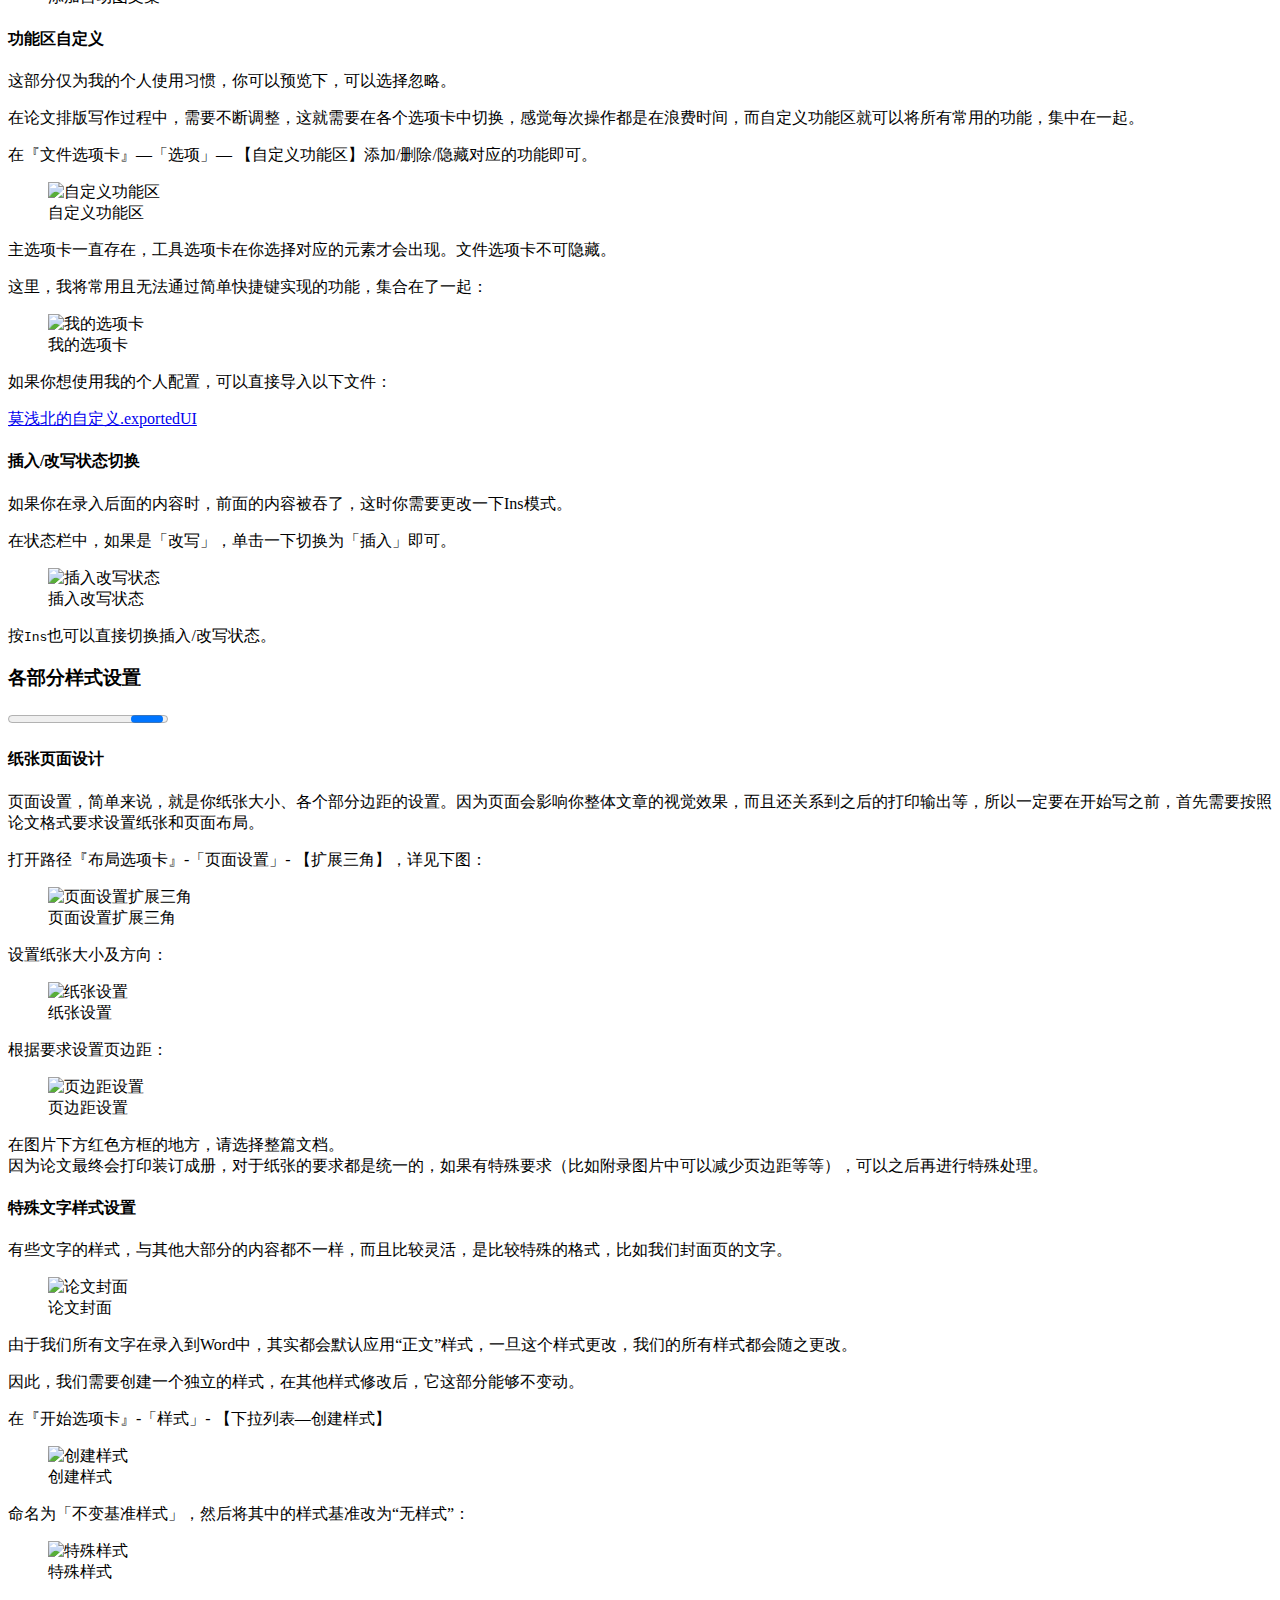
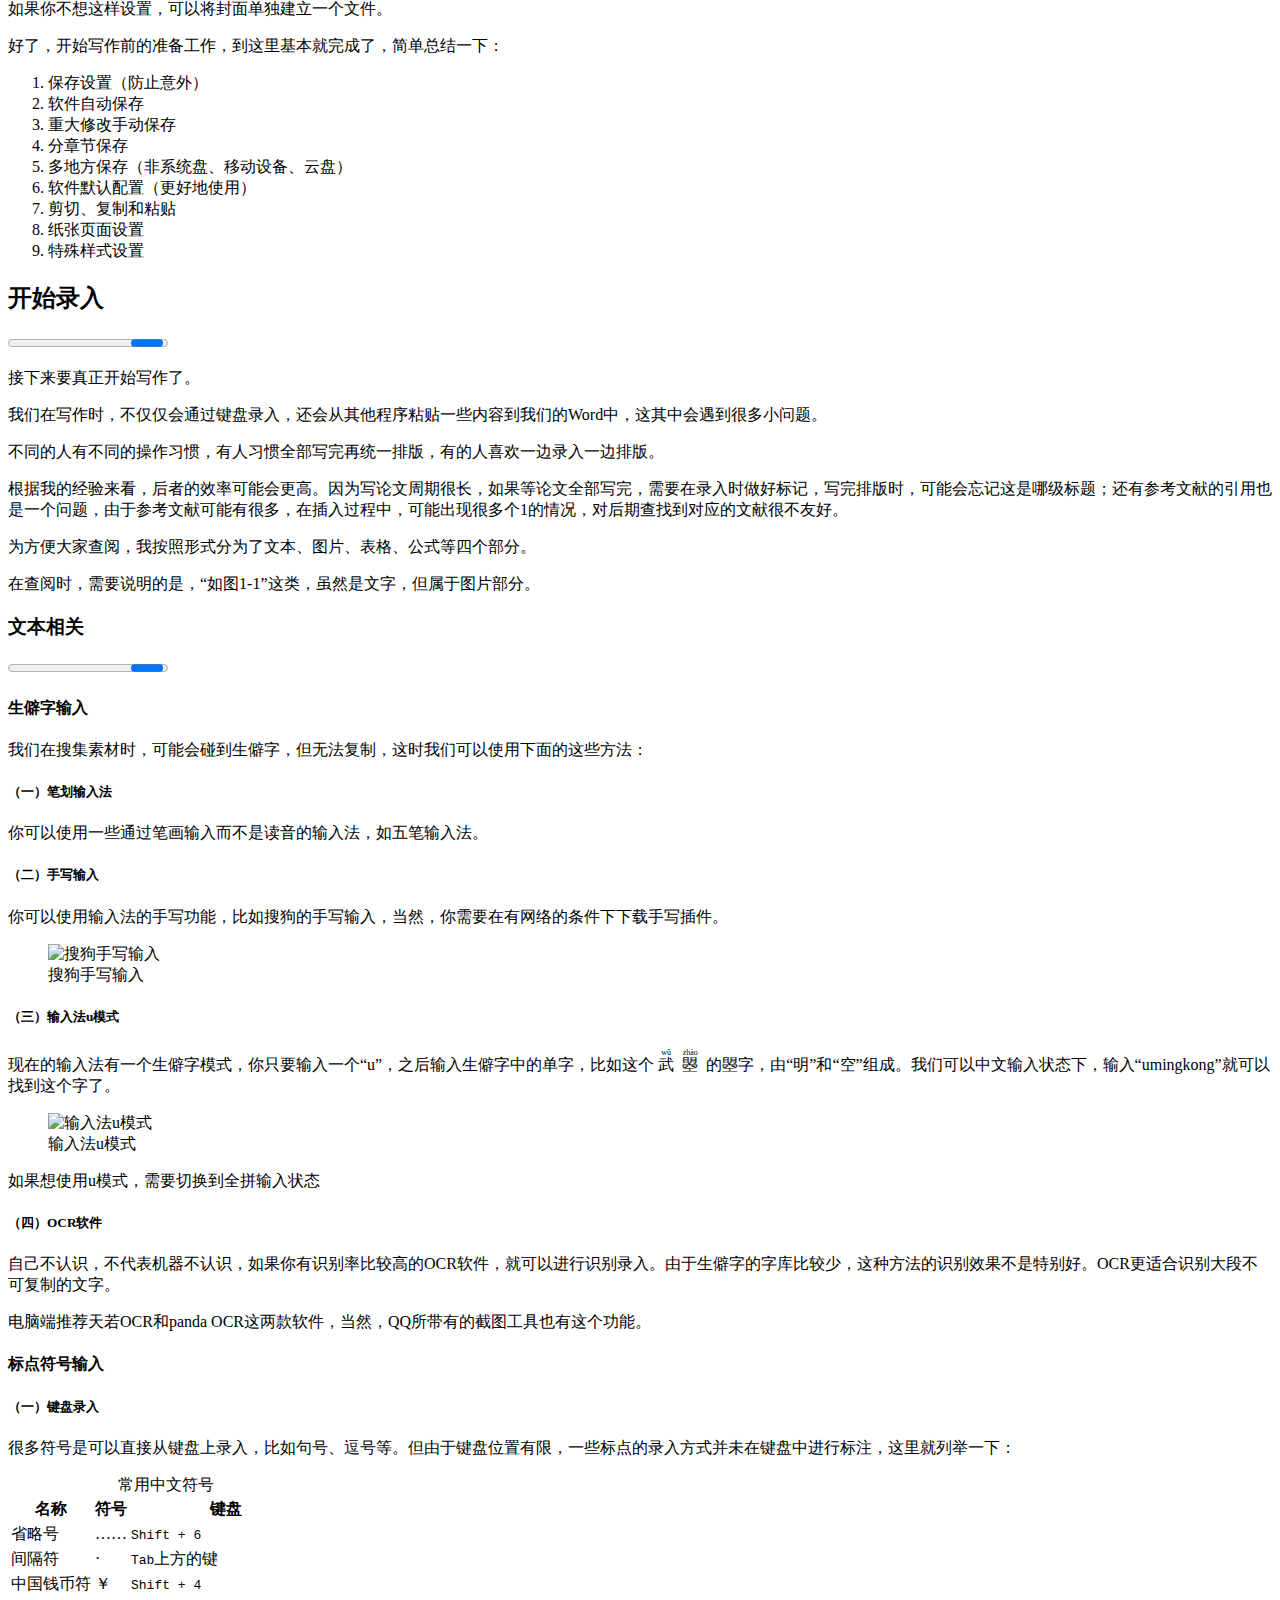
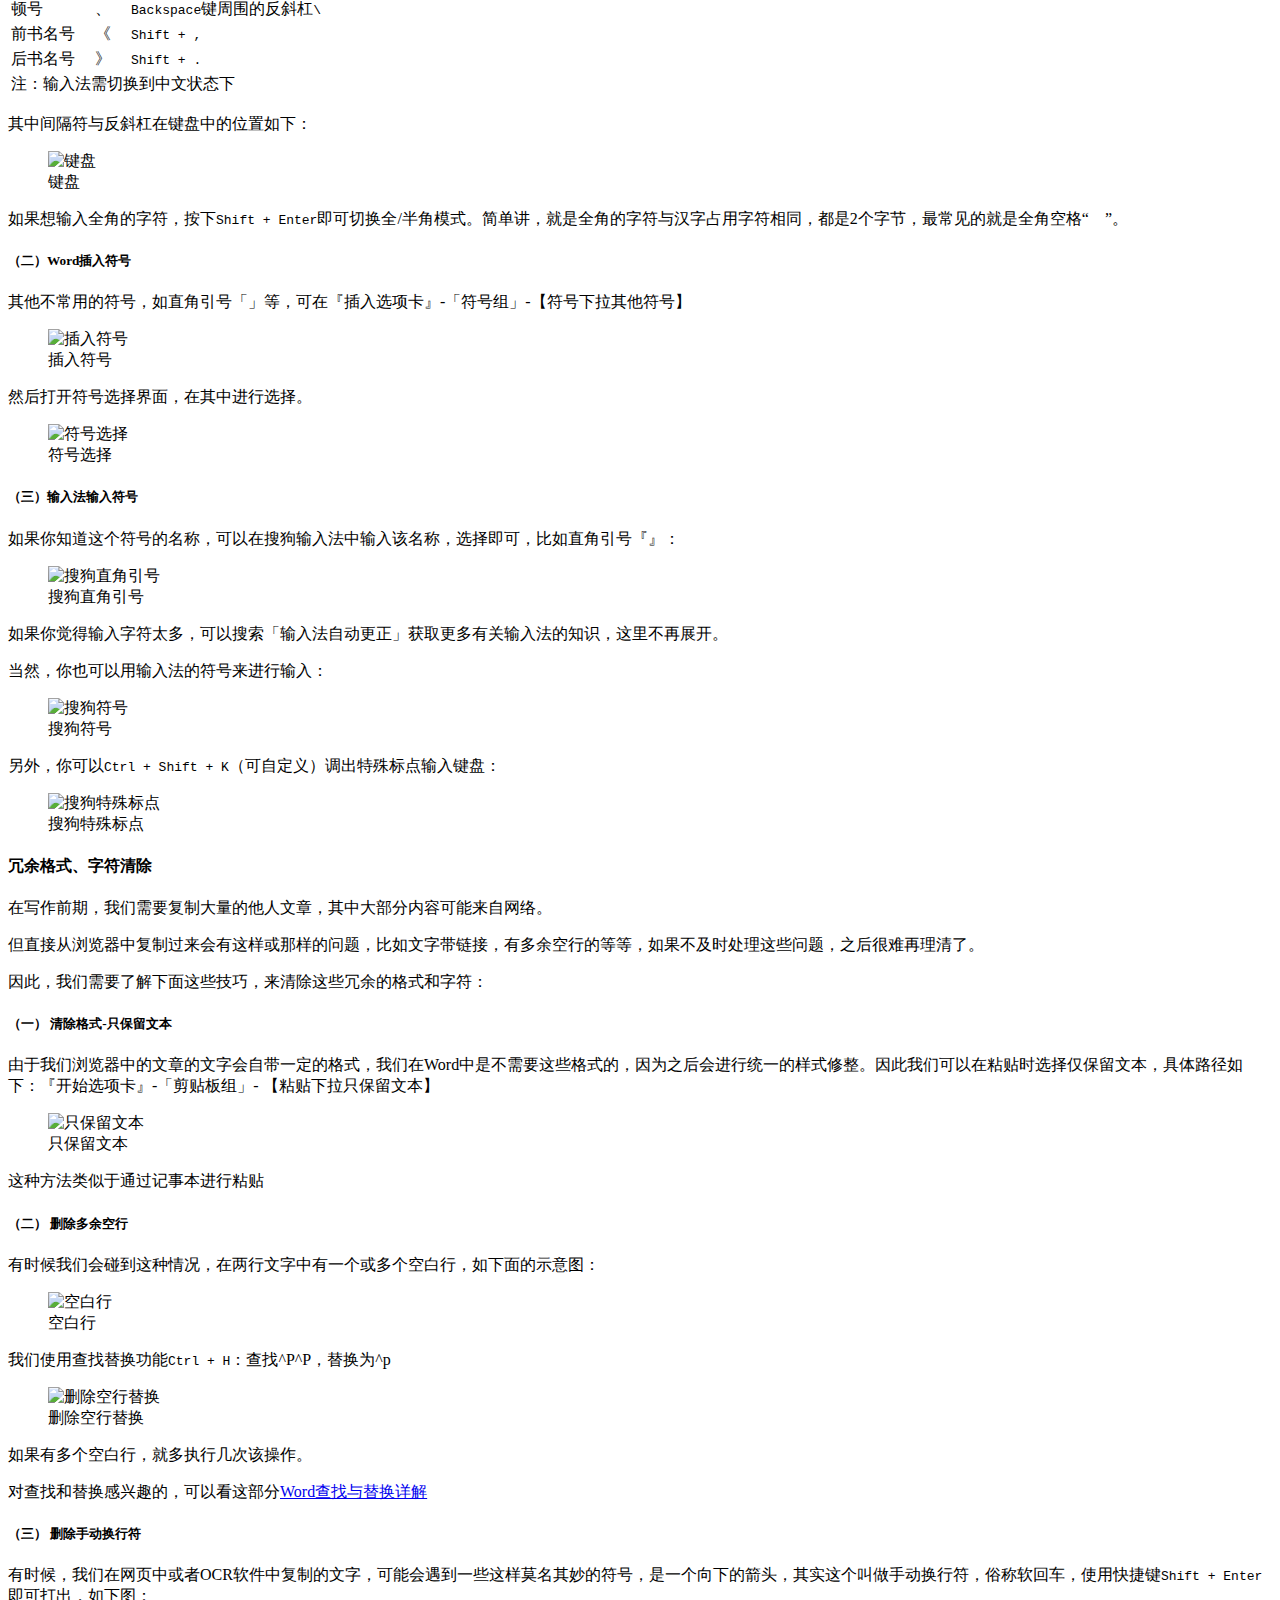
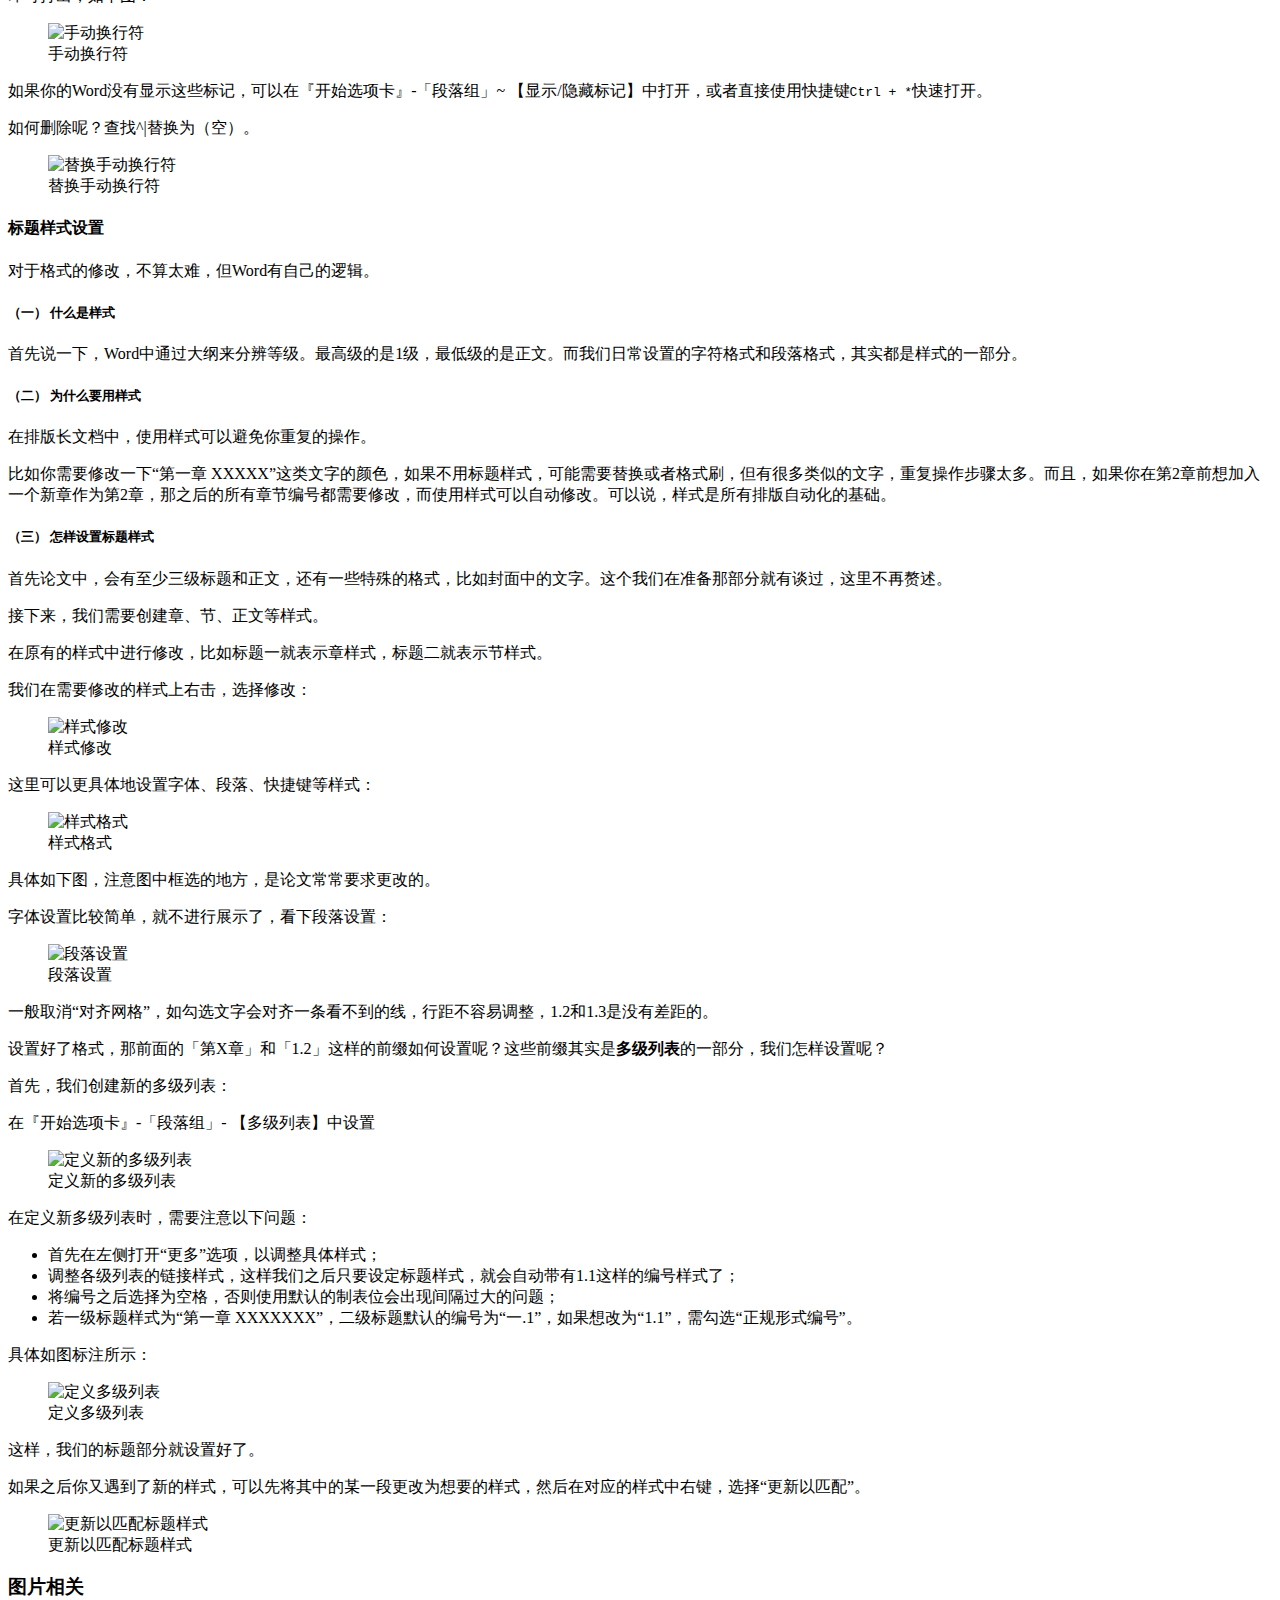
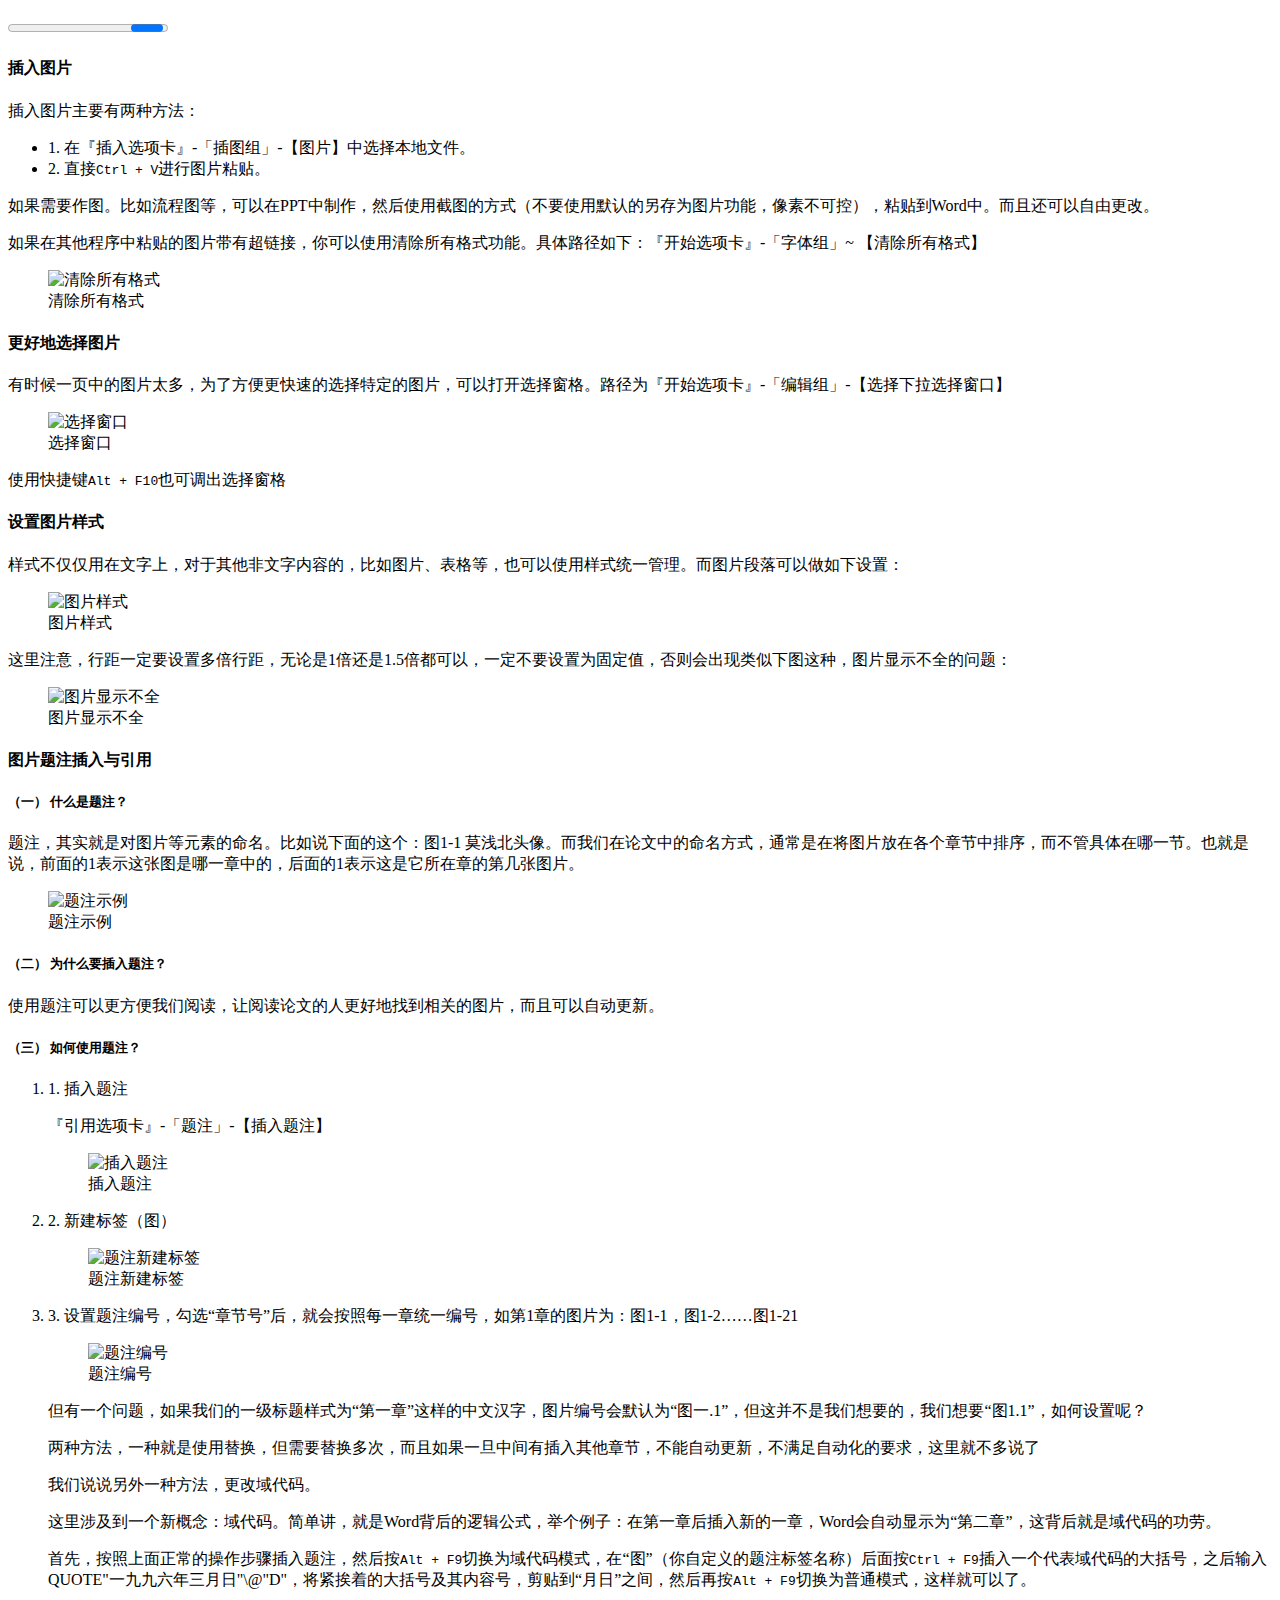
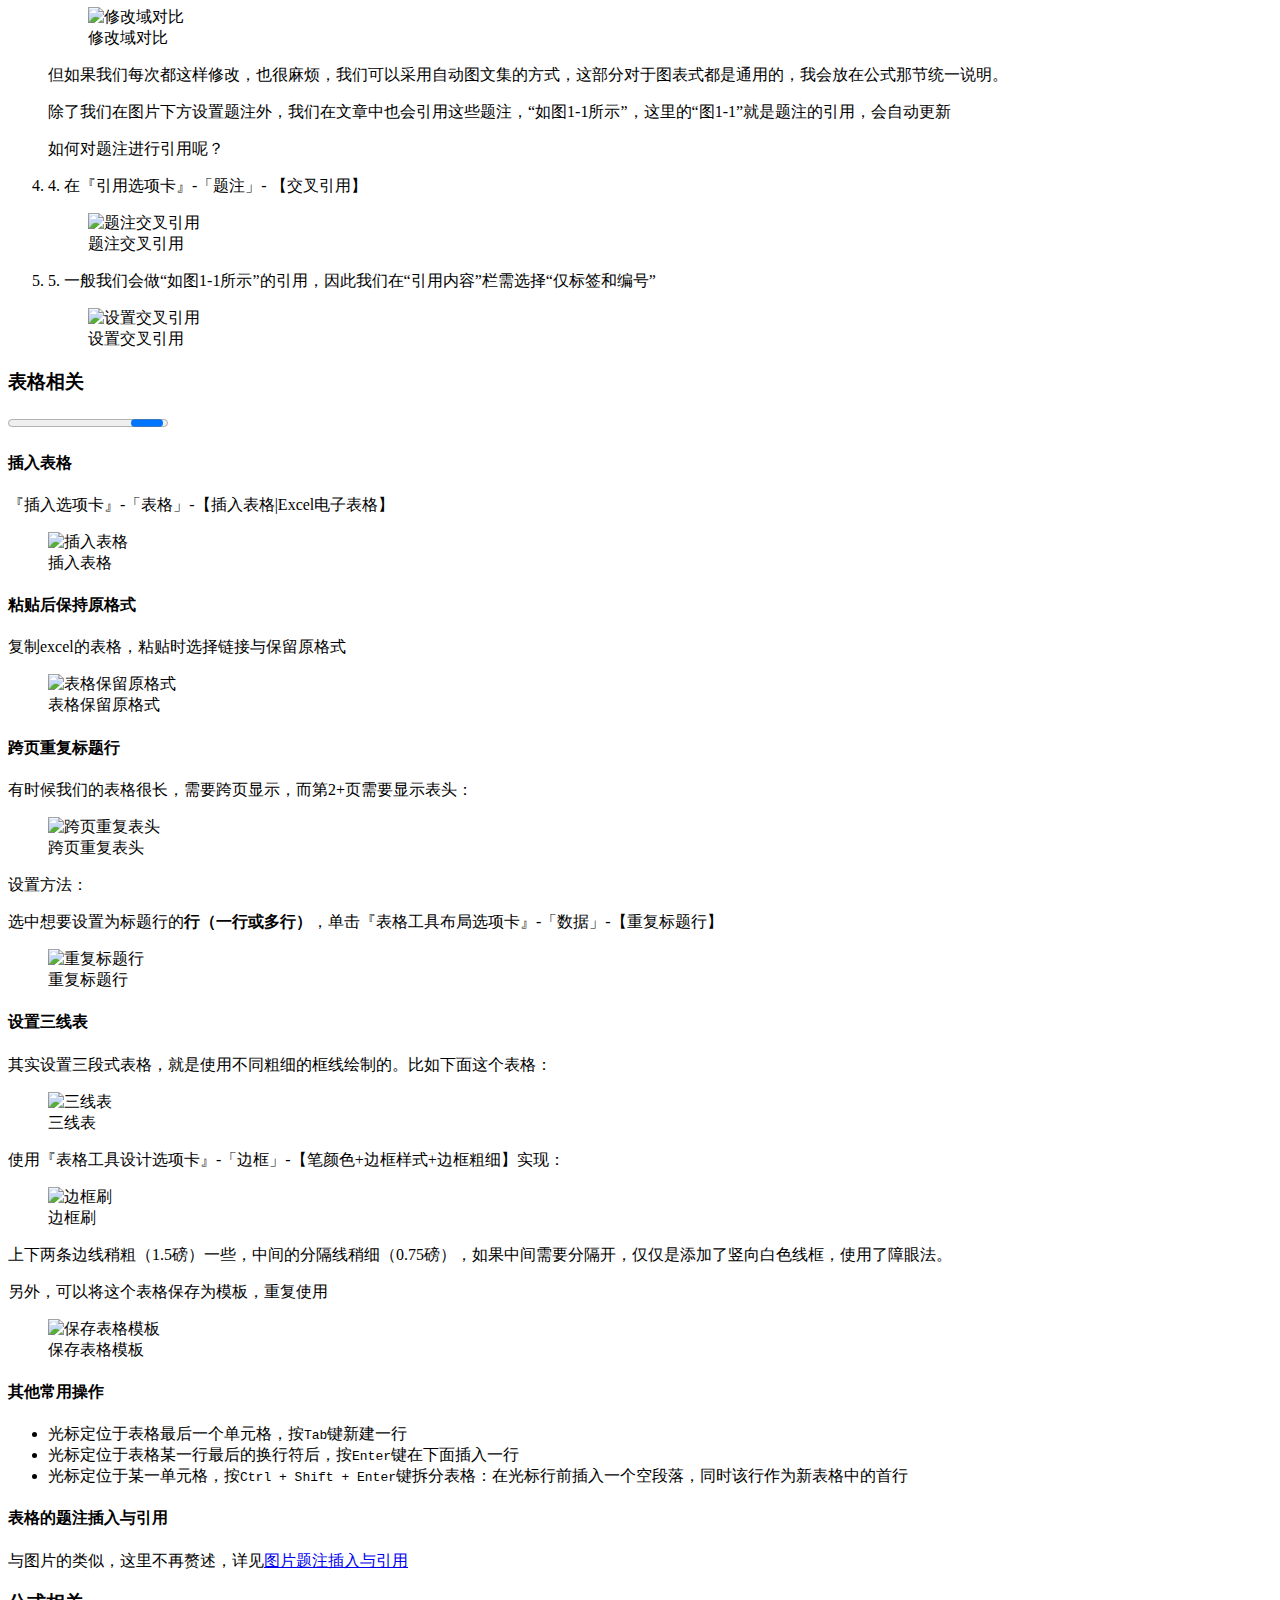
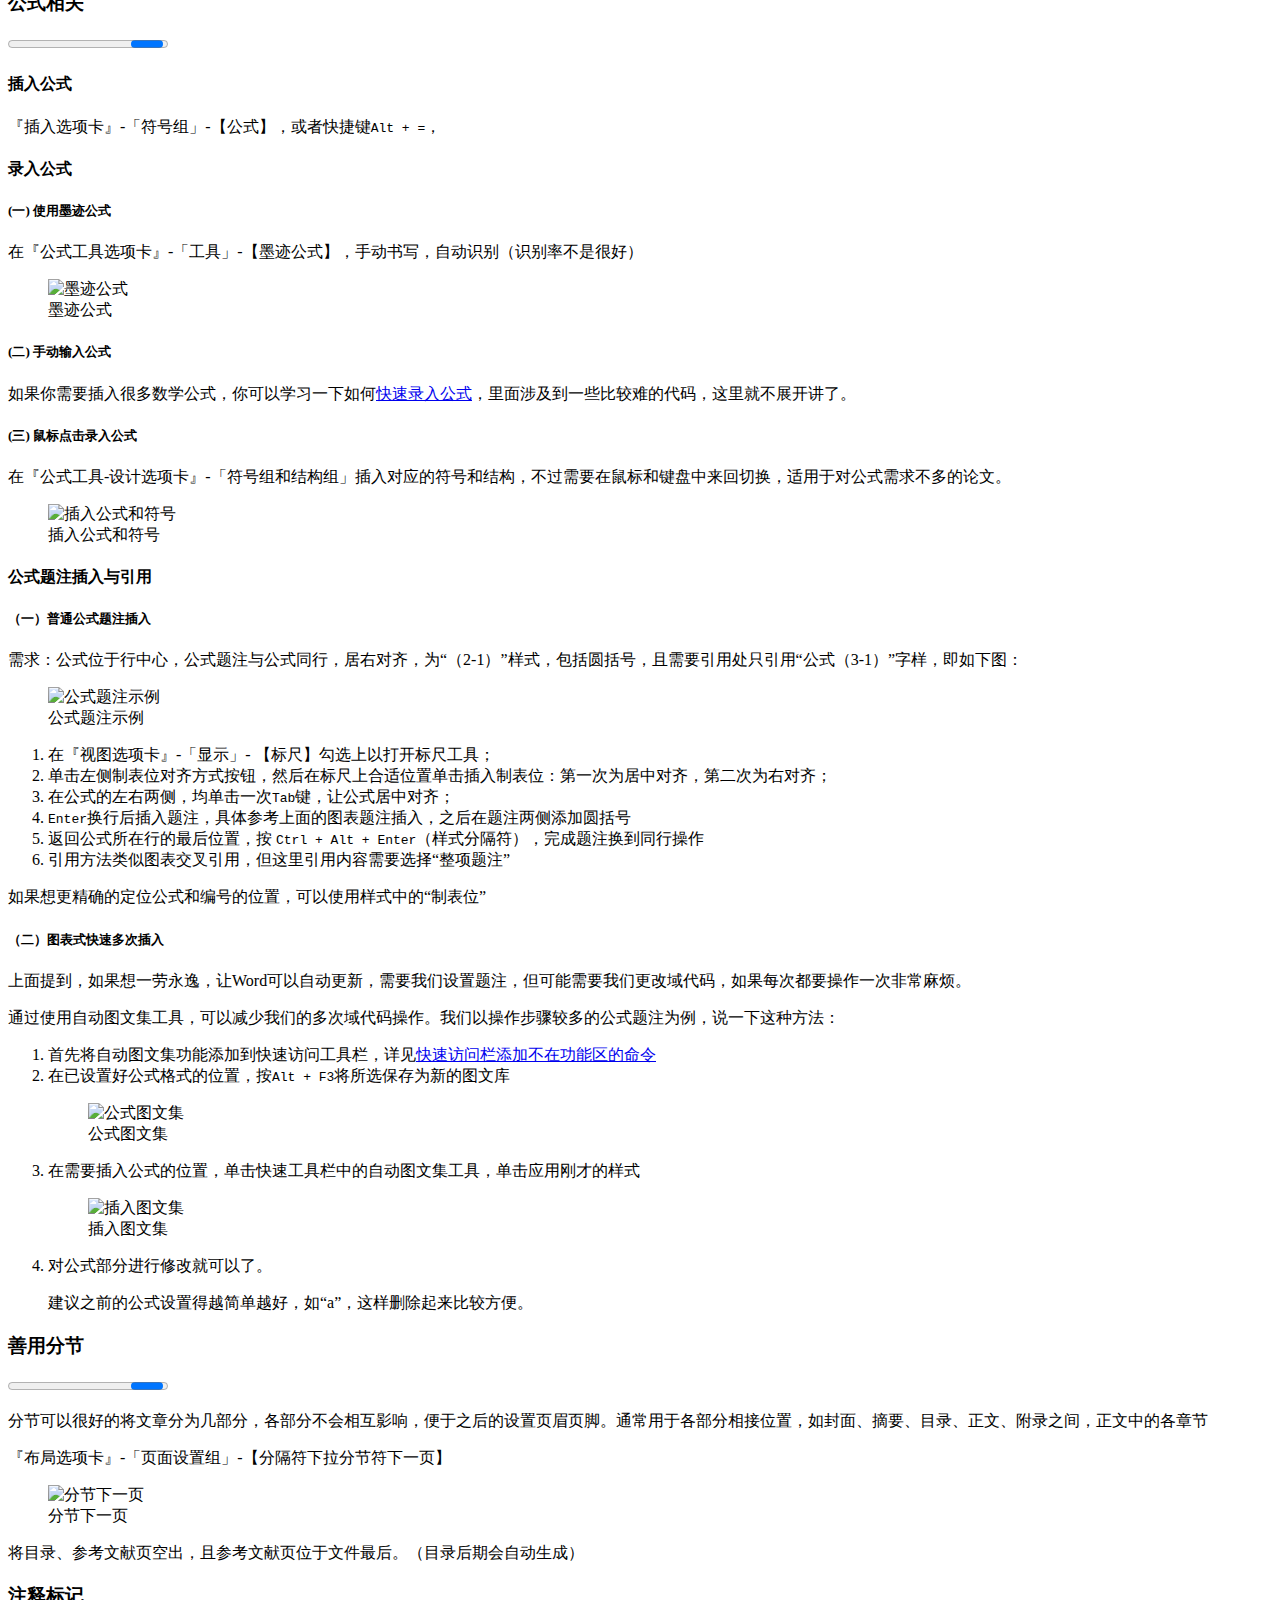
==== commit 9a257519: "Update word论文排版.html" ====
--- a/word论文排版.html
+++ b/word论文排版.html
@@ -4,7 +4,7 @@
 <head>
     <meta charset="UTF-8" />
     <title>Word论文排版</title>
-    <link rel="stylesheet" href="../Styles/Stylesheet.css" />
+    <link rel="stylesheet" href="Styles/Stylesheet.css" />
 
 </head>
 <!-- <base target="_blank" /> -->
@@ -24,7 +24,7 @@
                 <p>详细介绍在Microsoft Word中进行排版论文时，<br />你需要掌握的基础知识、常用操作，让你少走弯路。</p>
             </div>
 
-            <p><span class="author"><a href=""><img src="../Images/莫浅北.png"  Alt ="莫浅北"/></a></span>编著</p>
+            <p><span class="author"><a href=""><img src="Images/莫浅北.png"  Alt ="莫浅北"/></a></span>编著</p>
 
         </section>
 
@@ -92,7 +92,7 @@
 
             <br />
             <br />
-            <p style="text-align:right"><span class="author"><a href=""><img src="../Images/莫浅北.png"  alt ="莫浅北" style="margin-right:.5em;"/></a></span><br />2018年12月4日</p>
+            <p style="text-align:right"><span class="author"><a href=""><img src="Images/莫浅北.png"  alt ="莫浅北" style="margin-right:.5em;"/></a></span><br />2018年12月4日</p>
 
         </section>
 
@@ -133,7 +133,7 @@
 
             <p>简单介绍一下各个界面的名称，后续会直接使用这些术语表达：</p>
             <figure class="img">
-                <img src="../Images/界面名称.png" alt="界面名称" />
+                <img src="Images/界面名称.png" alt="界面名称" />
                 <figcaption>界面名称</figcaption>
             </figure>
 
@@ -141,7 +141,7 @@
 
             <p>本书的操作路径，统一使用如下的表示方法：<span class="setPath">『主|工具选项卡』-「组」- 【(下拉)命令】|【扩展】</span>，分别对应如下图的位置：</p>
             <figure class="img">
-                <img src="../Images/操作位置.jpg" Alt="操作位置" />
+                <img src="Images/操作位置.jpg" Alt="操作位置" />
                 <figcaption>操作位置</figcaption>
             </figure>
 
@@ -181,7 +181,7 @@
             <p>避免因停电、电脑突然卡死等造成文件内容丢失的情况，我们可以在<span class="setPath">『文件选项卡』-「选项组」- 【Word选项—保存】</span>进行设置，让Word每隔一段时间自动保存一次。</p>
 
             <figure class="img">
-                <img src="../Images/自动保存.png" Alt="自动保存" />
+                <img src="Images/自动保存.png" Alt="自动保存" />
                 <figcaption>自动保存</figcaption>
             </figure>
 
@@ -203,7 +203,7 @@
             <p>合并文档设置路径：<span class="setPath">『插入选项卡』-「文本组」- 【对象下拉选项——文件中的文字】</span></p>
 
             <figure class="img">
-                <img src="../Images/插入文件中的文字.png" Alt="插入文件中的文字" />
+                <img src="Images/插入文件中的文字.png" Alt="插入文件中的文字" />
                 <figcaption>插入文件中的文字</figcaption>
             </figure>
             <p class="tips">良好的文件命名顺序，对之后的文档合并至关重要</p>
@@ -227,7 +227,7 @@
             <p>比如一些我们常用的云盘工具：</p>
 
             <figure class="img">
-                <img src="../Images/网盘.png" Alt="网盘" />
+                <img src="Images/网盘.png" Alt="网盘" />
                 <figcaption>网盘</figcaption>
             </figure>
 
@@ -245,7 +245,7 @@
 
             <p>打开路径<span class="setPath">『文件选项卡』-「选项」- 【高级】</span>，做如下设置：</p>
             <figure class="img">
-                <img src="../Images/选项高级设置.jpg" Alt="选项高级设置" />
+                <img src="Images/选项高级设置.jpg" Alt="选项高级设置" />
                 <figcaption>选项高级设置</figcaption>
             </figure>
             <p>简单解释一下上面这样设置的原因：</p>
@@ -266,21 +266,21 @@
             <p>快速访问工具栏，是一个可自定义区域，我们可以在功能区上方或下方看到：</p>
 
             <figure class="img">
-                <img src="../Images/快速访问工具栏.png" Alt="快速访问工具栏" />
+                <img src="Images/快速访问工具栏.png" Alt="快速访问工具栏" />
                 <figcaption>快速访问工具栏</figcaption>
             </figure>
 
             <p>可以自行设置其位置，主要添加一些<b>比较常用但使用选项卡查找很麻烦，又没有快捷键的功能</b>，比如添加图片、绘制文本框。</p>
             <p>我们可以在你需要添加的命令按钮上右键，选择【添加到快速访问工具栏】即可：</p>
             <figure class="img">
-                <img src="../Images/添加到快速访问工具栏.png" Alt="添加到快速访问工具栏" />
+                <img src="Images/添加到快速访问工具栏.png" Alt="添加到快速访问工具栏" />
                 <figcaption>添加到快速访问工具栏</figcaption>
             </figure>
 
             <p id="TuWenJi">当然，还有一类在功能区无法找到的命令，比如自动图文集（后面会用到），我们可以在<span class="setPath">『文件选项卡』—「选项」— [快速工具栏] — 不在功能区中的命令 —【添加自动图文集】</span>，将其添加到快速访问工具栏。</p>
 
             <figure class="img">
-                <img src="../Images/添加自动图文集.jpg" Alt="添加自动图文集" />
+                <img src="Images/添加自动图文集.jpg" Alt="添加自动图文集" />
                 <figcaption>添加自动图文集</figcaption>
             </figure>
 
@@ -291,7 +291,7 @@
 
             <p>在<span class="setPath">『文件选项卡』—「选项」— 【自定义功能区】</span>添加/删除/隐藏对应的功能即可。</p>
             <figure class="img">
-                <img src="../Images/自定义功能区.png" Alt="自定义功能区" />
+                <img src="Images/自定义功能区.png" Alt="自定义功能区" />
                 <figcaption>自定义功能区</figcaption>
             </figure>
 
@@ -300,13 +300,13 @@
             <p>这里，我将常用且无法通过简单快捷键实现的功能，集合在了一起：</p>
 
             <figure class="img">
-                <img src="../Images/我的选项卡.png" Alt="我的选项卡" />
+                <img src="Images/我的选项卡.png" Alt="我的选项卡" />
                 <figcaption>我的选项卡</figcaption>
             </figure>
 
             <p>如果你想使用我的个人配置，可以直接导入以下文件：</p>
 
-            <p><span class="file"><a href="../资源/莫浅北的自定义.exportedUI">莫浅北的自定义.exportedUI</a></span></p>
+            <p><span class="file"><a href="资源/莫浅北的自定义.exportedUI">莫浅北的自定义.exportedUI</a></span></p>
 
 
             <h4>插入/改写状态切换</h4>
@@ -315,7 +315,7 @@
 
             <p>在状态栏中，如果是「改写」，单击一下切换为「插入」即可。</p>
             <figure class="img">
-                <img src="../Images/插入改写状态.jpg" Alt="插入改写状态" />
+                <img src="Images/插入改写状态.jpg" Alt="插入改写状态" />
                 <figcaption>插入改写状态</figcaption>
             </figure>
 
@@ -334,19 +334,19 @@
             <p>打开路径<span class="setPath">『布局选项卡』-「页面设置」- 【扩展三角】</span>，详见下图：</p>
 
             <figure class="img">
-                <img src="../Images/页面设置扩展三角.jpg" Alt="页面设置扩展三角" />
+                <img src="Images/页面设置扩展三角.jpg" Alt="页面设置扩展三角" />
                 <figcaption>页面设置扩展三角</figcaption>
             </figure>
 
             <p>设置纸张大小及方向：</p>
             <figure class="img">
-                <img src="../Images/纸张设置.jpg" Alt="纸张设置" />
+                <img src="Images/纸张设置.jpg" Alt="纸张设置" />
                 <figcaption>纸张设置</figcaption>
             </figure>
 
             <p>根据要求设置页边距：</p>
             <figure class="img">
-                <img src="../Images/页边距设置.jpg" Alt="页边距设置" />
+                <img src="Images/页边距设置.jpg" Alt="页边距设置" />
                 <figcaption>页边距设置</figcaption>
             </figure>
 
@@ -358,7 +358,7 @@
             <p>有些文字的样式，与其他大部分的内容都不一样，而且比较灵活，是比较特殊的格式，比如我们封面页的文字。</p>
 
             <figure class="img">
-                <img src="../Images/论文封面.png" Alt="论文封面" />
+                <img src="Images/论文封面.png" Alt="论文封面" />
                 <figcaption>论文封面</figcaption>
             </figure>
 
@@ -368,13 +368,13 @@
 
             <p>在<span class="setPath">『开始选项卡』-「样式」- 【下拉列表—创建样式】</span></p>
             <figure class="img">
-                <img src="../Images/创建样式.jpg" Alt="创建样式" />
+                <img src="Images/创建样式.jpg" Alt="创建样式" />
                 <figcaption>创建样式</figcaption>
             </figure>
 
             <p>命名为「不变基准样式」，然后将其中的样式基准改为“无样式”：</p>
             <figure class="img">
-                <img src="../Images/特殊样式.png" Alt="特殊样式" />
+                <img src="Images/特殊样式.png" Alt="特殊样式" />
                 <figcaption>特殊样式</figcaption>
             </figure>
 
@@ -434,7 +434,7 @@
             <p>你可以使用输入法的手写功能，比如搜狗的手写输入，当然，你需要在有网络的条件下下载手写插件。</p>
 
             <figure class="img">
-                <img src="../Images/搜狗手写输入.jpg" Alt="搜狗手写输入" />
+                <img src="Images/搜狗手写输入.jpg" Alt="搜狗手写输入" />
                 <figcaption>搜狗手写输入</figcaption>
             </figure>
 
@@ -450,7 +450,7 @@
                     <rp>）</rp>
                 </ruby>的曌字，由“明”和“空”组成。我们可以中文输入状态下，输入“umingkong”就可以找到这个字了。</p>
             <figure class="img">
-                <img src="../Images/输入法u模式.jpg" Alt="输入法u模式" />
+                <img src="Images/输入法u模式.jpg" Alt="输入法u模式" />
                 <figcaption>输入法u模式</figcaption>
             </figure>
 
@@ -519,7 +519,7 @@
 
             <p>其中间隔符与反斜杠在键盘中的位置如下：</p>
             <figure class="img">
-                <img src="../Images/键盘.jpg" Alt="键盘" />
+                <img src="Images/键盘.jpg" Alt="键盘" />
                 <figcaption>键盘</figcaption>
             </figure>
 
@@ -527,14 +527,14 @@
             <h5>（二）Word插入符号</h5>
             <p>其他不常用的符号，如直角引号「」等，可在<span class="setPath">『插入选项卡』-「符号组」-【符号下拉其他符号】</span></p>
             <figure class="img">
-                <img src="../Images/插入符号.png" Alt="插入符号" />
+                <img src="Images/插入符号.png" Alt="插入符号" />
                 <figcaption>插入符号</figcaption>
             </figure>
 
             <p>然后打开符号选择界面，在其中进行选择。</p>
 
             <figure class="img">
-                <img src="../Images/符号选择.png" Alt="符号选择" />
+                <img src="Images/符号选择.png" Alt="符号选择" />
                 <figcaption>符号选择</figcaption>
             </figure>
 
@@ -543,20 +543,20 @@
 
             <p>如果你知道这个符号的名称，可以在搜狗输入法中输入该名称，选择即可，比如直角引号『』：</p>
             <figure class="img">
-                <img src="../Images/搜狗直角引号.jpg" Alt="搜狗直角引号" />
+                <img src="Images/搜狗直角引号.jpg" Alt="搜狗直角引号" />
                 <figcaption>搜狗直角引号</figcaption>
             </figure>
             <p class="tips">如果你觉得输入字符太多，可以搜索「输入法自动更正」获取更多有关输入法的知识，这里不再展开。</p>
 
             <p>当然，你也可以用输入法的符号来进行输入：</p>
             <figure class="img">
-                <img src="../Images/搜狗符号.jpg" Alt="搜狗符号" />
+                <img src="Images/搜狗符号.jpg" Alt="搜狗符号" />
                 <figcaption>搜狗符号</figcaption>
             </figure>
             <p>另外，你可以<kbd>Ctrl + Shift + K</kbd>（可自定义）调出特殊标点输入键盘：</p>
 
             <figure class="img">
-                <img src="../Images/搜狗特殊标点.jpg" Alt="搜狗特殊标点" />
+                <img src="Images/搜狗特殊标点.jpg" Alt="搜狗特殊标点" />
                 <figcaption>搜狗特殊标点</figcaption>
             </figure>
 
@@ -570,7 +570,7 @@
             <h5>（一） 清除格式-只保留文本</h5>
             <p>由于我们浏览器中的文章的文字会自带一定的格式，我们在Word中是不需要这些格式的，因为之后会进行统一的样式修整。因此我们可以在粘贴时选择仅保留文本，具体路径如下：<span class="setPath">『开始选项卡』-「剪贴板组」- 【粘贴下拉只保留文本】</span></p>
             <figure class="img">
-                <img src="../Images/只保留文本.png" Alt="只保留文本" />
+                <img src="Images/只保留文本.png" Alt="只保留文本" />
                 <figcaption>只保留文本</figcaption>
             </figure>
             <p class="warning">这种方法类似于通过记事本进行粘贴</p>
@@ -578,12 +578,12 @@
             <h5>（二） 删除多余空行</h5>
             <p>有时候我们会碰到这种情况，在两行文字中有一个或多个空白行，如下面的示意图：</p>
             <figure class="img">
-                <img src="../Images/空白行.png" Alt="空白行" />
+                <img src="Images/空白行.png" Alt="空白行" />
                 <figcaption>空白行</figcaption>
             </figure>
             <p>我们使用查找替换功能<kbd>Ctrl + H</kbd>：查找<span class="text">^P^P</span>，替换为<span class="text">^p</span></p>
             <figure class="img">
-                <img src="../Images/删除空行替换.png" Alt="删除空行替换" />
+                <img src="Images/删除空行替换.png" Alt="删除空行替换" />
                 <figcaption>删除空行替换</figcaption>
             </figure>
             <p class="tips">如果有多个空白行，就多执行几次该操作。</p>
@@ -595,14 +595,14 @@
 
             <p>有时候，我们在网页中或者OCR软件中复制的文字，可能会遇到一些这样莫名其妙的符号，是一个向下的箭头，其实这个叫做手动换行符，俗称软回车，使用快捷键<kbd>Shift + Enter</kbd>即可打出，如下图：</p>
             <figure class="img">
-                <img src="../Images/手动换行符.png" Alt="手动换行符" />
+                <img src="Images/手动换行符.png" Alt="手动换行符" />
                 <figcaption>手动换行符</figcaption>
             </figure>
             <p class="tips">如果你的Word没有显示这些标记，可以在<span class="setPath">『开始选项卡』-「段落组」~ 【显示/隐藏标记】</span>中打开，或者直接使用快捷键<kbd>Ctrl + *</kbd>快速打开。</p>
 
             <p>如何删除呢？查找<span class="text">^|</span>替换为<span class="text"></span>（空）。</p>
             <figure class="img">
-                <img src="../Images/替换手动换行符.png" Alt="替换手动换行符" />
+                <img src="Images/替换手动换行符.png" Alt="替换手动换行符" />
                 <figcaption>替换手动换行符</figcaption>
             </figure>
 
@@ -630,20 +630,20 @@
 
             <p>我们在需要修改的样式上右击，选择修改：</p>
             <figure class="img">
-                <img src="../Images/样式修改.png" Alt="样式修改" />
+                <img src="Images/样式修改.png" Alt="样式修改" />
                 <figcaption>样式修改</figcaption>
             </figure>
 
             <p>这里可以更具体地设置字体、段落、快捷键等样式：</p>
             <figure class="img">
-                <img src="../Images/样式格式.png" Alt="样式格式" />
+                <img src="Images/样式格式.png" Alt="样式格式" />
                 <figcaption>样式格式</figcaption>
             </figure>
             <p>具体如下图，注意图中框选的地方，是论文常常要求更改的。</p>
 
             <p>字体设置比较简单，就不进行展示了，看下段落设置：</p>
             <figure class="img">
-                <img src="../Images/段落设置.png" Alt="段落设置" />
+                <img src="Images/段落设置.png" Alt="段落设置" />
                 <figcaption>段落设置</figcaption>
             </figure>
 
@@ -656,7 +656,7 @@
             <p>在<span class="setPath">『开始选项卡』-「段落组」- 【多级列表】</span>中设置</p>
 
             <figure class="img">
-                <img src="../Images/定义新的多级列表.png" Alt="定义新的多级列表" />
+                <img src="Images/定义新的多级列表.png" Alt="定义新的多级列表" />
                 <figcaption>定义新的多级列表</figcaption>
             </figure>
 
@@ -672,7 +672,7 @@
             <p>具体如图标注所示：</p>
 
             <figure class="img">
-                <img src="../Images/定义多级列表.png" Alt="定义多级列表" />
+                <img src="Images/定义多级列表.png" Alt="定义多级列表" />
                 <figcaption>定义多级列表</figcaption>
             </figure>
 
@@ -680,7 +680,7 @@
 
             <p>如果之后你又遇到了新的样式，可以先将其中的某一段更改为想要的样式，然后在对应的样式中右键，选择“更新以匹配”。</p>
             <figure class="img">
-                <img src="../Images/更新以匹配标题样式.png" Alt="更新以匹配标题样式" />
+                <img src="Images/更新以匹配标题样式.png" Alt="更新以匹配标题样式" />
                 <figcaption>更新以匹配标题样式</figcaption>
             </figure>
 
@@ -702,7 +702,7 @@
             <p>如果在其他程序中粘贴的图片带有超链接，你可以使用清除所有格式功能。具体路径如下：<span class="setPath">『开始选项卡』-「字体组」~ 【清除所有格式】</span></p>
 
             <figure class="img">
-                <img src="../Images/清除所有格式.png" Alt="清除所有格式" />
+                <img src="Images/清除所有格式.png" Alt="清除所有格式" />
                 <figcaption>清除所有格式</figcaption>
             </figure>
 
@@ -711,7 +711,7 @@
 
             <p>有时候一页中的图片太多，为了方便更快速的选择特定的图片，可以打开选择窗格。路径为<span class="setPath">『开始选项卡』-「编辑组」-【选择下拉选择窗口】</span></p>
             <figure class="img">
-                <img src="../Images/选择窗口.png" Alt="选择窗口" />
+                <img src="Images/选择窗口.png" Alt="选择窗口" />
                 <figcaption>选择窗口</figcaption>
             </figure>
 
@@ -722,14 +722,14 @@
             <p>样式不仅仅用在文字上，对于其他非文字内容的，比如图片、表格等，也可以使用样式统一管理。而图片段落可以做如下设置：</p>
 
             <figure class="img">
-                <img src="../Images/图片样式.png" Alt="图片样式" />
+                <img src="Images/图片样式.png" Alt="图片样式" />
                 <figcaption>图片样式</figcaption>
             </figure>
 
             <p>这里注意，行距一定要设置多倍行距，无论是1倍还是1.5倍都可以，一定不要设置为固定值，否则会出现类似下图这种，图片显示不全的问题：</p>
 
             <figure class="img">
-                <img src="../Images/图片显示不全.png" Alt="图片显示不全" />
+                <img src="Images/图片显示不全.png" Alt="图片显示不全" />
                 <figcaption>图片显示不全</figcaption>
             </figure>
 
@@ -740,7 +740,7 @@
             <p>题注，其实就是对图片等元素的命名。比如说下面的这个：图1-1 莫浅北头像。而我们在论文中的命名方式，通常是在将图片放在各个章节中排序，而不管具体在哪一节。也就是说，前面的1表示这张图是哪一章中的，后面的1表示这是它所在章的第几张图片。</p>
 
             <figure class="img">
-                <img src="../Images/题注示例.png" Alt="题注示例" />
+                <img src="Images/题注示例.png" Alt="题注示例" />
                 <figcaption>题注示例</figcaption>
             </figure>
 
@@ -755,19 +755,19 @@
 
                 <p><span class="setPath">『引用选项卡』-「题注」-【插入题注】</span></p>
                 <figure class="img">
-                    <img src="../Images/插入题注.png" Alt="插入题注" />
+                    <img src="Images/插入题注.png" Alt="插入题注" />
                     <figcaption>插入题注</figcaption>
                 </figure>
 
                 <li>2. 新建标签（图）</li>
                 <figure class="img">
-                    <img src="../Images/题注新建标签.png" Alt="题注新建标签" />
+                    <img src="Images/题注新建标签.png" Alt="题注新建标签" />
                     <figcaption>题注新建标签</figcaption>
                 </figure>
 
                 <li>3. 设置题注编号，勾选“章节号”后，就会按照每一章统一编号，如第1章的图片为：图1-1，图1-2……图1-21</li>
                 <figure class="img">
-                    <img src="../Images/题注编号.png" Alt="题注编号" />
+                    <img src="Images/题注编号.png" Alt="题注编号" />
                     <figcaption>题注编号</figcaption>
                 </figure>
 
@@ -782,7 +782,7 @@
                 <p>首先，按照上面正常的操作步骤插入题注，然后按<kbd>Alt + F9</kbd>切换为域代码模式，在“图”（你自定义的题注标签名称）后面按<kbd>Ctrl + F9</kbd>插入一个代表域代码的大括号，之后输入<span class="text">QUOTE"一九九六年三月日"\@"D"</span>，将紧挨着的大括号及其内容号，剪贴到“月日”之间，然后再按<kbd>Alt + F9</kbd>切换为普通模式，这样就可以了。</p>
 
                 <figure class="img">
-                    <img src="../Images/修改域对比.png" Alt="修改域对比" />
+                    <img src="Images/修改域对比.png" Alt="修改域对比" />
                     <figcaption>修改域对比</figcaption>
                 </figure>
 
@@ -794,13 +794,13 @@
 
                 <li>4. 在<span class="setPath">『引用选项卡』-「题注」- 【交叉引用】</span></li>
                 <figure class="img">
-                    <img src="../Images/题注交叉引用.png" Alt="题注交叉引用" />
+                    <img src="Images/题注交叉引用.png" Alt="题注交叉引用" />
                     <figcaption>题注交叉引用</figcaption>
                 </figure>
 
                 <li>5. 一般我们会做“如图1-1所示”的引用，因此我们在“引用内容”栏需选择“仅标签和编号”</li>
                 <figure class="img">
-                    <img src="../Images/设置交叉引用.png" Alt="设置交叉引用" />
+                    <img src="Images/设置交叉引用.png" Alt="设置交叉引用" />
                     <figcaption>设置交叉引用</figcaption>
                 </figure>
 
@@ -814,14 +814,14 @@
             <h4>插入表格</h4>
             <p><span class="setPath">『插入选项卡』-「表格」-【插入表格|Excel电子表格】</span></p>
             <figure class="img">
-                <img src="../Images/插入表格.png" Alt="插入表格" />
+                <img src="Images/插入表格.png" Alt="插入表格" />
                 <figcaption>插入表格</figcaption>
             </figure>
 
             <h4>粘贴后保持原格式</h4>
             <p>复制excel的表格，粘贴时选择链接与保留原格式</p>
             <figure class="img">
-                <img src="../Images/表格保留原格式.jpg" Alt="表格保留原格式" />
+                <img src="Images/表格保留原格式.jpg" Alt="表格保留原格式" />
                 <figcaption>表格保留原格式</figcaption>
             </figure>
 
@@ -829,7 +829,7 @@
             <p>有时候我们的表格很长，需要跨页显示，而第2+页需要显示表头：</p>
 
             <figure class="img">
-                <img src="../Images/跨页重复表头.png" Alt="跨页重复表头" />
+                <img src="Images/跨页重复表头.png" Alt="跨页重复表头" />
                 <figcaption>跨页重复表头</figcaption>
             </figure>
 
@@ -837,7 +837,7 @@
             <p>选中想要设置为标题行的<b>行（一行或多行）</b>，单击<span class="setPath">『表格工具布局选项卡』-「数据」-【重复标题行】</span></p>
 
             <figure class="img">
-                <img src="../Images/重复标题行.png" Alt="重复标题行" />
+                <img src="Images/重复标题行.png" Alt="重复标题行" />
                 <figcaption>重复标题行</figcaption>
             </figure>
 
@@ -846,14 +846,14 @@
             <p>其实设置三段式表格，就是使用不同粗细的框线绘制的。比如下面这个表格：</p>
 
             <figure class="img">
-                <img src="../Images/三线表.png" Alt="三线表" />
+                <img src="Images/三线表.png" Alt="三线表" />
                 <figcaption>三线表</figcaption>
             </figure>
 
             <p>使用<span class="setPath">『表格工具设计选项卡』-「边框」-【笔颜色+边框样式+边框粗细】</span>实现：</p>
 
             <figure class="img">
-                <img src="../Images/边框刷.png" Alt="边框刷" />
+                <img src="Images/边框刷.png" Alt="边框刷" />
                 <figcaption>边框刷</figcaption>
             </figure>
 
@@ -863,7 +863,7 @@
             <p>另外，可以将这个表格保存为模板，重复使用</p>
 
             <figure class="img">
-                <img src="../Images/保存表格模板.png" Alt="保存表格模板" />
+                <img src="Images/保存表格模板.png" Alt="保存表格模板" />
                 <figcaption>保存表格模板</figcaption>
             </figure>
 
@@ -893,7 +893,7 @@
             <h5>(一) 使用墨迹公式</h5>
             <p>在<span class="setPath">『公式工具选项卡』-「工具」-【墨迹公式】</span>，手动书写，自动识别（识别率不是很好）</p>
             <figure class="img">
-                <img src="../Images/墨迹公式.jpg" Alt="墨迹公式" />
+                <img src="Images/墨迹公式.jpg" Alt="墨迹公式" />
                 <figcaption>墨迹公式</figcaption>
             </figure>
 
@@ -906,7 +906,7 @@
             <p>在<span class="setPath">『公式工具-设计选项卡』-「符号组和结构组」</span>插入对应的符号和结构，不过需要在鼠标和键盘中来回切换，适用于对公式需求不多的论文。</p>
 
             <figure class="img">
-                <img src="../Images/插入公式和符号.jpg" Alt="插入公式和符号" />
+                <img src="Images/插入公式和符号.jpg" Alt="插入公式和符号" />
                 <figcaption>插入公式和符号</figcaption>
             </figure>
 
@@ -917,7 +917,7 @@
 
             <p>需求：公式位于行中心，公式题注与公式同行，居右对齐，为“（2-1）”样式，包括圆括号，且需要引用处只引用“公式（3-1）”字样，即如下图：</p>
             <figure class="img">
-                <img src="../Images/公式题注示例.png" Alt="公式题注示例" />
+                <img src="Images/公式题注示例.png" Alt="公式题注示例" />
                 <figcaption>公式题注示例</figcaption>
             </figure>
 
@@ -942,12 +942,12 @@
                 <li>首先将自动图文集功能添加到快速访问工具栏，详见<a href="#TuWenJi">快速访问栏添加不在功能区的命令</a></li>
                 <li>在已设置好公式格式的位置，按<kbd>Alt + F3</kbd>将所选保存为新的图文库</li>
                 <figure class="img">
-                    <img src="../Images/公式图文集.png" Alt="公式图文集" />
+                    <img src="Images/公式图文集.png" Alt="公式图文集" />
                     <figcaption>公式图文集</figcaption>
                 </figure>
                 <li>在需要插入公式的位置，单击快速工具栏中的自动图文集工具，单击应用刚才的样式</li>
                 <figure class="img">
-                    <img src="../Images/插入图文集.png" Alt="插入图文集" />
+                    <img src="Images/插入图文集.png" Alt="插入图文集" />
                     <figcaption>插入图文集</figcaption>
                 </figure>
 
@@ -966,7 +966,7 @@
 
             <p><span class="setPath">『布局选项卡』-「页面设置组」-【分隔符下拉分节符下一页】</span></p>
             <figure class="img">
-                <img src="../Images/分节下一页.jpg" Alt="分节下一页" />
+                <img src="Images/分节下一页.jpg" Alt="分节下一页" />
                 <figcaption>分节下一页</figcaption>
             </figure>
             <p>将目录、参考文献页空出，且参考文献页位于文件最后。（目录后期会自动生成）</p>
@@ -999,13 +999,13 @@
                 <li>2. 设置其编号方式为[123]格式。</li>
                 <li>3. 在需要引用参考文献的位置，选择交叉引用-编号，引用内容选择段落编号</li>
                 <figure class="img">
-                    <img src="../Images/脚注扩展三角.png" Alt="脚注扩展三角" />
+                    <img src="Images/脚注扩展三角.png" Alt="脚注扩展三角" />
                     <figcaption>脚注扩展三角</figcaption>
                 </figure>
                 <li>4. 依次插入对应参考文献的交叉引用。</li>
                 <li>5. 通过<kbd>Ctrl + H</kbd>查找<span class="text">[^#]</span>，替换为<span class="text">^&amp;</span>上标格式</li>
                 <figure class="img">
-                    <img src="../Images/替换为上标.png" Alt="替换为上标" />
+                    <img src="Images/替换为上标.png" Alt="替换为上标" />
                     <figcaption>替换为上标</figcaption>
                 </figure>
                 <p class="tips">上标属于字体格式</p>
@@ -1020,12 +1020,12 @@
                 <li>1）在需要插入参考文献的地方插入尾注</li>
                 <p>首次：<span class="setPath">『引用选项卡』-「脚注」-【扩展三角】</span></p>
                 <figure class="img">
-                    <img src="../Images/脚注扩展三角.png" Alt="脚注扩展三角" />
+                    <img src="Images/脚注扩展三角.png" Alt="脚注扩展三角" />
                     <figcaption>脚注扩展三角</figcaption>
                 </figure>
                 <p>打开设置尾注的位置和样式：</p>
                 <figure class="img">
-                    <img src="../Images/脚注和尾注.png" Alt="脚注和尾注" class="half" />
+                    <img src="Images/脚注和尾注.png" Alt="脚注和尾注" class="half" />
                     <figcaption>脚注和尾注</figcaption>
                 </figure>
                 <p class="warning">如果参考文献后还有新的节，这里必须选择节的结尾</p>
@@ -1039,7 +1039,7 @@
 
                 <p>将鼠标定位于前面不是参考文献的节中的某一段，在<span class="setPath">『布局选项卡』-「页面设置」-【扩展三角】</span>在打开的对话框中切换到版式，勾选“取消尾注”，应用于本节。这样尾注内容会移动到下一节中。</p>
                 <figure class="img">
-                    <img src="../Images/版式设置.png" Alt="版式设置" />
+                    <img src="Images/版式设置.png" Alt="版式设置" />
                     <figcaption>版式设置</figcaption>
                 </figure>
                 <p><kbd>F4</kbd>键重复该操作，直到所有的尾注均移动到参考文献节中。</p>
@@ -1049,7 +1049,7 @@
 
                 <p>查找与替换，按照图片所示，输入查找与替换内容，全部替换</p>
                 <figure class="img">
-                    <img src="../Images/查找和替换.png" Alt="查找和替换" />
+                    <img src="Images/查找和替换.png" Alt="查找和替换" />
                     <figcaption>查找和替换</figcaption>
                 </figure>
                 <p class="tips">^e表示尾注标识编号，^&amp;表示查找栏中的文字，[ ]是设置格式，这些也可以在特殊格式中选择</p>
@@ -1060,22 +1060,22 @@
                 <ol>
                     <li>视图选项卡—→视图—→草稿</li>
                     <figure class="img">
-                        <img src="../Images/视图草稿.png" Alt="视图草稿" />
+                        <img src="Images/视图草稿.png" Alt="视图草稿" />
                         <figcaption>视图草稿</figcaption>
                     </figure>
                     <li>引用选项卡——&gt;脚注——&gt;显示备注，选择查看尾注区，确定</li>
                     <figure class="img">
-                        <img src="../Images/显示尾注.png" Alt="显示尾注" />
+                        <img src="Images/显示尾注.png" Alt="显示尾注" />
                         <figcaption>显示尾注</figcaption>
                     </figure>
                     <li>依次选择尾注分隔符、尾注延续分隔符，然后删除</li>
                     <figure class="img">
-                        <img src="../Images/删除尾注.png" Alt="删除尾注" />
+                        <img src="Images/删除尾注.png" Alt="删除尾注" />
                         <figcaption>删除尾注</figcaption>
                     </figure>
                     <li>返回页面视图可以点击状态栏右侧的页面视图标志，切换回普通视图：</li>
                     <figure class="img">
-                        <img src="../Images/页面视图标志.png" Alt="页面视图标志" />
+                        <img src="Images/页面视图标志.png" Alt="页面视图标志" />
                         <figcaption>页面视图标志</figcaption>
                     </figure>
                 </ol>
@@ -1092,7 +1092,7 @@
                 <li>7）重复引用参考文献</li>
                 <p>同插入图表题注的方法，插入交叉引用，引用内容为“尾注编号”。</p>
                 <figure class="img">
-                    <img src="../Images/尾注交叉引用.png" Alt="尾注交叉引用" />
+                    <img src="Images/尾注交叉引用.png" Alt="尾注交叉引用" />
                     <figcaption>尾注交叉引用</figcaption>
                 </figure>
 
@@ -1108,25 +1108,25 @@
             <ol>
                 <li><span class="setPath">『引用选项卡』-「目录」-【目录下拉-自定义目录】</span></li>
                 <figure class="img">
-                    <img src="../Images/自定义目录.png" Alt="自定义目录" />
+                    <img src="Images/自定义目录.png" Alt="自定义目录" />
                     <figcaption>自定义目录</figcaption>
                 </figure>
                 <li>注意以下前导符的设置</li>
                 <figure class="img">
-                    <img src="../Images/目录设置.png" Alt="目录设置" />
+                    <img src="Images/目录设置.png" Alt="目录设置" />
                     <figcaption>目录设置</figcaption>
                 </figure>
                 <li>点击选项，可修改目录的来源，比如仅显示前三级目录，仅显示某些样式的内容：
                 </li>
 
                 <figure class="img">
-                    <img src="../Images/目录来源修改.png" Alt="目录来源修改" />
+                    <img src="Images/目录来源修改.png" Alt="目录来源修改" />
                     <figcaption>目录来源修改</figcaption>
                 </figure>
 
                 <li>点击修改按钮，修改各级别标题在目录页中的显示样式</li>
                 <figure class="img">
-                    <img src="../Images/标题样式修改.png" Alt="标题样式修改" />
+                    <img src="Images/标题样式修改.png" Alt="标题样式修改" />
                     <figcaption>标题样式修改</figcaption>
                 </figure>
             </ol>
@@ -1158,7 +1158,7 @@
             <p>如果出现是否替换对话框，选择否即可</p>
 
             <figure class="img">
-                <img src="../Images/不替换目录.png" Alt="不替换目录" />
+                <img src="Images/不替换目录.png" Alt="不替换目录" />
                 <figcaption>不替换目录</figcaption>
             </figure>
 
@@ -1175,7 +1175,7 @@
 
             <p>插入页眉，可双击页面上方（双击页面内区域退出）或<span class="setPath">『插入选项卡』-「页眉和页脚」-【页眉】</span>，一般调整图中框选的位置</p>
             <figure class="img">
-                <img src="../Images/页眉页脚设置.png" Alt="页眉页脚设置" />
+                <img src="Images/页眉页脚设置.png" Alt="页眉页脚设置" />
                 <figcaption>页眉页脚设置</figcaption>
             </figure>
             <p class="warning">如果当前页眉不同于上页页眉时，需要取消【链接到前一条页眉】，而且需要在上一页与本页中插入分节符</p>
@@ -1185,12 +1185,12 @@
             <ol>
                 <li>1. 在<span class="setPath">『页眉和页脚设计选项卡』-「插入」-【文档部件-域】</span></li>
                 <figure class="img">
-                    <img src="../Images/文档部件域.png" Alt="文档部件域" />
+                    <img src="Images/文档部件域.png" Alt="文档部件域" />
                     <figcaption>文档部件域</figcaption>
                 </figure>
                 <li>2. 选择域名StyleRef，然后选择样式名</li>
                 <figure class="img">
-                    <img src="../Images/域设置.png" Alt="域设置" />
+                    <img src="Images/域设置.png" Alt="域设置" />
                     <figcaption>域设置</figcaption>
                 </figure>
                 <p class="tips">如果你还想要标题前的“第X章”，需要勾选插入段落编号</p>
@@ -1202,7 +1202,7 @@
             <p>在页脚位置通常会要求插入页码</p>
             <li>在<span class="setPath">『页眉和页脚设计选项卡』-「页眉和页脚」-【页码-设置页码格式】</span>插入页码</li>
             <figure class="img">
-                <img src="../Images/页码格式.png" Alt="页码格式" />
+                <img src="Images/页码格式.png" Alt="页码格式" />
                 <figcaption>页码格式</figcaption>
             </figure>
             <p>如果想让页码从1开始，注意设置下方的起始页码，从1（或任意数字）开始</p>
@@ -1717,7 +1717,7 @@
                     <p><kbd>Ctrl+H</kbd>，调出查找与替换窗口，在这里我们可以输入想要查找和替换的文字。</p>
 
                     <figure class="img">
-                        <img src="../Images/查找与替换简版.jpg" alt="查找与替换简版" />
+                        <img src="Images/查找与替换简版.jpg" alt="查找与替换简版" />
                         <figcaption>查找与替换简版</figcaption>
                     </figure>
                     <p>比如“台湾”替换为“中国台湾”</p>
@@ -1726,7 +1726,7 @@
                     <p>我们单击上面图片中的【更多】按钮，会展示出更多的选项，如下图：</p>
 
                     <figure class="img">
-                        <img src="../Images/查找与替换更多.jpg" alt="查找与替换更多" />
+                        <img src="Images/查找与替换更多.jpg" alt="查找与替换更多" />
                         <figcaption>查找与替换更多</figcaption>
                     </figure>
 
@@ -1736,7 +1736,7 @@
                     <p>而“突出显示”就是在『开始选项卡』- 「字体组」~【文本突出显示颜色】中所设置的，如下图：</p>
 
                     <figure class="img">
-                        <img src="../Images/突出显示.jpg" alt="突出显示" />
+                        <img src="Images/突出显示.jpg" alt="突出显示" />
                         <figcaption>突出显示</figcaption>
                     </figure>
                     <p>这里再次选择它会限定“非突出显示”，而第三次会取消这一限定</p>
@@ -1744,7 +1744,7 @@
                     <p>如下面的动态图所示，同样为文本“突出显示”，上面有该格式的被替换，而没有该格式的不被替换</p>
 
                     <figure class="img">
-                        <img src="../Images/突出显示测试.gif" alt="突出显示测试" />
+                        <img src="Images/突出显示测试.gif" alt="突出显示测试" />
                         <figcaption>突出显示测试</figcaption>
                     </figure>
 
@@ -1753,14 +1753,14 @@
                     <p>在查找替换更多窗口中可以看到还有一个【特殊格式】按钮，这里可以查找那些在普通页面中无法看到的标记，比如“手动换行符”、“制表符”、“分节符”等等，这些在一般的设置中无法看见，但我们可以在『开始选项卡』- 「段落组」~【显示/隐藏编辑标记】（或【Ctrl+Shift+8】快捷键）打开。</p>
 
                     <figure class="img">
-                        <img src="../Images/编辑标记.jpg" alt="编辑标记" />
+                        <img src="Images/编辑标记.jpg" alt="编辑标记" />
                         <figcaption>编辑标记</figcaption>
                     </figure>
                     <p>特殊格式包括：任意单个数字（仅用于查找框）、图形、手动换行符、1/4全角空格、长划线、短划线、脱字号^、分栏符、分节符、省略号、全角省略号、无宽非分隔符、不间断空格、不间断连字符、¶段落符号、§分节符、脚注标记、可选连字符、空白区域、手动分页符、尾注标记（仅用于查找框）、域(仅用于查找框)、Unicode字符、全角空格、批注（仅用于查找框）等</p>
                     <p>我们在网上复制的文章粘贴到Word中会存在一些默认的格式，如果你无法删除掉，可以打开编辑标记，查看这些标记是什么，然后就可以替换删除了，而常见的就是“手动换行符”和“自动换行符”与“制表位”。 比如下面的动图，如果我们使用【Backspace】键删除，无法删除文本前面的空格，只会删除前一行的文字，打开编辑标志，原来这里有一个“分节符”。这里需要定位到分节符的前面文本，使用【Del】键删除即可。</p>
 
                     <figure class="img">
-                        <img src="../Images/分节符测试.gif" alt="分节符测试" />
+                        <img src="Images/分节符测试.gif" alt="分节符测试" />
                         <figcaption>分节符测试</figcaption>
                     </figure>
                     <p class="verb">小技巧：删除空行，查找两个“段落标记”(^p)，替换为一个“段落标记”</p>
@@ -2000,7 +2000,7 @@
                         <li>转换大小写请使用【Shift+F3】快捷键或『开始选项卡』- 「字体组」~【更改大小写】来进行更改。</li>
 
                         <figure class="img">
-                            <img src="../Images/更改大小写.jpg" alt="更改大小写" />
+                            <img src="Images/更改大小写.jpg" alt="更改大小写" />
                             <figcaption>更改大小写</figcaption>
                         </figure>
                         <li>中英文标点互转请参照宏替换部分</li>
@@ -2020,7 +2020,7 @@
                     <p>查找“([0-9]{1,2})-([0-9]{1,2})-([0-9]{4})”替换为“\3-\1-\2”</p>
                     <p>如图：</p>
                     <figure class="img">
-                        <img src="../Images/日期格式替换.jpg" alt="日期格式替换" />
+                        <img src="Images/日期格式替换.jpg" alt="日期格式替换" />
                         <figcaption>日期格式替换</figcaption>
                     </figure>
                     <p class="verb">如果需要将年份18替换为2018需要另一步操作，需要先查找“([0-9]{1,2})-([0-9]{1,2})-([0-9]{2})”替换为“20\3-\1-\2”然后进行上述操作，同理，月日的替换同样</p>
@@ -2072,7 +2072,7 @@
             <progress></progress>
 
             <figure class="img">
-                <img src="../Images/快速定位.png" Alt="快速定位" />
+                <img src="Images/快速定位.png" Alt="快速定位" />
                 <figcaption>快速定位</figcaption>
             </figure>
 
@@ -2101,7 +2101,7 @@
             <p>重复多个步骤，可录制多个宏</p>
             <p>『视图选项卡』-「宏」-【宏下拉选项】或开发选项（需要自己在选项卡中开启）或程序底部文档信息区（如果没有可以在底部右击选择宏录制）</p>
             <figure class="img">
-                <img src="../Images/宏录制.png" Alt="宏录制" />
+                <img src="Images/宏录制.png" Alt="宏录制" />
                 <figcaption>宏录制</figcaption>
             </figure>
 
@@ -2127,29 +2127,29 @@
                     <ul>
                         <li>在『视图选项卡』-「宏组」~ 【宏】|【宏扩展-查看宏】</li>
                         <figure class="img">
-                            <img src="../Images/视图宏.jpg" alt="视图宏.jpg" />
+                            <img src="Images/视图宏.jpg" alt="视图宏.jpg" />
                             <figcaption>视图宏</figcaption>
                         </figure>
                         <li>在『开发工具选项卡』-「宏组」~ 【宏】</li>
                         <figure class="img">
-                            <img src="../Images/开发者宏.jpg" alt="开发者宏.jpg" />
+                            <img src="Images/开发者宏.jpg" alt="开发者宏.jpg" />
                             <figcaption>开发者宏</figcaption>
                         </figure>
                         <p class="stronger">如果您的Word中没有“开发者选项卡”，可以在『文件选项卡』-「选项」-【自定义功能区】-勾选“开发工具”。</p>
-                        <img src="../Images/显示开发者选项.jpg" alt="显示开发者选项.jpg" />
+                        <img src="Images/显示开发者选项.jpg" alt="显示开发者选项.jpg" />
                         <li>您还可以将上面的命令国定到“快速访问工具栏”中，在上述的命令位置『右键』- 【添加到快速访问工具栏】</li>
                         <figure class="img">
-                            <img src="../Images/添加快速访问.jpg" alt="添加快速访问.jpg" />
+                            <img src="Images/添加快速访问.jpg" alt="添加快速访问.jpg" />
                             <figcaption>添加快速访问</figcaption>
                         </figure>
                         <p>这样您在快速访问工具栏中可以看到这样的图标，之后点击它可以快速查看“宏”</p>
                         <figure class="img">
-                            <img src="../Images/快速工具栏.jpg" alt="快速工具栏.jpg" />
+                            <img src="Images/快速工具栏.jpg" alt="快速工具栏.jpg" />
                             <figcaption>快速工具栏</figcaption>
                         </figure>
                         <p class="verb">快速访问工具栏在您的程序的左上角，功能区的上/下方（可自行设置）</p>
                         <figure class="img">
-                            <img src="../Images/功能区下快速访问工具栏.jpg" alt="功能区下快速访问工具栏.jpg" />
+                            <img src="Images/功能区下快速访问工具栏.jpg" alt="功能区下快速访问工具栏.jpg" />
                             <figcaption>功能区下快速访问工具栏</figcaption>
                         </figure>
                     </ul>
@@ -2160,7 +2160,7 @@
                     <p class="verb">状态栏是您程序最下方的一行有字数统计等功能的区域</p>
                     <p>在“状态栏”右键，勾选“录制宏”即可使用</p>
                     <figure class="img">
-                        <img src="../Images/状态栏录制宏.jpg" alt="状态栏录制宏.jpg" />
+                        <img src="Images/状态栏录制宏.jpg" alt="状态栏录制宏.jpg" />
                         <figcaption>状态栏录制宏</figcaption>
                     </figure>
 
@@ -2169,7 +2169,7 @@
                         <li>1. 左键单击“录制宏”按钮</li>
                         <li>2. 键入宏的名称和选择保存位置</li>
                         <figure class="img">
-                            <img src="../Images/录制宏选项.jpg" alt="录制宏选项.jpg" />
+                            <img src="Images/录制宏选项.jpg" alt="录制宏选项.jpg" />
                             <figcaption>录制宏选项</figcaption>
                         </figure>
                         <p class="stronger">若要在创建的所有新文档中使用此宏，请确保“将宏保存在”框中选择了“所有文档 (Normal.dotm)”。</p>
@@ -2181,7 +2181,7 @@
                                 <li>① 单击“按钮”</li>
                                 <li>② 在展开的窗口中将刚才的宏添加到“快速工具栏”中</li>
                                 <figure class="img">
-                                    <img src="../Images/选择宏添加到快速工具栏.jpg" alt="选择宏添加到快速工具栏.jpg" />
+                                    <img src="Images/选择宏添加到快速工具栏.jpg" alt="选择宏添加到快速工具栏.jpg" />
                                     <figcaption>选择宏添加到快速工具栏</figcaption>
                                 </figure>
                                 <li>③单击“确定”。</li>
@@ -2191,7 +2191,7 @@
                                 <li>① 单击“键盘”</li>
                                 <li>② 在“请按新快捷键”框中键入组合键。</li>
                                 <figure class="img">
-                                    <img src="../Images/指定宏按键.jpg" alt="指定宏按键.jpg" />
+                                    <img src="Images/指定宏按键.jpg" alt="指定宏按键.jpg" />
                                     <figcaption>指定宏按键</figcaption>
                                 </figure>
                                 <p>检查该组合键是否已指定给其他项目。如果已被指定，请尝试其他组合键。</p>
@@ -2205,13 +2205,13 @@
                         <br />
                         <p class="verb">如果您想中途暂停录制，请到上面介绍的查看宏的周围点击“暂停录制”即可</p>
                         <figure class="img">
-                            <img src="../Images/宏暂停.jpg" alt="宏暂停.jpg" />
+                            <img src="Images/宏暂停.jpg" alt="宏暂停.jpg" />
                             <figcaption>宏暂停</figcaption>
                         </figure>
                         <li>5. 停止录制</li>
                         <p>在上述宏的录入地方中找到“停止录制”，左键单击即可。</p>
                         <figure class="img">
-                            <img src="../Images/停止录制.jpg" alt="停止录制.jpg" />
+                            <img src="Images/停止录制.jpg" alt="停止录制.jpg" />
                             <figcaption>停止录制</figcaption>
                         </figure>
                     </ol>
@@ -2223,7 +2223,7 @@
                         <li>1. 单击上述介绍的“查看宏”按钮，打开宏窗口</li>
                         <li>2. 在宏名框中，键入宏的名称。</li>
                         <figure class="img">
-                            <img src="../Images/VBA新宏.jpg" alt="VBA新宏.jpg" />
+                            <img src="Images/VBA新宏.jpg" alt="VBA新宏.jpg" />
                             <figcaption>VBA新宏</figcaption>
                         </figure>
                         <p class="stronger">>Word 中相同的内置宏名称提供新宏，则新宏操作将替换内置宏。要查看内置宏的列表，请单击中的宏列表中的Word 命令。</p>
@@ -2245,7 +2245,7 @@
                     <ul>
                         <li>“按钮宏”需单击“快速工具栏”中的对应宏</li>
                         <figure class="img">
-                            <img src="../Images/快速宏执行.jpg" alt="快速宏执行.jpg" />
+                            <img src="Images/快速宏执行.jpg" alt="快速宏执行.jpg" />
                             <figcaption>快速宏执行</figcaption>
                         </figure>
                         <li>而使用“键盘宏”需要按对用的快捷键即可</li>
@@ -2254,14 +2254,14 @@
                     <ol>
                         <li>单击上述介绍的“查看宏”按钮，打开宏窗口</li>
                         <figure class="img">
-                            <img src="../Images/宏查看运行.jpg" alt="宏查看运行.jpg" />
+                            <img src="Images/宏查看运行.jpg" alt="宏查看运行.jpg" />
                             <figcaption>宏查看运行</figcaption>
                         </figure>
                         <li>在“宏名”下面的列表中，单击要运行的宏。</li>
                         <li>单击“运行”即可运行对应的宏。</li>
                         <p class="verb">在这里您还可以选择“单步执行”，会打开编程界面，您可以按【F5】继续运行宏</p>
                         <figure class="img">
-                            <img src="../Images/宏单步执行.jpg" alt="宏单步执行.jpg" />
+                            <img src="Images/宏单步执行.jpg" alt="宏单步执行.jpg" />
                             <figcaption>宏单步执行</figcaption>
                         </figure>
                     </ol>
@@ -2279,36 +2279,36 @@
                     <p>前面说了很多，但都是一些基础的操作方法，这里给出经过我亲自测试的宏动作来实现不同功能</p>
                     <ul>
 
-                        <p><span class="file"><a href="../资源/选择所有表格.vba">选择所有表格</a></span></p>
+                        <p><span class="file"><a href="资源/选择所有表格.vba">选择所有表格</a></span></p>
 
                         <figure class="img">
-                            <img src="../Images/选择所有表格.gif" alt="选择所有表格.gif" />
+                            <img src="Images/选择所有表格.gif" alt="选择所有表格.gif" />
                             <figcaption>选择所有表格</figcaption>
                         </figure>
 
-                        <li><span class="file"><a href="../资源/非嵌入式图片转为嵌入式图片.vba">非嵌入式图片转为嵌入式图片</a></span></li>
+                        <li><span class="file"><a href="资源/非嵌入式图片转为嵌入式图片.vba">非嵌入式图片转为嵌入式图片</a></span></li>
                         <p>我们都知道在Word中的查找与替换中，通配符“^g”只能匹配嵌入式图片，而且在Word中嵌入式图片就像文字一样，可以很好得编辑。如何将非嵌入式图片转为嵌入式图片呢？</p>
 
 
                         <p>如果想修改图片的大小，可以使用这两个宏命令</p>
 
-                        <p><span class="file"><a href="../资源/设置图片大小.vba">设置图片大小</a></span></p>
+                        <p><span class="file"><a href="资源/设置图片大小.vba">设置图片大小</a></span></p>
                         <p class="verb">嵌入式会根据比例来更改大小，非嵌入式会根据具体数据来更改大小</p>
 
-                        <p><span class="file"><a href="../资源/设置图片缩放.vba">设置图片缩放</a></span></p>
+                        <p><span class="file"><a href="资源/设置图片缩放.vba">设置图片缩放</a></span></p>
 
 
                         <li>改变所有C语言中的关键字颜色及字体格式（多个词汇统一替换为相同格式）</li>
 
                         <p>在学习C语言过程中，老师让我们上交每个程序的代码，但将代码复制到Word中会失去之前的颜色（因为这部分是IDE所自有的），但上交一份美观的代码不是更好吗？要让文字能够复制，且其颜色与编辑器同步，但C语言的程序有很多，一个一个更改会浪费大量的时间，下面的这段代码会将C语言的所有关键字更改统一颜色</p>
 
-                        <p><span class="file"><a href="../资源/改变字符串数组颜色.vba">改变字符串数组颜色</a></span></p>
+                        <p><span class="file"><a href="资源/改变字符串数组颜色.vba">改变字符串数组颜色</a></span></p>
                         <p class="tips">在查找与替换过程中由于有注释的存在，需将注释这部分放在最后</p>
 
 
                         <li>中英文符号对应替换（两段文本对应替换）</li>
                         <p>有时候我们在中英文切换过程中忽略了标点的中英文，比如在论文中我们会插入一些英文学术关键词之后可能将后面的“，”打为“,”，这是不符合论文规范的，如何将英文标点与中文标点互相转化呢？</p>
-                        <p><span class="file"><a href="../资源/中英文标点互换.vba">中英文标点互换</a></span></p>
+                        <p><span class="file"><a href="资源/中英文标点互换.vba">中英文标点互换</a></span></p>
                     </ul>
 
                 </div>
@@ -2326,7 +2326,7 @@
 
             <p>在快速工具栏中单击撤销下拉箭头</p>
             <figure class="img">
-                <img src="../Images/历史记录.png" Alt="历史记录" />
+                <img src="Images/历史记录.png" Alt="历史记录" />
                 <figcaption>历史记录</figcaption>
             </figure>
 
@@ -2357,77 +2357,77 @@
 
                 <figure>
                     <figcaption></figcaption>
-                    <img src="../Images/希腊字母.jpg" alt="" />
+                    <img src="Images/希腊字母.jpg" alt="" />
                 </figure>
                 <figure>
                     <figcaption></figcaption>
-                    <img src="../Images/字母类符号.jpg" alt="" />
+                    <img src="Images/字母类符号.jpg" alt="" />
                 </figure>
                 <figure>
                     <figcaption></figcaption>
-                    <img src="../Images/运算符符号.jpg" alt="" />
+                    <img src="Images/运算符符号.jpg" alt="" />
                 </figure>
                 <figure>
                     <figcaption></figcaption>
-                    <img src="../Images/箭头.jpg" alt="" />
+                    <img src="Images/箭头.jpg" alt="" />
                 </figure>
 
                 <figure>
                     <figcaption></figcaption>
-                    <img src="../Images/手写体.jpg" alt="" />
+                    <img src="Images/手写体.jpg" alt="" />
                 </figure>
 
                 <figure>
                     <figcaption></figcaption>
-                    <img src="../Images/求反关系运算符.jpg" alt="" />
+                    <img src="Images/求反关系运算符.jpg" alt="" />
                 </figure>
 
                 <figure>
                     <figcaption></figcaption>
-                    <img src="../Images/几何图形.jpg" alt="" />
+                    <img src="Images/几何图形.jpg" alt="" />
                 </figure>
 
                 <p>结构：</p>
 
                 <figure>
                     <figcaption></figcaption>
-                    <img src="../Images/分式.jpg" alt="" />
+                    <img src="Images/分式.jpg" alt="" />
                 </figure>
                 <figure>
                     <figcaption></figcaption>
-                    <img src="../Images/上下标.jpg" alt="" />
+                    <img src="Images/上下标.jpg" alt="" />
                 </figure>
                 <figure>
                     <figcaption></figcaption>
-                    <img src="../Images/根式.jpg" alt="" />
+                    <img src="Images/根式.jpg" alt="" />
                 </figure>
                 <figure>
                     <figcaption></figcaption>
-                    <img src="../Images/微积分.jpg" alt="" />
+                    <img src="Images/微积分.jpg" alt="" />
                 </figure>
                 <figure>
                     <figcaption></figcaption>
-                    <img src="../Images/大型运算符.jpg" alt="" />
+                    <img src="Images/大型运算符.jpg" alt="" />
                 </figure>
                 <figure>
                     <figcaption></figcaption>
-                    <img src="../Images/括号.jpg" alt="" />
+                    <img src="Images/括号.jpg" alt="" />
                 </figure>
                 <figure>
                     <figcaption></figcaption>
-                    <img src="../Images/函数.jpg" alt="" />
+                    <img src="Images/函数.jpg" alt="" />
                 </figure>
                 <figure>
                     <figcaption></figcaption>
-                    <img src="../Images/矩阵.jpg" alt="" />
+                    <img src="Images/矩阵.jpg" alt="" />
                 </figure>
                 <figure>
                     <figcaption></figcaption>
-                    <img src="../Images/极限和对数.jpg" alt="" />
+                    <img src="Images/极限和对数.jpg" alt="" />
                 </figure>
                 <figure>
                     <figcaption></figcaption>
-                    <img src="../Images/结构运算符.jpg" alt="" />
+                    <img src="Images/结构运算符.jpg" alt="" />
                 </figure>
 
                 <br />
@@ -2748,63 +2748,63 @@
                             <tr>
                                 <td>1</td>
                                 <td>横线分数</td>
-                                <td><img src="../Images/横线分数.png" alt="" /></td>
+                                <td><img src="Images/横线分数.png" alt="" /></td>
                                 <td><span class="text">a/b&nbsp;</span></td>
                                 <td></td>
                             </tr>
                             <tr>
                                 <td>2</td>
                                 <td>数学除号</td>
-                                <td><img src="../Images/数学除号.png" alt="" /></td>
+                                <td><img src="Images/数学除号.png" alt="" /></td>
                                 <td><span class="text">a\div&nbsp;b=c</span></td>
                                 <td></td>
                             </tr>
                             <tr>
                                 <td>3</td>
                                 <td>多段除法</td>
-                                <td><img src="../Images/多段除法.png" alt="" /></td>
+                                <td><img src="Images/多段除法.png" alt="" /></td>
                                 <td><span class="text">(a/(b+c))/(d/e+f)&nbsp;</span></td>
                                 <td>使用括号进行分组</td>
                             </tr>
                             <tr>
                                 <td>4</td>
                                 <td>错位除法</td>
-                                <td><img src="../Images/错位除法.png" alt="" /></td>
+                                <td><img src="Images/错位除法.png" alt="" /></td>
                                 <td><span class="text">a\sdiv&nbsp;b</span></td>
                                 <td></td>
                             </tr>
                             <tr>
                                 <td>5</td>
                                 <td>正位除法</td>
-                                <td><img src="../Images/正位除法.png" alt="" /></td>
+                                <td><img src="Images/正位除法.png" alt="" /></td>
                                 <td><span class="text">(a/(b+c))&nbsp;\ldiv&nbsp;(d/e+f)&nbsp;</span></td>
                                 <td></td>
                             </tr>
                             <tr>
                                 <td>6</td>
                                 <td>上下标</td>
-                                <td><img src="../Images/上下标.png" alt="" /></td>
+                                <td><img src="Images/上下标.png" alt="" /></td>
                                 <td><span class="text">a_1^2&nbsp;</span></td>
                                 <td></td>
                             </tr>
                             <tr>
                                 <td>7</td>
                                 <td>求和堆叠对象</td>
-                                <td><img src="../Images/求和堆叠对象.png" alt="" /></td>
+                                <td><img src="Images/求和堆叠对象.png" alt="" /></td>
                                 <td><span class="text">(a+b)^n&nbsp;=\sum&nbsp;_(k=0)^n&nbsp;(n\atop&nbsp;k&nbsp;)a^kb^(n-k)</span></td>
                                 <td></td>
                             </tr>
                             <tr>
                                 <td>8</td>
                                 <td>微积分符号</td>
-                                <td><img src="../Images/微积分.png" alt="" /></td>
+                                <td><img src="Images/微积分.png" alt="" /></td>
                                 <td><span class="text">\int&nbsp;_0^1&nbsp;x\dd&nbsp;x=1/2</span></td>
                                 <td></td>
                             </tr>
                             <tr>
                                 <td>9</td>
                                 <td>矩阵</td>
-                                <td><img src="../Images/矩阵.png" alt="" /></td>
+                                <td><img src="Images/矩阵.png" alt="" /></td>
                                 <td><span class="text">\matrix&nbsp;(a&amp;b&amp;c@d&amp;e&amp;f)&nbsp;</span></td>
                                 <td>注意用括号包裹矩阵的内容区域；可以利用矩阵进行对齐</td>
                             </tr>
@@ -2813,33 +2813,33 @@
                             <tr>
                                 <td>10</td>
                                 <td>字符串</td>
-                                <td><img src="../Images/字符串.png" alt="" /></td>
+                                <td><img src="Images/字符串.png" alt="" /></td>
                                 <td><span class="text">"rate"="distance"/'time'&nbsp;</span></td>
                                 <td>单双引号均可，但一定为西文</td>
                             </tr>
                             <tr>
                                 <td>11</td>
                                 <td>乘幂号</td>
-                                <td><img src="../Images/乘幂号.png" alt="" /></td>
+                                <td><img src="Images/乘幂号.png" alt="" /></td>
                                 <td><span class="text">r\hat&nbsp;&nbsp;</span></td>
                                 <td>两次空格</td>
                             <tr>
                                 <td>12</td>
                                 <td>绝对值与大括号</td>
-                                <td><img src="../Images/绝对值与大括号.png" alt="" /></td>
+                                <td><img src="Images/绝对值与大括号.png" alt="" /></td>
                                 <td><span class="text">|x|&nbsp;={\matrix&nbsp;(x&amp;x&gt;=0@-x&amp;x&lt;0)&nbsp;}&nbsp;=|-x|&nbsp;</span></td>
                                 <td></td>
                             <tr>
                                 <td>13</td>
                                 <td>关闭匹配</td>
-                                <td><img src="../Images/关闭匹配.png" alt="" /></td>
+                                <td><img src="Images/关闭匹配.png" alt="" /></td>
                                 <td><span class="text">|x|&nbsp;={\matrix&nbsp;(x&amp;x&gt;=0@-x&amp;x&lt;0)&nbsp;}&nbsp;\close&nbsp;&nbsp;</span></td>
                                 <td></td>
 
                             <tr>
                                 <td>14</td>
                                 <td>2~4次根式</td>
-                                <td><img src="../Images/常见根式.png" alt="" /></td>
+                                <td><img src="Images/常见根式.png" alt="" /></td>
                                 <td><span class="text">\sqrt&nbsp;(a+b)&nbsp;</span><br /><br />
                                     <span class="text">\cbrt&nbsp;(a+b)&nbsp;</span><br /><br />
                                     <span class="text">\qdrt&nbsp;(a+b)&nbsp;</span></td>
@@ -2848,7 +2848,7 @@
                             <tr>
                                 <td>10</td>
                                 <td>任意次根式</td>
-                                <td><img src="../Images/N次根式.png" alt="" /></td>
+                                <td><img src="Images/N次根式.png" alt="" /></td>
                                 <td><span class="text">\sqrt&nbsp;(8&amp;(a+b))&nbsp;</span></td>
                                 <td></td>
 
@@ -2926,8 +2926,8 @@
 
     <div id="allNav"></div>
 
-    <script src="../Javascript/jquery-2.0.0.min.js"></script>
-    <script src="../Javascript/order.js"></script>
+    <script src="Javascript/jquery-2.0.0.min.js"></script>
+    <script src="Javascript/order.js"></script>
 </body>
 
 </html>
